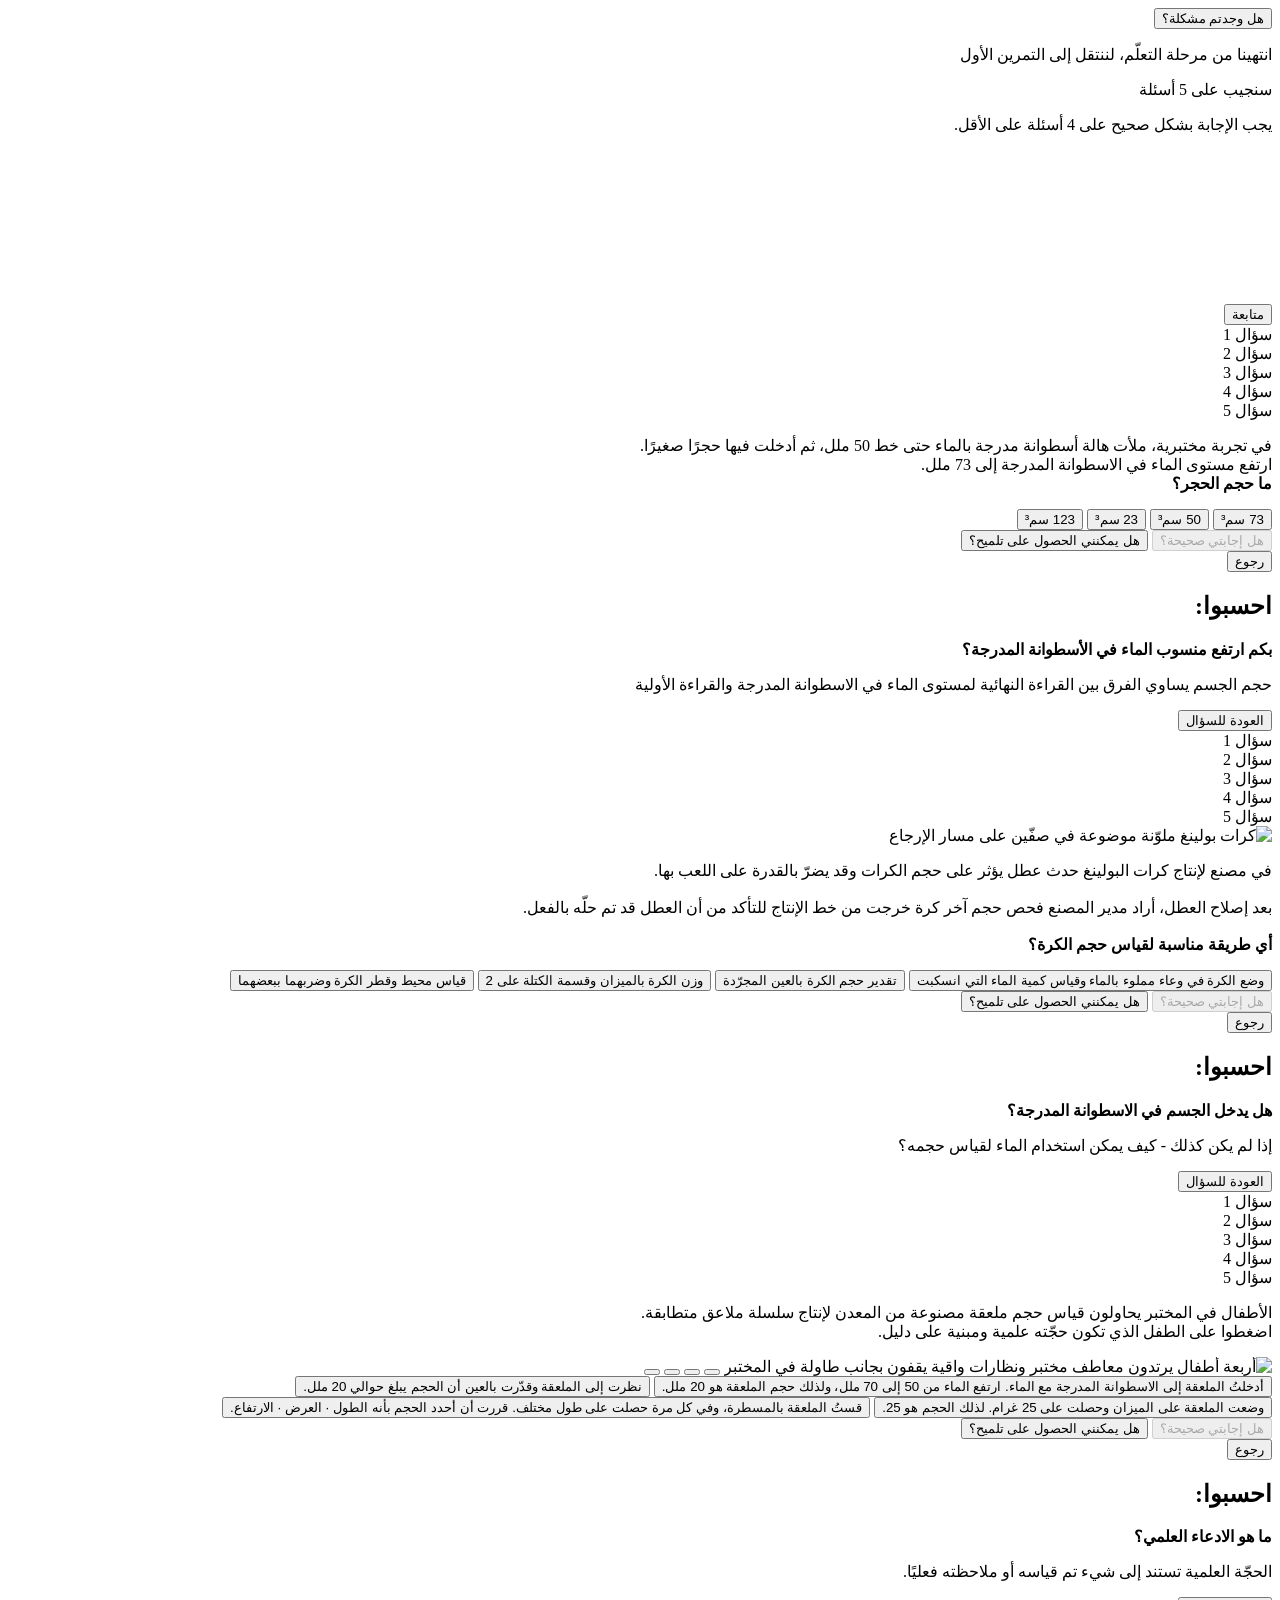
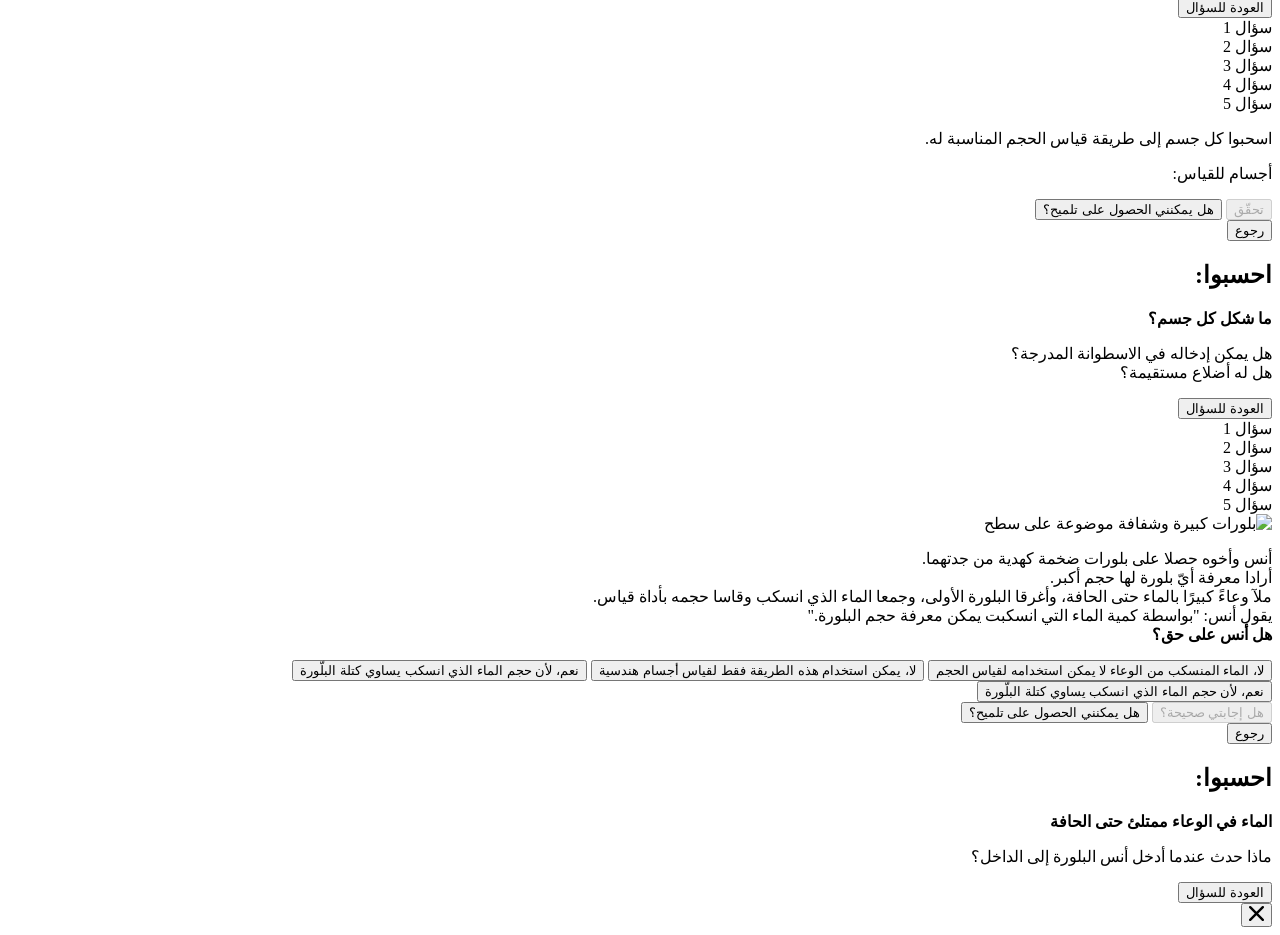
==== methodica-science-volume-solid-01-02/index.html @ d570a4db "Arabic version of the lomda (he -> ar) Apply the translations from 8-ar.xlf to all seven parts: lear" ====
<!DOCTYPE html>
<html lang="ar" dir="rtl">
<head>
  <meta charset="UTF-8">
  <meta name="viewport" content="width=device-width, initial-scale=1.0">
  <title>وحدة تعليمية — قياس حجم جسم صلب · تمرين معياري</title>
  <!-- Local fonts only — no external CDN (720 rule). @font-face is in style.css. -->
  <link rel="stylesheet" href="../unit-css/style.css?v=20261020">
  <link rel="stylesheet" href="css/style.css?v=20261020">
</head>
<body data-subject-theme="science">

<!-- ═══ Boot cover (ADDING-REPORTING-AND-RESUME.md §8.11) ═══
     Hides screen 0 while a saved position is read and painted, so the learner never sees the
     first screen flash before the restored one. A SIBLING of #app (scaleApp transforms #app).
     unit-js/50-loader.js removes it on every exit path (dropBootCover); this inline net removes it
     after 800 ms regardless — or, while a restore is in flight (window.__resumeInFlight), waits for
     it up to a hard 6 s. -->
<div id="boot-cover" style="position:fixed;inset:0;z-index:9999;background:#fff"></div>
<script>
(function () {
  var t0 = Date.now();
  function tick() {
    var c = document.getElementById('boot-cover');
    if (!c || !c.parentNode) return;
    if (window.__resumeInFlight && Date.now() - t0 < 6000) { setTimeout(tick, 100); return; }
    c.parentNode.removeChild(c);
  }
  setTimeout(tick, 800);
})();
</script>

<div id="app">

  <!-- ═══════════════════════════════════════════════════════════
       GLOBAL — Report / Issue button (Figma "issue button").
       Appears on EVERY screen; lives OUTSIDE all .screen divs.
       ═══════════════════════════════════════════════════════════ -->
  <button class="flag-btn" id="flag-btn" type="button" aria-label="هل وجدتم مشكلة؟"><span class="flag-btn-icon"></span> <span class="flag-btn-label">هل وجدتم مشكلة؟</span></button>


  <!-- ═══ S0 — Storyboard slide 50 · Practice rules (first screen of component 2) ═══
       States the count and the pass bar before the scored practice begins.
       The 80% rule itself lives in goToNextPart(); this screen is what tells
       the learner about it.  Flow: part 01 (warm-up 2) → S0 → practice Q1 S1.
       "חזרה" is #back-to-prev-part, as on the first screen of every later part. -->
  <section class="screen active" data-screen="0" id="s0">
    <!-- Laid out as storyboard slide 50 lays it out (QA 2026-08-25, slide 23). There is no
         heading here: "אפשר להתחיל!" is the deck's BUTTON label, and it was being drawn twice —
         once as an <h1> and once on the continue button. The count is the emphasis instead:
         "5 שאלות" on its own line at 40px. The closing line is the mascot's, so it moves into a
         bubble beside him rather than floating under the text. -->
    <div class="transition-content transition-content--intro transition-content--rules">
      <div class="transition-head">
        <p class="transition-sub transition-lead-in">انتهينا من مرحلة التعلّم، لننتقل إلى التمرين الأول</p>
        <p class="transition-count">سنجيب على 5 أسئلة</p>
      </div>
      <p class="transition-sub">يجب الإجابة بشكل صحيح على 4 أسئلة على الأقل.</p>
    </div>
    <div class="companion-say companion-say--right">
      <video class="companion" src="assets/img/character-orange-headband.mp4?v=4" aria-hidden="true"
           data-pose="headband" draggable="false" autoplay loop muted playsinline style="--cw: 298px;"></video>
    </div>
    <div class="nav-bar">
      <button class="btn-continue" id="s0-continue" onclick="advanceScreen()">متابعة</button>
      <button class="btn-back" id="back-to-prev-part" onclick="goBackToPreviousPart('methodica-science-volume-solid-01-01')" hidden style="display:none" aria-hidden="true">رجوع</button>
    </div>
  </section>


  <!-- ═══ S1 — Standard practice Q1 (item 01) · stone displacement 73−50=23 ═══ -->
  <section class="screen" data-screen="1" id="s1">
    <nav class="progress-question" aria-label="التنقل بين الأسئلة">
      <div class="progress-question__item" data-question="1"><div class="progress-question__icon"></div><span class="progress-question__label">سؤال 1</span></div>
      <div class="progress-question__connector" data-connector="1"></div>
      <div class="progress-question__item" data-question="2"><div class="progress-question__icon"></div><span class="progress-question__label">سؤال 2</span></div>
      <div class="progress-question__connector" data-connector="2"></div>
      <div class="progress-question__item" data-question="3"><div class="progress-question__icon"></div><span class="progress-question__label">سؤال 3</span></div>
      <div class="progress-question__connector" data-connector="3"></div>
      <div class="progress-question__item" data-question="4"><div class="progress-question__icon"></div><span class="progress-question__label">سؤال 4</span></div>
      <div class="progress-question__connector" data-connector="4"></div>
      <div class="progress-question__item" data-question="5"><div class="progress-question__icon"></div><span class="progress-question__label">سؤال 5</span></div>
    </nav>
    <div class="scq-question scq-question--textonly">
      <p class="scq-qtext">في تجربة مختبرية، ملأت هالة أسطوانة مدرجة بالماء حتى خط 50 ملل، ثم أدخلت فيها حجرًا صغيرًا.<br/>ارتفع مستوى الماء في الاسطوانة المدرجة إلى 73 ملل.<br/><strong>ما حجم الحجر؟</strong></p>
      <div class="scq-answers" id="s1-answers" role="radiogroup" aria-label="ما حجم الحجر؟">
        <button class="scq-opt" type="button" role="radio" aria-checked="false" data-id="a" onclick="scqSelect('s1','a')"><span class="scq-opt-text">73 سم³</span><span aria-hidden="true" class="scq-radio"></span></button>
        <button class="scq-opt" type="button" role="radio" aria-checked="false" data-id="b" onclick="scqSelect('s1','b')"><span class="scq-opt-text">50 سم³</span><span aria-hidden="true" class="scq-radio"></span></button>
        <button class="scq-opt" type="button" role="radio" aria-checked="false" data-id="c" onclick="scqSelect('s1','c')"><span class="scq-opt-text">23 سم³</span><span aria-hidden="true" class="scq-radio"></span></button>
        <button class="scq-opt" type="button" role="radio" aria-checked="false" data-id="d" onclick="scqSelect('s1','d')"><span class="scq-opt-text">123 سم³</span><span aria-hidden="true" class="scq-radio"></span></button>
      </div>
    </div>
    <div class="scq-bar">
      <div class="scq-bar-main">
        <button class="scq-check" id="s1-scq-check" type="button" disabled onclick="scqCheck('s1')">هل إجابتي صحيحة؟</button>
        <button class="scq-hint" id="s1-scq-hint" type="button" onclick="scqHint('s1')"><span>هل يمكنني الحصول على تلميح؟</span><img class="scq-hint-ico" src="../unit-assets/img/icon-idea-blue.svg" alt=""></button>
      </div>
      <button class="btn-back" onclick="goBack()">رجوع</button>
    </div>
  </section>
  <div class="scq-popup hidden" id="s1-scq-popup" role="status" aria-live="polite"><div class="scq-popup-header"><p class="scq-popup-title" id="s1-scq-popup-title"></p></div><div class="scq-popup-body" id="s1-scq-popup-body"></div></div>
  <div class="scq-hint-overlay hidden" id="s1-scq-hint-overlay" onclick="if(event.target===this)scqCloseHint('s1')"><div class="scq-hint-popup" role="dialog" aria-modal="true" aria-label="تلميح"><div class="scq-hint-content"><div class="scq-hint-text"><h2 class="scq-hint-title">احسبوا:</h2><div class="scq-hint-body"><p><strong>بكم ارتفع منسوب الماء في الأسطوانة المدرجة؟</strong></p><p>حجم الجسم يساوي الفرق بين القراءة النهائية لمستوى الماء في الاسطوانة المدرجة والقراءة الأولية</p></div></div></div><button class="scq-hint-close" type="button" onclick="scqCloseHint('s1')">العودة للسؤال</button></div></div>


  <!-- ═══ S2 — Standard practice Q2 (item 02) · bowling-ball flooding ═══ -->
  <section class="screen" data-screen="2" id="s2">
    <nav class="progress-question" aria-label="التنقل بين الأسئلة">
      <div class="progress-question__item" data-question="1"><div class="progress-question__icon"></div><span class="progress-question__label">سؤال 1</span></div>
      <div class="progress-question__connector" data-connector="1"></div>
      <div class="progress-question__item" data-question="2"><div class="progress-question__icon"></div><span class="progress-question__label">سؤال 2</span></div>
      <div class="progress-question__connector" data-connector="2"></div>
      <div class="progress-question__item" data-question="3"><div class="progress-question__icon"></div><span class="progress-question__label">سؤال 3</span></div>
      <div class="progress-question__connector" data-connector="3"></div>
      <div class="progress-question__item" data-question="4"><div class="progress-question__icon"></div><span class="progress-question__label">سؤال 4</span></div>
      <div class="progress-question__connector" data-connector="4"></div>
      <div class="progress-question__item" data-question="5"><div class="progress-question__icon"></div><span class="progress-question__label">سؤال 5</span></div>
    </nav>
    <div class="scq-question scq-question--withimage">
      <div class="scq-figure">
        <img src="assets/img/s2-bowling-ball.jpg?v=2" alt="كرات بولينغ ملوّنة موضوعة في صفّين على مسار الإرجاع">
      </div>
      <div class="scq-side">
      <p class="scq-qtext">في مصنع لإنتاج كرات البولينغ حدث عطل يؤثر على حجم الكرات وقد يضرّ بالقدرة على اللعب بها.<br/><br/>بعد إصلاح العطل، أراد مدير المصنع فحص حجم آخر كرة خرجت من خط الإنتاج للتأكد من أن العطل قد تم حلّه بالفعل.<br/><br/><strong>أي طريقة مناسبة لقياس حجم الكرة؟</strong></p>
      <div class="scq-answers" id="s2-answers" role="radiogroup" aria-label="أي طريقة مناسبة لقياس حجم الكرة؟">
        <button class="scq-opt" type="button" role="radio" aria-checked="false" data-id="a" onclick="scqSelect('s2','a')"><span class="scq-opt-text">وضع الكرة في وعاء مملوء بالماء وقياس كمية الماء التي انسكبت</span><span aria-hidden="true" class="scq-radio"></span></button>
        <button class="scq-opt" type="button" role="radio" aria-checked="false" data-id="b" onclick="scqSelect('s2','b')"><span class="scq-opt-text">تقدير حجم الكرة بالعين المجرّدة</span><span aria-hidden="true" class="scq-radio"></span></button>
        <button class="scq-opt" type="button" role="radio" aria-checked="false" data-id="c" onclick="scqSelect('s2','c')"><span class="scq-opt-text">وزن الكرة بالميزان وقسمة الكتلة على 2</span><span aria-hidden="true" class="scq-radio"></span></button>
        <button class="scq-opt" type="button" role="radio" aria-checked="false" data-id="d" onclick="scqSelect('s2','d')"><span class="scq-opt-text">قياس محيط وقطر الكرة وضربهما ببعضهما</span><span aria-hidden="true" class="scq-radio"></span></button>
      </div>
      </div>
    </div>
    <div class="scq-bar">
      <div class="scq-bar-main">
        <button class="scq-check" id="s2-scq-check" type="button" disabled onclick="scqCheck('s2')">هل إجابتي صحيحة؟</button>
        <button class="scq-hint" id="s2-scq-hint" type="button" onclick="scqHint('s2')"><span>هل يمكنني الحصول على تلميح؟</span><img class="scq-hint-ico" src="../unit-assets/img/icon-idea-blue.svg" alt=""></button>
      </div>
      <button class="btn-back" onclick="goBack()">رجوع</button>
    </div>
  </section>
  <div class="scq-popup hidden" id="s2-scq-popup" role="status" aria-live="polite"><div class="scq-popup-header"><p class="scq-popup-title" id="s2-scq-popup-title"></p></div><div class="scq-popup-body" id="s2-scq-popup-body"></div></div>
  <div class="scq-hint-overlay hidden" id="s2-scq-hint-overlay" onclick="if(event.target===this)scqCloseHint('s2')"><div class="scq-hint-popup" role="dialog" aria-modal="true" aria-label="تلميح"><div class="scq-hint-content"><div class="scq-hint-text"><h2 class="scq-hint-title">احسبوا:</h2><div class="scq-hint-body"><p><strong>هل يدخل الجسم في الاسطوانة المدرجة؟</strong></p><p>إذا لم يكن كذلك - كيف يمكن استخدام الماء لقياس حجمه؟</p></div></div></div><button class="scq-hint-close" type="button" onclick="scqCloseHint('s2')">العودة للسؤال</button></div></div>


  <!-- ═══ S3 — Standard practice Q3 (item 03) · scientific-integrity argument ═══ -->
  <section class="screen" data-screen="3" id="s3">
    <nav class="progress-question" aria-label="التنقل بين الأسئلة">
      <div class="progress-question__item" data-question="1"><div class="progress-question__icon"></div><span class="progress-question__label">سؤال 1</span></div>
      <div class="progress-question__connector" data-connector="1"></div>
      <div class="progress-question__item" data-question="2"><div class="progress-question__icon"></div><span class="progress-question__label">سؤال 2</span></div>
      <div class="progress-question__connector" data-connector="2"></div>
      <div class="progress-question__item" data-question="3"><div class="progress-question__icon"></div><span class="progress-question__label">سؤال 3</span></div>
      <div class="progress-question__connector" data-connector="3"></div>
      <div class="progress-question__item" data-question="4"><div class="progress-question__icon"></div><span class="progress-question__label">سؤال 4</span></div>
      <div class="progress-question__connector" data-connector="4"></div>
      <div class="progress-question__item" data-question="5"><div class="progress-question__icon"></div><span class="progress-question__label">سؤال 5</span></div>
    </nav>
    <!-- ImageHotspotQuestion (storyboard slide 61) — reuses the SCQ controller.
         Each option is TWO controls sharing one data-id: the readable bubble
         beside the photo (the real role="radio") and a ring drawn over the
         child in the photograph (aria-hidden + tabindex -1, so it is a mouse
         affordance that does not double-announce). Both carry .scq-opt, so
         scqSelect()/scqMark() light them up together.
         Ring --x/--y are % of the photo box, measured off the delivered art;
         left-to-right the children are a (24%), c (39%), b (57%), d (82%).
         The two RIGHTMOST children's bubbles go in the first (physically right,
         under RTL) column so each bubble sits on the same side as its child. -->
    <div class="hotspot-question hotspot-question--photo">
      <p class="scq-qtext">الأطفال في المختبر يحاولون قياس حجم ملعقة مصنوعة من المعدن لإنتاج سلسلة ملاعق متطابقة.<br/>اضغطوا على الطفل الذي تكون حجّته علمية ومبنية على دليل.</p>
      <!-- Each statement is placed AROUND the photo, not in two flanking columns: the two OUTER
           children (a leftmost, d rightmost) keep a bubble on their own side with the beak aimed
           inward, and the two INNER ones (c, b) take a bubble above the photo with the beak aimed
           down at their face. --bx is the bubble's left edge and --tail the beak's offset along it,
           both in stage coordinates, so a beak lands on its child's face without the bubble having
           to be centred there. Photo-relative face x: a 151, c 245, b 358, d 515 of 628 (×0.88 since the
           2026-10-10 re-layout that keeps bubble a clear of the final popup — see css/style.css).
           DOM order is photo-then-bubbles so the bubbles paint over the photo edges, and the four
           radios read right-to-left (d, b, c, a) to match the RTL visual order. -->
      <div class="hotspot-stage" id="s3-answers" role="radiogroup" aria-label="أي حجة علمية مبنية على دليل؟">
        <div class="hotspot-photo">
          <img src="assets/img/s3-four-kids.jpg" alt="أربعة أطفال يرتدون معاطف مختبر ونظارات واقية يقفون بجانب طاولة في المختبر">
          <button class="scq-opt hotspot-area" type="button" data-id="d" aria-hidden="true" tabindex="-1" onclick="scqSelect('s3','d')" style="--x:82%;--y:58%;--w:13%;--h:46%"></button>
          <span class="hotspot-pop" data-id="d" aria-hidden="true" style="--x:80%;--y:56%;--rw:12.5%;--rh:34%"></span>
          <button class="scq-opt hotspot-area" type="button" data-id="b" aria-hidden="true" tabindex="-1" onclick="scqSelect('s3','b')" style="--x:57%;--y:58%;--w:13%;--h:46%"></button>
          <span class="hotspot-pop" data-id="b" aria-hidden="true" style="--x:57.6%;--y:55%;--rw:11.5%;--rh:34%"></span>
          <button class="scq-opt hotspot-area" type="button" data-id="c" aria-hidden="true" tabindex="-1" onclick="scqSelect('s3','c')" style="--x:39%;--y:58%;--w:13%;--h:46%"></button>
          <span class="hotspot-pop" data-id="c" aria-hidden="true" style="--x:39.9%;--y:57%;--rw:10.5%;--rh:33%"></span>
          <button class="scq-opt hotspot-area" type="button" data-id="a" aria-hidden="true" tabindex="-1" onclick="scqSelect('s3','a')" style="--x:24%;--y:58%;--w:13%;--h:46%"></button>
          <span class="hotspot-pop" data-id="a" aria-hidden="true" style="--x:21.8%;--y:57%;--rw:10.5%;--rh:33%"></span>
        </div>
        <button class="scq-opt hotspot-bubble hotspot-bubble--side hotspot-bubble--right" type="button" role="radio" aria-checked="false" data-id="d" onclick="scqSelect('s3','d')"><span class="scq-opt-text">أدخلتُ الملعقة إلى الاسطوانة المدرجة مع الماء. ارتفع الماء من 50 إلى <span class="nobr">70 ملل</span>، ولذلك حجم الملعقة هو <span class="nobr">20 ملل</span>.</span></button>
        <button class="scq-opt hotspot-bubble hotspot-bubble--above" style="--bx: 670px; --tail: 50px" type="button" role="radio" aria-checked="false" data-id="b" onclick="scqSelect('s3','b')"><span class="scq-opt-text">نظرت إلى الملعقة وقدّرت بالعين أن الحجم يبلغ حوالي <span class="nobr">20 ملل</span>.</span></button>
        <button class="scq-opt hotspot-bubble hotspot-bubble--above" style="--bx: 340px; --tail: 281px" type="button" role="radio" aria-checked="false" data-id="c" onclick="scqSelect('s3','c')"><span class="scq-opt-text">وضعت الملعقة على الميزان وحصلت على <span class="nobr">25 غرام</span>. لذلك الحجم هو 25.</span></button>
        <button class="scq-opt hotspot-bubble hotspot-bubble--side hotspot-bubble--left" type="button" role="radio" aria-checked="false" data-id="a" onclick="scqSelect('s3','a')"><span class="scq-opt-text">قستُ الملعقة بالمسطرة، وفي كل مرة حصلت على طول مختلف. قررت أن أحدد الحجم بأنه الطول · العرض · الارتفاع.</span></button>
      </div>
    </div>
    <div class="scq-bar">
      <div class="scq-bar-main">
        <button class="scq-check" id="s3-scq-check" type="button" disabled onclick="scqCheck('s3')">هل إجابتي صحيحة؟</button>
        <button class="scq-hint" id="s3-scq-hint" type="button" onclick="scqHint('s3')"><span>هل يمكنني الحصول على تلميح؟</span><img class="scq-hint-ico" src="../unit-assets/img/icon-idea-blue.svg" alt=""></button>
      </div>
      <button class="btn-back" onclick="goBack()">رجوع</button>
    </div>
  </section>
  <div class="scq-popup hidden" id="s3-scq-popup" role="status" aria-live="polite"><div class="scq-popup-header"><p class="scq-popup-title" id="s3-scq-popup-title"></p></div><div class="scq-popup-body" id="s3-scq-popup-body"></div></div>
  <div class="scq-hint-overlay hidden" id="s3-scq-hint-overlay" onclick="if(event.target===this)scqCloseHint('s3')"><div class="scq-hint-popup" role="dialog" aria-modal="true" aria-label="تلميح"><div class="scq-hint-content"><div class="scq-hint-text"><h2 class="scq-hint-title">احسبوا:</h2><div class="scq-hint-body"><p><strong>ما هو الادعاء العلمي؟</strong></p><p>الحجّة العلمية تستند إلى شيء تم قياسه أو ملاحظته فعليًا.</p></div></div></div><button class="scq-hint-close" type="button" onclick="scqCloseHint('s3')">العودة للسؤال</button></div></div>


  <!-- ═══ S4 — Standard practice Q4 (item 04) · DragAndDropQuestion (matching) ═══
       Flow order: Q3 (S3) → Q4 (this, S4) → Q5 (S5). Board rendered by JS. -->
  <section class="screen" data-screen="4" id="s4">
    <nav class="progress-question" aria-label="التنقل بين الأسئلة">
      <div class="progress-question__item" data-question="1"><div class="progress-question__icon"></div><span class="progress-question__label">سؤال 1</span></div>
      <div class="progress-question__connector" data-connector="1"></div>
      <div class="progress-question__item" data-question="2"><div class="progress-question__icon"></div><span class="progress-question__label">سؤال 2</span></div>
      <div class="progress-question__connector" data-connector="2"></div>
      <div class="progress-question__item" data-question="3"><div class="progress-question__icon"></div><span class="progress-question__label">سؤال 3</span></div>
      <div class="progress-question__connector" data-connector="3"></div>
      <div class="progress-question__item" data-question="4"><div class="progress-question__icon"></div><span class="progress-question__label">سؤال 4</span></div>
      <div class="progress-question__connector" data-connector="4"></div>
      <div class="progress-question__item" data-question="5"><div class="progress-question__icon"></div><span class="progress-question__label">سؤال 5</span></div>
    </nav>
    <div class="dnd-question dnd-question--columns dnd-question--beside-popup">
      <p class="scq-qtext">اسحبوا كل جسم إلى طريقة قياس الحجم المناسبة له.</p>
      <div class="dnd-board">
        <div class="dnd-targets" id="s4-ddq-targets"></div>
        <div class="dnd-source-wrap">
          <p class="dnd-source-label">أجسام للقياس:</p><!-- not on slide 66: an interface label for the bank, kept by QA decision (2026-10-11, docs-and-tools/TEXT-FIDELITY.md) -->
          <div class="dnd-source" id="s4-ddq-source"></div>
        </div>
      </div>
    </div>
    <div class="scq-bar">
      <div class="scq-bar-main">
        <button class="scq-check" id="s4-ddq-check" type="button" disabled onclick="ddqCheck('s4')">تحقّق</button>
        <button class="scq-hint" id="s4-ddq-hint" type="button" onclick="ddqHint('s4')"><span>هل يمكنني الحصول على تلميح؟</span><img class="scq-hint-ico" src="../unit-assets/img/icon-idea-blue.svg" alt=""></button>
      </div>
      <button class="btn-back" onclick="goBack()">رجوع</button>
    </div>
  </section>
  <div class="scq-popup hidden" id="s4-ddq-popup" role="status" aria-live="polite"><div class="scq-popup-header"><p class="scq-popup-title" id="s4-ddq-popup-title"></p></div><div class="scq-popup-body" id="s4-ddq-popup-body"></div></div>
  <div class="scq-hint-overlay hidden" id="s4-ddq-hint-overlay" onclick="if(event.target===this)ddqCloseHint('s4')"><div class="scq-hint-popup" role="dialog" aria-modal="true" aria-label="تلميح"><div class="scq-hint-content"><div class="scq-hint-text"><h2 class="scq-hint-title">احسبوا:</h2><div class="scq-hint-body"><p><strong>ما شكل كل جسم؟</strong></p><p>هل يمكن إدخاله في الاسطوانة المدرجة؟<br/>هل له أضلاع مستقيمة؟</p></div></div></div><button class="scq-hint-close" type="button" onclick="ddqCloseHint('s4')">العودة للسؤال</button></div></div>


  <!-- ═══ S5 — Standard practice Q5 (item 05) · crystals flooding conclusion ═══ -->
  <section class="screen" data-screen="5" id="s5">
    <nav class="progress-question" aria-label="التنقل بين الأسئلة">
      <div class="progress-question__item" data-question="1"><div class="progress-question__icon"></div><span class="progress-question__label">سؤال 1</span></div>
      <div class="progress-question__connector" data-connector="1"></div>
      <div class="progress-question__item" data-question="2"><div class="progress-question__icon"></div><span class="progress-question__label">سؤال 2</span></div>
      <div class="progress-question__connector" data-connector="2"></div>
      <div class="progress-question__item" data-question="3"><div class="progress-question__icon"></div><span class="progress-question__label">سؤال 3</span></div>
      <div class="progress-question__connector" data-connector="3"></div>
      <div class="progress-question__item" data-question="4"><div class="progress-question__icon"></div><span class="progress-question__label">سؤال 4</span></div>
      <div class="progress-question__connector" data-connector="4"></div>
      <div class="progress-question__item" data-question="5"><div class="progress-question__icon"></div><span class="progress-question__label">سؤال 5</span></div>
    </nav>
    <div class="scq-question scq-question--withimage">
      <div class="scq-figure">
        <img src="assets/img/s5-crystals.jpg" alt="بلورات كبيرة وشفافة موضوعة على سطح">
      </div>
      <div class="scq-side">
      <p class="scq-qtext">أنس وأخوه حصلا على بلورات ضخمة كهدية من جدتهما.<br/>أرادا معرفة أيّ بلورة لها حجم أكبر.<br/>ملآ وعاءً كبيرًا بالماء حتى الحافة، وأغرقا البلورة الأولى، وجمعا الماء الذي انسكب وقاسا حجمه بأداة قياس.<br/>يقول أنس: "بواسطة كمية الماء التي انسكبت يمكن معرفة حجم البلورة."<br/><strong>هل أنس على حق؟</strong></p>
      <div class="scq-answers" id="s5-answers" role="radiogroup" aria-label="هل اوفيك على حق؟">
        <button class="scq-opt" type="button" role="radio" aria-checked="false" data-id="a" onclick="scqSelect('s5','a')"><span class="scq-opt-text">لا، الماء المنسكب من الوعاء لا يمكن استخدامه لقياس الحجم</span><span aria-hidden="true" class="scq-radio"></span></button>
        <button class="scq-opt" type="button" role="radio" aria-checked="false" data-id="b" onclick="scqSelect('s5','b')"><span class="scq-opt-text">لا، يمكن استخدام هذه الطريقة فقط لقياس أجسام هندسية</span><span aria-hidden="true" class="scq-radio"></span></button>
        <button class="scq-opt" type="button" role="radio" aria-checked="false" data-id="c" onclick="scqSelect('s5','c')"><span class="scq-opt-text">نعم، لأن حجم الماء الذي انسكب يساوي كتلة البلّورة</span><span aria-hidden="true" class="scq-radio"></span></button>
        <button class="scq-opt" type="button" role="radio" aria-checked="false" data-id="d" onclick="scqSelect('s5','d')"><span class="scq-opt-text">نعم، لأن حجم الماء الذي انسكب يساوي كتلة البلّورة</span><span aria-hidden="true" class="scq-radio"></span></button>
      </div>
      </div>
    </div>
    <div class="scq-bar">
      <div class="scq-bar-main">
        <button class="scq-check" id="s5-scq-check" type="button" disabled onclick="scqCheck('s5')">هل إجابتي صحيحة؟</button>
        <button class="scq-hint" id="s5-scq-hint" type="button" onclick="scqHint('s5')"><span>هل يمكنني الحصول على تلميح؟</span><img class="scq-hint-ico" src="../unit-assets/img/icon-idea-blue.svg" alt=""></button>
      </div>
      <button class="btn-back" onclick="goBack()">رجوع</button>
    </div>
  </section>
  <div class="scq-popup hidden" id="s5-scq-popup" role="status" aria-live="polite"><div class="scq-popup-header"><p class="scq-popup-title" id="s5-scq-popup-title"></p></div><div class="scq-popup-body" id="s5-scq-popup-body"></div></div>
  <div class="scq-hint-overlay hidden" id="s5-scq-hint-overlay" onclick="if(event.target===this)scqCloseHint('s5')"><div class="scq-hint-popup" role="dialog" aria-modal="true" aria-label="تلميح"><div class="scq-hint-content"><div class="scq-hint-text"><h2 class="scq-hint-title">احسبوا:</h2><div class="scq-hint-body"><!-- slide 73 says "הספינה": the deck's known ship/crystal slip in this question (WORKDOC 6.ה), corrected as s5's feedback is. --><p><strong>الماء في الوعاء ممتلئ حتى الحافة</strong></p><p>ماذا حدث عندما أدخل أنس البلورة إلى الداخل؟</p></div></div></div><button class="scq-hint-close" type="button" onclick="scqCloseHint('s5')">العودة للسؤال</button></div></div>


  <!-- ═══════════════ Shared image-zoom modal (outside .screen) ═══════════════ -->
  <div class="img-zoom-modal hidden" id="img-zoom-modal" aria-hidden="true">
    <div class="img-zoom-modal__backdrop" data-zoom-close="true"></div>
    <div class="img-zoom-modal__panel" role="dialog" aria-modal="true" aria-label="عرض الصورة مكبّرة">
      <button class="img-zoom-modal__close" type="button" aria-label="إغلاق الصورة" data-zoom-close="true"><svg class="img-zoom-modal__close-icon" aria-hidden="true" width="15" height="15" viewBox="0 0 15 15" fill="none" xmlns="http://www.w3.org/2000/svg"><path d="M1.192 1.192L13.808 13.808M13.808 1.192L1.192 13.808" stroke="currentColor" stroke-width="2.383" stroke-linecap="round"/></svg></button>
      <div class="img-zoom-modal__stage" id="img-zoom-modal-stage"></div>
    </div>
  </div>

  <!-- ═══════════════════════════════════════ REPORT MODAL ═══════════════════════════════════════ -->
  <div id="report-modal" class="report-modal-overlay" hidden role="dialog" aria-modal="true" aria-labelledby="report-modal-title">
    <div class="report-modal-box">
      <button class="report-close-btn" onclick="tryCloseReportModal()" aria-label="إغلاق">&#10005;</button>
      <h2 class="report-modal-title" id="report-modal-title">الإبلاغ عن مشكلة</h2>
      <p class="report-modal-body">هل هناك شيء غير واضح أو لا يعمل كما ينبغي؟ أخبرونا بما حدث حتى نتمكن من المعالجة.</p>
      <div class="report-field">
        <label class="report-label" for="report-type">ما نوع المشكلة؟ <span class="required-star">*</span></label>
        <select class="report-select" id="report-type">
          <option value="" disabled selected>اختاروا نوع المشكلة</option>
          <option value="technical">عطل تقني أو أن شيئًا ما لا يعمل</option>
          <option value="unclear">هناك شيء لا أفهمه</option>
          <option value="other">آخر</option>
        </select>
      </div>
      <div class="report-field">
        <label class="report-label" for="report-text">ماذا حدث؟ <span class="required-star">*</span></label>
        <textarea class="report-textarea" id="report-text" maxlength="250" rows="4" placeholder="صفوا المشكلة..."></textarea>
        <span class="report-char-count" id="report-char-count">0 / 250</span>
      </div>
      <p class="report-error" id="report-error" hidden>يرجى اختيار نوع المشكلة ووصف ما حدث.</p>
      <div class="report-actions">
        <button class="report-submit-btn" onclick="submitReport()">إرسال</button>
        <button class="report-cancel-btn" onclick="tryCloseReportModal()">إلغاء</button>
      </div>
      <div class="report-thanks" id="report-thanks" hidden>
        <p>شكرًا! تم إرسال البلاغ. سنعالج الأمر في أقرب وقت.</p>
        <button class="report-submit-btn" onclick="forceCloseReportModal()">إغلاق</button>
      </div>
    </div>
  </div>
  <div id="report-confirm-modal" class="report-modal-overlay" hidden role="dialog" aria-modal="true" aria-labelledby="confirm-modal-title">
    <div class="report-modal-box report-confirm-box">
      <h2 class="report-modal-title" id="confirm-modal-title">هل أنت متأكد من إغلاق النافذة؟</h2>
      <p class="report-modal-body">بالنقر على إغلاق لن يتم إرسال تقرير</p>
      <div class="report-actions">
        <button class="report-cancel-btn" onclick="forceCloseReportModal()">إغلاق النافذة</button>
        <button class="report-submit-btn" onclick="backToReportForm()">أريد أن أُبلِّغ</button>
      </div>
    </div>
  </div>

</div><!-- /#app -->
<script src="../unit-js/10-identity.js?v=20261020"></script>
<script src="../unit-js/15-ui.js?v=20261020"></script>
<script src="../unit-js/20-xapi.js?v=20261020"></script>
<script src="../unit-js/25-report.js?v=20261020"></script>
<script src="../unit-js/30-nav.js?v=20261020"></script>
<script src="../unit-js/40-resume.js?v=20261020"></script>
<script src="../unit-js/50-loader.js?v=20261020"></script>
<script src="../unit-js/60-devbridge.js?v=20261020"></script>
<script src="js/main.js?v=20261020"></script>
<script src="../unit-js/90-boot.js?v=20261020"></script>
</body>
</html>
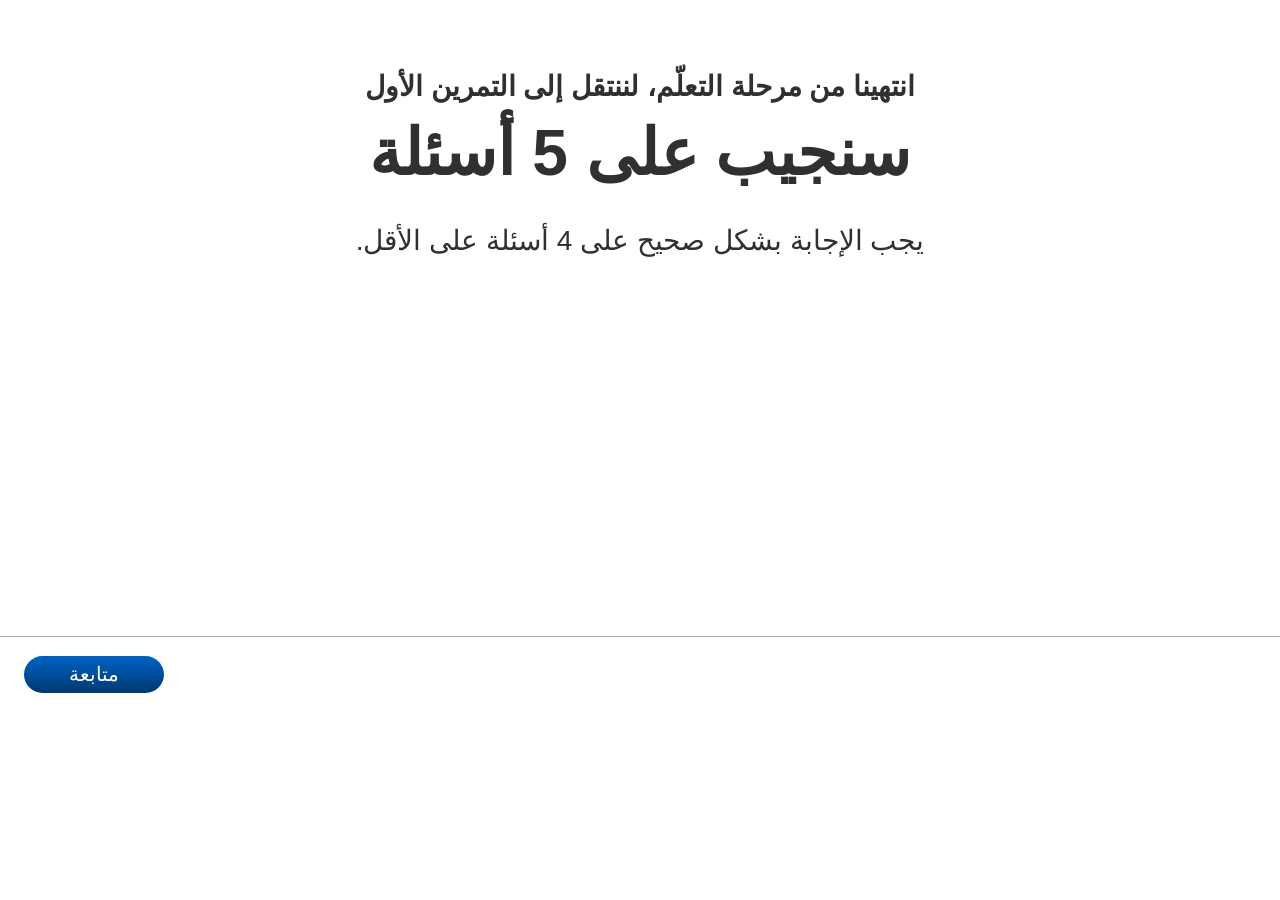
==== commit 4e06e5a7: "Arabic lomda text and layout fixes - Remove line breaks so sentences continue on one line (screen 01" ====
--- a/methodica-science-volume-solid-01-02/index.html
+++ b/methodica-science-volume-solid-01-02/index.html
@@ -264,7 +264,7 @@
         <button class="scq-opt" type="button" role="radio" aria-checked="false" data-id="a" onclick="scqSelect('s5','a')"><span class="scq-opt-text">لا، الماء المنسكب من الوعاء لا يمكن استخدامه لقياس الحجم</span><span aria-hidden="true" class="scq-radio"></span></button>
         <button class="scq-opt" type="button" role="radio" aria-checked="false" data-id="b" onclick="scqSelect('s5','b')"><span class="scq-opt-text">لا، يمكن استخدام هذه الطريقة فقط لقياس أجسام هندسية</span><span aria-hidden="true" class="scq-radio"></span></button>
         <button class="scq-opt" type="button" role="radio" aria-checked="false" data-id="c" onclick="scqSelect('s5','c')"><span class="scq-opt-text">نعم، لأن حجم الماء الذي انسكب يساوي كتلة البلّورة</span><span aria-hidden="true" class="scq-radio"></span></button>
-        <button class="scq-opt" type="button" role="radio" aria-checked="false" data-id="d" onclick="scqSelect('s5','d')"><span class="scq-opt-text">نعم، لأن حجم الماء الذي انسكب يساوي كتلة البلّورة</span><span aria-hidden="true" class="scq-radio"></span></button>
+        <button class="scq-opt" type="button" role="radio" aria-checked="false" data-id="d" onclick="scqSelect('s5','d')"><span class="scq-opt-text">نعم، لأن حجم الماء الذي انسكب يساوي حجم البلّورة</span><span aria-hidden="true" class="scq-radio"></span></button>
       </div>
       </div>
     </div>
--- a/unit-css/style.css
+++ b/unit-css/style.css
@@ -0,0 +1,4573 @@
+/* ═══════════════════════════════════════════════════════════════════════════
+   unit-css/style.css — 720 Science · Volume of a Solid (SHARED, unit-level)
+   Loaded by every component part BEFORE its own css/style.css:
+       <link rel="stylesheet" href="../unit-css/style.css">
+       <link rel="stylesheet" href="css/style.css">
+   Holds the design tokens, @font-face, global chrome and every generic
+   template/component. Anything screen-scoped (#sN) or divergent between parts
+   lives in that part's own sheet, which loads second and therefore wins.
+   url() here resolves against ../unit-assets/ (fonts + shared chrome images).
+   Canvas: 1280 × 710 px   (matches the 720 reference engine)
+   Originally ported from the methodica-science-mass-measure-01 reference unit.
+   ═══════════════════════════════════════════════════════════════════════════ */
+
+/* ─── Local fonts (Assistant) ───────────────────────────
+   Loaded from ../unit-assets/fonts/ only — no external CDN (720 rule).
+   One copy for the whole unit; the parts no longer carry their own.
+   ───────────────────────────────────────────────────────── */
+@font-face {
+  font-family: 'Assistant';
+  src: url('../unit-assets/fonts/Assistant-ExtraLight.ttf') format('truetype');
+  font-weight: 200; font-style: normal; font-display: swap;
+}
+@font-face {
+  font-family: 'Assistant';
+  src: url('../unit-assets/fonts/Assistant-Light.ttf') format('truetype');
+  font-weight: 300; font-style: normal; font-display: swap;
+}
+@font-face {
+  font-family: 'Assistant';
+  src: url('../unit-assets/fonts/Assistant-Regular.ttf') format('truetype');
+  font-weight: 400; font-style: normal; font-display: swap;
+}
+@font-face {
+  font-family: 'Assistant';
+  src: url('../unit-assets/fonts/Assistant-Medium.ttf') format('truetype');
+  font-weight: 500; font-style: normal; font-display: swap;
+}
+@font-face {
+  font-family: 'Assistant';
+  src: url('../unit-assets/fonts/Assistant-SemiBold.ttf') format('truetype');
+  font-weight: 600; font-style: normal; font-display: swap;
+}
+@font-face {
+  font-family: 'Assistant';
+  src: url('../unit-assets/fonts/Assistant-Bold.ttf') format('truetype');
+  font-weight: 700; font-style: normal; font-display: swap;
+}
+@font-face {
+  font-family: 'Assistant';
+  src: url('../unit-assets/fonts/Assistant-ExtraBold.ttf') format('truetype');
+  font-weight: 800; font-style: normal; font-display: swap;
+}
+@font-face {
+  font-family: 'Merriweather';
+  src: url('../unit-assets/fonts/Merriweather-BoldItalic.ttf') format('truetype');
+  font-weight: 700; font-style: italic; font-display: swap;
+}
+
+/* ─── Reset ────────────────────────────────────────────── */
+*, *::before, *::after { box-sizing: border-box; margin: 0; padding: 0; }
+
+/* ── Subject theme tokens — Figma Variable Collection (720 UI Templates)
+   Source of truth: Colors System page, Figma eSbp4bKHgBky0rakDb8l9N node 618:10118.
+   Default theme: science. Theme switch = data-subject-theme attribute on <body>;
+   only Subject/* tokens may change between themes. ── */
+:root {
+  --pure-white: #fff;
+  --subject-100: #d4f3ff;
+  --subject-200: #c7f0ff;
+  --subject-300: #b9ecff;
+  --subject-400: #00baff;
+  --subject-500: #019de5;
+  --subject-600: #0690d0;
+  --subject-700: #007ac6;
+  --subject-800: #0070c0;
+  --subject-900: #002060;
+  --subject-alpha-100: rgba(0, 186, 255, 0);
+  --subject-alpha-200: rgba(0, 186, 255, 0.3);
+
+  /* Primary-action fill, shared by .btn-continue, .scq-check, .s13-continue and
+     .btn-hint-primary. It was written out at all four sites as the same literal
+     gradient, so the four could drift independently; it is one declaration now.
+
+     ⚠️ NOT theme-bound yet, and this is a real gap, not an oversight. None of the
+     three stops is a Subject/* value (nearest are --subject-600/700/800, all
+     different), so the math block below cannot reach it and a math-themed unit
+     would keep science-blue buttons while every tokened element around them turned
+     purple. The fix is one --cta-gradient override in that block — but the guidelines
+     say not to invent gradient values, so the math stops have to come from the
+     design system before it can be written. */
+  --cta-gradient: linear-gradient(180deg, #005FBE 9%, #0059B2 23.36%, #003971 100%);
+}
+
+body[data-subject-theme="math"] {
+  --subject-100: #f1d9ff;
+  --subject-200: #e7c2ff;
+  --subject-300: #e0bff5;
+  --subject-400: #ce82ff;
+  --subject-500: #7100b9;
+  --subject-600: #8518cc;
+  --subject-700: #8300d9;
+  --subject-800: #7106b7;
+  --subject-900: #580091;
+  --subject-alpha-100: rgba(165, 28, 255, 0);
+  --subject-alpha-200: rgba(165, 28, 255, 0.3);
+}
+
+
+/* ─── Global utility ───────────────────────────────────── */
+.hidden { display: none !important; }
+
+/* ─── Global ────────────────────────────────────────────── */
+html, body {
+  width: 100%; height: 100%;
+  overflow: hidden;
+  direction: rtl;
+  font-family: Arial, 'Helvetica Neue', Helvetica, sans-serif;
+  background: #fff;
+}
+
+/* ─── App Canvas ────────────────────────────────────────── */
+#app {
+  position: absolute;
+  /* Width/height are set dynamically by scaleApp() to fill the viewport
+     (in design coords). The 1280×710 fallback keeps the page sensible if JS
+     is still booting. */
+  width: 1280px; height: 710px;
+  transform-origin: top left;
+  background: #fff;
+  overflow: hidden;
+}
+
+/* ─── Screens ───────────────────────────────────────────── */
+/* .screen fills #app (which fills the viewport) so chrome anchored to its
+   bottom/top edges (flag button, .scq-bar, .screen::after) reaches the
+   actual screen edges on tablet aspect ratios. Per-screen content stays
+   positioned via absolute layout against the 1280-wide design grid. */
+/* Every screen is a white canvas. Stated once here, replacing 17 arbitrary
+   per-screen `#sN { background: #fff; }` rules that had accumulated in the part
+   sheets — they covered s0-s3, s5, s6, s8-s12, s15-s18, s20, s21 but not s4, s7,
+   s13, s14, s19 or s22+, which is drift rather than intent. Those screens were
+   simply transparent and showed #app's white through, so this changes nothing
+   that renders. `background` (not `background-color`) mirrors the shorthand the
+   deleted rules used, keeping the covered screens computed-identical. */
+.screen {
+  position: absolute; inset: 0;
+  display: none; overflow: hidden;
+  background: #fff;
+}
+.screen.active { display: block; }
+
+/* 74px white feedback bar at the bottom of every screen (Figma standard). */
+.screen::after {
+  content: '';
+  position: absolute;
+  bottom: 0; left: 0; right: 0;
+  height: 74px;
+  background: #fff;
+  border-top: 0.4px solid #AEAEAE;
+  pointer-events: none;
+  z-index: 9;
+}
+
+/* ═══════════════════════════════════════════════════════
+   GLOBAL COMPONENT — Report / Issue button (top-left).
+   Figma "issue button" component (default + hover variants).
+   Appears on every screen. Visual only for now (no behavior).
+   - default: gray circle + flag icon
+   - hover:   blue/white circle + flag icon + "מצאתם בעיה?" label
+   Icon = exact Figma PNG; label = live HTML (never baked in).
+   ═══════════════════════════════════════════════════════ */
+.flag-btn {
+  /* Figma places the visible 38×38 icon at x 32 / y 32 (720-templates, producer decision 2026-10-06).
+     The box is 88px wide only so the hover label can centre under the icon, so the icon sits
+     (88 − 38) / 2 = 25px into it: left 32 − 25 = 7px puts the ICON on 32/32. Size unchanged. */
+  position: absolute; top: 32px; left: 7px;
+  width: 88px;
+  display: flex; flex-direction: column; align-items: center; gap: 4px;
+  background: none; border: none; padding: 0; cursor: pointer;
+  z-index: 30;          /* above screen content + feedback bar */
+}
+.flag-btn-icon {
+  width: 38px; height: 38px; flex-shrink: 0;
+  background: url('../unit-assets/img/btn-flag-default.png') no-repeat center / contain;
+}
+.flag-btn:hover .flag-btn-icon,
+.flag-btn:focus-visible .flag-btn-icon {
+  background-image: url('../unit-assets/img/btn-flag-hover.png');
+}
+.flag-btn-label {
+  font-family: Arial, 'Helvetica Neue', Helvetica, sans-serif;
+  font-weight: 600; font-size: 14px; color: var(--subject-500);
+  text-align: center; width: 80px; line-height: normal;
+  direction: rtl; display: none;
+}
+.flag-btn:hover .flag-btn-label,
+.flag-btn:focus-visible .flag-btn-label { display: block; }
+
+/* ─── Shared: Continue Button — blue pill, bottom-left of bar ── */
+.btn-continue {
+  position: absolute;
+  bottom: 17.5px; left: 24px;   /* centered in 74px bar: (74-39)/2 = 17.5px */
+  z-index: 12;                  /* above the ::after white bar (z-index 9) */
+  min-width: 140px;
+  padding: 6.5px 40px;          /* same pill metrics as .scq-check */
+  background: var(--cta-gradient);
+  color: #fff;
+  border: none; border-radius: 1000px;
+  font-family: Arial, 'Helvetica Neue', Helvetica, sans-serif;
+  font-size: 20px; font-weight: 400;
+  cursor: pointer; direction: rtl;
+  text-align: center; white-space: nowrap;
+}
+/* Hover emphasis is a faux-bold text-shadow, never font-weight: a real weight change widens the
+   text and the pill grows on hover. Same rule for every pill button below. */
+.btn-continue:not(:disabled):hover { text-shadow: 0.35px 0 0 currentColor, -0.35px 0 0 currentColor; }
+.btn-continue.hidden { display: none !important; }
+/* Disabled state — gray inactive pill (modeled on the reference צדקתי button) */
+.btn-continue:disabled {
+  background: #AEAEAE;
+  color: #303030;
+  cursor: not-allowed;
+  opacity: 1;
+}
+
+.select-content {
+  position: absolute;
+  left: 50%; top: calc(50% - 37px);   /* vertically centered above the 74px bar */
+  transform: translate(-50%, -50%);
+  width: 810px;
+  display: flex; flex-direction: column; align-items: center; gap: 40px;
+}
+
+.select-head {
+  display: flex; flex-direction: column; gap: 8px;
+  align-items: center; width: 100%;
+}
+.select-title {
+  width: 100%; text-align: center;
+  font-size: 40px; font-weight: 700; color: #303030;
+  direction: rtl; line-height: 1.2;
+}
+.select-subtitle {
+  width: 100%; text-align: center;
+  font-size: 28px; font-weight: 700; color: #303030;
+  direction: rtl;
+}
+
+/* ── Cards row ── */
+.option-cards {
+  display: flex; justify-content: center; gap: 24px;
+  direction: ltr;   /* keep the two cards in a stable left-to-right order */
+}
+
+.option-card {
+  width: 296px;
+  cursor: pointer;
+  display: flex; flex-direction: column;
+  align-items: center; gap: 16px;
+  outline: none;
+}
+.option-card-img {
+  width: 220px;
+  border: 3px solid rgba(201, 206, 216, 0.4);
+  border-radius: 16px; padding: 16px;
+  background: #fff; overflow: hidden;
+  transition: border-color 0.15s, background 0.15s;
+}
+.option-card-img img,
+.option-card-img video {
+  width: 100%;
+  aspect-ratio: 296 / 278;
+  object-fit: cover; border-radius: 16px;
+  display: block;
+}
+/* Same Chromium <video> compositing seam the .companion rule below documents: the layer's edge is
+   antialiased whenever it lands on a fractional device pixel, which #app's scale transform makes
+   the normal case. The fix there paints a 1px WHITE outline INSIDE the sprite (offset -1px), which
+   is safe only because those mp4s are pure white at every edge.
+
+   That does NOT hold here, and it was measured rather than assumed. object-fit: cover crops the
+   960x960 source to 296/278, and on character-*-experiments.mp4 the artwork reaches both the left
+   and right edges of the cropped frame (source rows 632-871, >=60px deep, darkest channel 173).
+   At 5.27 source px per CSS px, an inset 1px outline would cut a white nick through the mascot's
+   arms on that card. character-*-comic.mp4 is white all round, but a fix applied to only one of
+   two side-by-side cards is worse than none.
+
+   So the ring goes OUTSIDE the video (offset 0) instead, landing in .option-card-img's 16px
+   padding where it cannot touch a single artwork pixel, and it is colour-matched to the card so it
+   is invisible in both states. Selected cards fill with Subject/100, hence the second rule.
+
+   The 0.15s matches .option-card-img's own background transition. Without it the ring snaps to the
+   new colour while the card is still fading, which shows the very ring this rule exists to hide for
+   about 150ms on every selection. (Not observable in the Browser pane, which freezes transition
+   clocks — caught by reasoning from the card's transition list, not by measurement.) */
+.option-card-img video {
+  outline: 1px solid #fff; outline-offset: 0;
+  /* The character mp4s have a baked-in white background, which shows as a white box on the
+     Subject/100 selected fill. multiply makes white transparent against the card, so the mascot
+     sits directly on the card colour. The white outline above multiplies to nothing as well, so
+     it keeps hiding the compositing seam in both states without a per-state colour. */
+  mix-blend-mode: multiply;
+}
+/* Hover + keyboard-focus — Figma ImageContainer state=hover: Subject/500 border */
+.option-card:hover .option-card-img,
+.option-card:focus-visible .option-card-img { border-color: var(--subject-500); }
+/* Selected — Figma ImageContainer state=selected: 2px Subject/500 border + Subject/100 fill */
+.option-card.selected .option-card-img {
+  border: 2px solid var(--subject-500);
+  background: var(--subject-100);
+}
+
+.option-card-labels {
+  display: flex; flex-direction: column; gap: 12px;
+  align-items: center; text-align: center; color: #303030;
+}
+.option-card-name {
+  font-size: 32px; font-weight: 700;
+  color: #303030; white-space: nowrap;
+}
+.option-card-desc {
+  font-size: 24px; font-weight: 400; color: #303030;
+  width: 228px; text-align: center; direction: rtl;
+}
+
+/* Question block — Figma: top 139px, right 40px, width 1188px */
+.scq-question {
+  position: absolute; top: 139px; right: 40px;
+  width: 1188px; height: auto;
+}
+
+/* Image (left) — 380×380 square, matches Figma media placeholder (node 2185-4203) */
+.scq-img {
+  position: absolute; left: 0; top: 0;
+  width: 380px; height: 380px; padding: 8px;
+}
+.scq-img-inner {
+  width: 100%; height: 100%;
+  position: relative;            /* anchor for the zoom button */
+  background: #fff; border: 0.5px solid rgba(174, 174, 174, 0.5);
+  border-radius: 16px; overflow: hidden;
+}
+.scq-img-inner img {
+  width: 100%; height: 100%;
+  object-fit: contain;
+  object-position: center;
+  display: block;
+}
+
+/* Weight readouts on the scales in the S1 balloons photo.
+   The 1536×1024 image is letterboxed (object-fit: contain) inside the
+   square frame, so the overlay matches the image's aspect ratio and is
+   vertically centered — label percentages track the photo itself.
+   Tag look copied from part 02 S1 name tags (.s12q-name-tag), bold. */
+.scq-scale-labels {
+  position: absolute;
+  left: 0; width: 100%;
+  aspect-ratio: 1536 / 1024;
+  top: 50%; transform: translateY(-50%);
+  pointer-events: none;
+  z-index: 2;
+}
+.scq-scale-label {
+  position: absolute;
+  transform: translate(-50%, -50%);
+  min-width: 65px; height: 35px;
+  padding: 0 10px;
+  display: flex; align-items: center; justify-content: center;
+  background: #fff;
+  color: var(--subject-500);
+  font-family: Arial, 'Helvetica Neue', Helvetica, sans-serif;
+  font-size: 24px;
+  font-weight: 700;
+  line-height: 1;
+  text-align: center;
+  white-space: nowrap;
+  box-sizing: border-box;
+  border-radius: 6px;
+}
+/* Centered on each scale's blank front panel (its "screen") */
+.scq-scale-label--inflated { left: 30%; top: 73%; }   /* בלון מנופח — 3.5 גרם */
+.scq-scale-label--empty    { left: 74%; top: 73%; }   /* בלון ריק — 3 גרם */
+
+/* Question text (right) — vertically centered against the image */
+.scq-qtext {
+  position: absolute; right: 0; top: 0;
+  width: 792px; height: auto;
+  display: flex; flex-direction: column; justify-content: flex-start; gap: 0;
+  padding-top: 16px;
+  font-family: Arial, 'Helvetica Neue', Helvetica, sans-serif;
+  font-size: 24px; font-weight: normal; color: var(--subject-500);   /* Blue/70, Body/B5 Bold */
+  text-align: right; direction: rtl; line-height: normal;
+}
+
+.scq-qtext strong {
+  font-weight: 700; color: var(--subject-500);   /* Bold and light blue */
+}
+
+/* Answers (right, below the question text) */
+.scq-answers {
+  position: absolute; right: 0; top: 100px;
+  width: 604px;
+  display: flex; flex-direction: column; gap: 12px; 
+}
+.scq-opt {
+  width: 604px; min-height: 46px;
+  border: 2px solid var(--subject-500); border-radius: 1000px;
+  background: #fff; padding: 7px 20px;
+  display: flex; align-items: center; gap: 10px;
+  direction: rtl; cursor: pointer;
+  font-family: Arial, 'Helvetica Neue', Helvetica, sans-serif;
+  overflow: visible;
+}
+/* A number and its unit never split across lines (720 _question-template-defaults). Used inside
+   answer options, where the reported text must stay byte-identical, instead of an NBSP. */
+.nobr { white-space: nowrap; }
+.scq-opt-text {
+  flex: 1; text-align: right;
+  /* 22px Regular in every state — 720 typography "text size by surface": answer capsule 22,
+     canvas/stem 24 (QA 2026-10-09, was 24). This rule governs almost every answer option in
+     the unit (pills, guess, peak, hotspot). */
+  font-size: 22px; font-weight: 400; color: #222; line-height: 1.1;
+}
+.scq-opt:focus-visible { outline: 2px solid var(--subject-700); outline-offset: 2px; }
+.scq-opt:disabled { cursor: default; }
+/* Correct / wrong pill states */
+.scq-opt.correct { background: #edf8ed; border: 2px solid #609e12; }
+.scq-opt.wrong   { background: #fff0f4; border: 2px solid #b20010; }
+
+/* Radio indicator (22px) — RTL: sits on the RIGHT (reading start) of the pill */
+.scq-radio {
+  width: 22px; height: 22px; flex-shrink: 0;
+  border: 2px solid var(--subject-500); border-radius: 1000px;
+  position: relative; box-sizing: border-box;
+  order: -1;   /* first flex item → right edge in the RTL row */
+}
+.scq-opt.selected .scq-radio { background: var(--subject-500); }
+.scq-opt.correct  .scq-radio { background: #609e12; border-color: #609e12; }
+.scq-opt.wrong    .scq-radio { background: #b20010; border-color: #b20010; }
+/* check mark (correct) — centered via transform */
+.scq-opt.correct .scq-radio::after {
+  content: ''; position: absolute; left: 50%; top: 50%;
+  width: 6px; height: 11px;
+  border: solid #fff; border-width: 0 2px 2px 0;
+  transform: translate(-50%, -60%) rotate(45deg);  /* optical center of a checkmark */
+}
+/* X mark (wrong) — two equal bars crossing at the exact circle center */
+.scq-opt.wrong .scq-radio::before,
+.scq-opt.wrong .scq-radio::after {
+  content: ''; position: absolute; left: 50%; top: 50%;
+  width: 11px; height: 2px; background: #fff;
+}
+.scq-opt.wrong .scq-radio::before { transform: translate(-50%, -50%) rotate(45deg); }
+.scq-opt.wrong .scq-radio::after  { transform: translate(-50%, -50%) rotate(-45deg); }
+
+/* ── Feedback panel (left, bottom-anchored at Figma y=604) ── */
+.scq-feedbox {
+  position: absolute; left: 0; bottom: 106px;   /* 710 - 604 = 106 */
+  width: 426px;
+  border: 0.3px solid #aeaeae;
+  border-radius: 0 12px 12px 0;                 /* right corners only */
+  padding: 24px 24px 56px;
+  display: flex; flex-direction: column; align-items: flex-end; gap: 10px;
+  direction: rtl; z-index: 14;
+}
+.scq-feedbox.is-correct { background: #edf8ed; }
+.scq-feedbox.is-wrong   { background: #ffdbdc; }
+.scq-feedbox.hidden { display: none !important; }
+.scq-fb.hidden { display: none !important; }
+.scq-fb { width: 100%; display: flex; flex-direction: column; gap: 10px; }
+.scq-fb-row {
+  display: flex; align-items: flex-start;
+  width: 100%; gap: 16px; direction: rtl;
+}
+.scq-fb-title {
+  flex: 1;   /* fills the row; text right-aligned next to the toggle on the right */
+  font-family: Arial, 'Helvetica Neue', Helvetica, sans-serif;
+  font-weight: 700; font-size: 20px; color: #222; text-align: right;
+  line-height: normal;
+}
+/* All feedback titles are bold (incl. 2nd-attempt "תשובתך אינה נכונה." — fixed in Figma) */
+.scq-fb-text {
+  font-family: Arial, 'Helvetica Neue', Helvetica, sans-serif;
+  font-weight: 400; font-size: 20px; color: #222;
+  text-align: right; line-height: normal; width: 100%;
+}
+.scq-fb-text p { line-height: normal; }
+.scq-feedbox.collapsed .scq-fb-text { display: none; }
+
+/* Collapse button (Figma node 2090:6004) — 30px white circle,
+   thin 1px #303030 border, thin wide shallow chevron (14×7) centered. */
+.scq-fb-toggle {
+  width: 30px; height: 30px; flex-shrink: 0;
+  border: 1px solid #303030; border-radius: 100px;
+  background: #fff; cursor: pointer; position: relative;
+  order: -1;   /* RTL: first flex item → RIGHT side, beside the title */
+}
+.scq-fb-toggle::after {
+  content: ''; position: absolute; inset: 0;
+  background: url("data:image/svg+xml,%3Csvg xmlns='http://www.w3.org/2000/svg' width='14' height='7' viewBox='0 0 14 7'%3E%3Cpath d='M1 1 7 6 13 1' fill='none' stroke='%23303030' stroke-width='1.4' stroke-linecap='round' stroke-linejoin='round'/%3E%3C/svg%3E") no-repeat center;
+}
+.scq-feedbox.collapsed .scq-fb-toggle::after { transform: rotate(180deg); }  /* points up */
+
+/* Word wrapper that anchors the floating info icon above it */
+.tooltip-word {
+  position: relative;
+  display: inline-block;
+}
+
+/* Info icon — absolutely positioned above the left edge of the target word (RTL: final letter) */
+.scq-info {
+  position: absolute;
+  top: -8px; left: 0;
+  transform: translateX(-50%);
+  display: inline-flex;
+  align-items: center; justify-content: center;
+  width: 15px; height: 15px;
+  background: var(--subject-500); border-radius: 50%;
+  cursor: help;
+}
+/* Figma spec: Merriweather Bold Italic (bundled). The translate nudge
+   optically centers the italic "i" ink inside the 15px circle. */
+.scq-info-i {
+  font-family: 'Merriweather', Georgia, 'Times New Roman', serif;
+  font-style: italic;
+  font-size: 12px; font-weight: 700; color: #fff; line-height: 1;
+  transform: translate(-0.15px, 1.2px);
+}
+.scq-tooltip {
+  position: absolute; bottom: calc(100% + 10px);
+  left: 50%; transform: translateX(-50%);   /* centered on the info icon */
+  width: 260px;
+  background: #fff; border: 1px solid #aeaeae; border-radius: 12px;
+  box-shadow: 0 2px 4px rgba(0,0,0,0.08);
+  padding: 18px 15px;
+  font-family: Arial, 'Helvetica Neue', Helvetica, sans-serif;
+  font-size: 18px; font-weight: 400; color: #222;
+  text-align: right; direction: rtl; line-height: normal;
+  display: none; z-index: 40;
+}
+.scq-info:hover .scq-tooltip,
+.scq-info:focus .scq-tooltip,
+.scq-info:focus-within .scq-tooltip { display: block; }
+
+/* Answer option icon sits slightly higher than the popup icon */
+.scq-opt .scq-info { top: -9px; }
+
+/* ── Feedback popup (mirrors ddq-popup style) ── */
+.scq-popup {
+  position: absolute;
+  left: 2px; bottom: 76px;
+  width: 426px;
+  height: auto;
+  padding: 15px;
+  border-radius: 12px;
+  box-shadow: 0 8px 16px rgba(0,0,0,0.18);
+  display: flex; flex-direction: column; gap: 4px;
+  direction: rtl; z-index: 50;
+  cursor: move;
+}
+.scq-popup.hidden { display: none !important; }
+.scq-popup-header {
+  display: flex; align-items: flex-start; gap: 8px;
+  direction: ltr;
+  width: 100%;
+}
+.scq-popup-title {
+  flex: 1;
+  font-family: Arial, 'Helvetica Neue', Helvetica, sans-serif;
+  font-size: 20px; font-weight: 700;
+  text-align: right; direction: rtl;
+  line-height: normal; margin: 0;
+  padding-top: 4px;
+}
+.scq-popup-body { direction: rtl; }
+.scq-popup-body p {
+  font-family: Arial, 'Helvetica Neue', Helvetica, sans-serif;
+  font-size: 20px; font-weight: 400; color: #222;
+  text-align: right; direction: rtl;
+  line-height: normal; margin: 0 0 4px;
+}
+.scq-popup-body p:last-child { margin-bottom: 0; }
+
+/* ── Bottom action bar ── */
+.scq-bar {
+  position: absolute; left: 0; right: 0; bottom: 0; height: 74px;
+  background: #fff; border-top: 0.4px solid #aeaeae;
+  display: flex; align-items: center; justify-content: space-between;
+  padding: 0 34px; direction: ltr;   /* check+hint left, back right */
+  z-index: 15;
+}
+.scq-bar-main { display: flex; align-items: center; gap: 16px; }
+
+/* Bar pills are all 39px tall (padding + a 26px line box at 20px/400), which is what
+   `bottom: 17.5px` centres in the 74px bar: (74-39)/2. Keep every pill in the bar on
+   these paddings — check/hint/back/continue must agree. */
+.scq-check {
+  min-width: 140px; padding: 6.5px 40px;
+  border: none; border-radius: 1000px;
+  background: #aeaeae; color: #303030;
+  font-family: Arial, 'Helvetica Neue', Helvetica, sans-serif; font-size: 20px; font-weight: 400;
+  cursor: not-allowed; direction: rtl; white-space: nowrap;
+  text-align: center;
+}
+.scq-check:not(:disabled) {
+  background: var(--cta-gradient);
+  color: #fff; cursor: pointer;
+}
+.scq-check:not(:disabled):hover { text-shadow: 0.35px 0 0 currentColor, -0.35px 0 0 currentColor; }
+
+.scq-hint {
+  display: flex; align-items: center; gap: 6px; justify-content: center;
+  min-width: 140px; padding: 5.5px 20px;
+  border: 1px solid var(--subject-700); border-radius: 1000px; background: #fff;
+  color: var(--subject-700);
+  font-family: Arial, 'Helvetica Neue', Helvetica, sans-serif; font-size: 20px; font-weight: 400;
+  cursor: pointer; direction: rtl;
+}
+/* Figma 196:6024 — bulb icon sits to the RIGHT of the text (first flex item in RTL) */
+.scq-hint .scq-hint-ico { width: 26px; height: 22.3px; order: -1; }
+/* Figma 1645:18704 — hint hover: text goes SemiBold, border/colors unchanged */
+.scq-hint:hover:not(:disabled) { text-shadow: 0.35px 0 0 currentColor, -0.35px 0 0 currentColor; }
+.scq-hint:disabled { border-color: #aeaeae; color: #aeaeae; cursor: default; }
+/* Figma 196:6021 — disabled bulb is solid #aeaeae (black → invert 68.2% = rgb(174,174,174)) */
+.scq-hint:disabled .scq-hint-ico { filter: brightness(0) invert(0.682); }
+
+/* Unused in this unit — every screen's back button is .btn-back. Kept in sync with the
+   reference so a ported screen that still uses .scq-back lands on the same metrics. */
+.scq-back {
+  width: auto; min-width: 140px; white-space: nowrap; padding: 5.5px 40px;
+  border: 1px solid var(--subject-700); border-radius: 1000px; background: #fff;
+  color: var(--subject-700);
+  font-family: Arial, 'Helvetica Neue', Helvetica, sans-serif; font-size: 20px; font-weight: 400;
+  cursor: pointer; direction: rtl;
+}
+.scq-back:hover { text-shadow: 0.35px 0 0 currentColor, -0.35px 0 0 currentColor; box-shadow: inset 0 0 0 0.5px var(--subject-700); } /* Figma 230:4050 */
+
+/* ── Hint popup (modal) ── */
+.scq-hint-overlay {
+  position: absolute; inset: 0; z-index: 60;
+  background: rgba(255, 255, 255, 0.78);
+  display: flex; align-items: center; justify-content: center;
+}
+.scq-hint-overlay.hidden { display: none !important; }
+.scq-hint-popup {
+  background: var(--subject-500); border-radius: 48px;
+  padding: 40px;
+  display: flex; flex-direction: column; align-items: center; gap: 24px;
+  width: 546px; max-width: 92%;
+}
+.scq-hint-content {
+  display: flex; flex-direction: column; gap: 24px; align-items: stretch;
+  width: 462px; max-width: 100%; direction: rtl;
+}
+.scq-hint-text {
+  width: 100%; min-width: 0; direction: rtl;
+  display: flex; flex-direction: column; gap: 24px; align-items: flex-start;
+  color: #fff;
+}
+.scq-hint-title {
+  width: 100%; text-align: right; position: relative;
+  padding-right: 56px;
+  font-family: Arial, 'Helvetica Neue', Helvetica, sans-serif; font-weight: 700; font-size: 32px;
+  color: #fff; line-height: normal;
+}
+.scq-hint-title::before {
+  content: '';
+  position: absolute;
+  right: 0;
+  top: 50%;
+  transform: translateY(-50%);
+  width: 40px;
+  height: 34.3px;
+  background: url("../unit-assets/img/icon-idea-blue.svg") no-repeat center / contain;
+  filter: brightness(0) invert(1);
+}
+.scq-hint-body {
+  width: 100%; text-align: right;
+  font-family: Arial, 'Helvetica Neue', Helvetica, sans-serif; font-weight: 400; font-size: 24px;
+  color: #fff; line-height: normal;
+}
+.scq-hint-body p { line-height: normal; }
+.scq-hint-ico-lg {
+  display: none;
+}
+.scq-hint-close {
+  min-width: 196px; padding: 16px 40px; white-space: nowrap;   /* Arabic "العودة للسؤال" is wider than the Hebrew; keep it on one line */
+  border: none; border-radius: 1000px; background: #fff;
+  color: #303030;
+  font-family: Arial, 'Helvetica Neue', Helvetica, sans-serif; font-size: 24px; font-weight: 400;
+  cursor: pointer;
+}
+
+/* The flip card — 325×325 square, IS the visual card object */
+.frc-card {
+  width: 325px;
+  height: 325px;             /* square, matching Figma */
+  background: transparent;
+  border: none; padding: 0;
+  cursor: pointer; outline: none;
+  position: relative;
+  perspective: 900px;
+}
+
+/* Rotating inner wrapper */
+.frc-card-inner {
+  width: 100%; height: 100%;
+  position: relative;
+  transform-style: preserve-3d;
+  transition: transform 0.55s cubic-bezier(0.4, 0, 0.2, 1);
+}
+
+.frc-card.is-flipped .frc-card-inner {
+  transform: rotateY(-180deg);
+}
+
+/* Both faces: identical 325×325, same padding, same border-radius */
+.frc-card-front,
+.frc-card-back {
+  position: absolute;
+  inset: 0;
+  border-radius: 16px;
+  padding: 16px;
+  box-sizing: border-box;
+  backface-visibility: hidden;
+  -webkit-backface-visibility: hidden;
+  overflow: hidden;
+}
+
+/* ── Front face: image ───────────────────────────────── */
+.frc-card-front {
+  border: 3px solid rgba(201, 206, 216, 0.4);
+  background: #fff;
+}
+.frc-card-front img {
+  width: 100%; height: 100%;
+  object-fit: cover; object-position: center;
+  border-radius: 12px;   /* Figma: 12px inner radius */
+  display: block;
+}
+
+/* Hover + keyboard focus on unflipped card — Figma ImageContainer state=hover: Subject/500 border */
+.frc-card:not(.is-flipped):hover .frc-card-front,
+.frc-card:not(.is-flipped):focus-visible .frc-card-front {
+  border-color: var(--subject-500);
+}
+
+/* ── Back face: text ─────────────────────────────────── */
+.frc-card-back {
+  transform: rotateY(180deg);
+  border: 3px solid var(--subject-500);
+  background: var(--subject-100);
+  display: flex;
+  align-items: flex-start;
+  justify-content: flex-start;
+}
+
+/* Text wrapper: fills padded area, right-aligned RTL Hebrew */
+.frc-card-back-content {
+  width: 100%;
+  display: flex; flex-direction: column; gap: 10px;
+  align-items: stretch;
+  justify-content: flex-start;
+  padding-top: 2px;
+  text-align: right;
+  direction: rtl;
+}
+.frc-card-back-content p {
+  width: 100%;
+  font-family: Arial, 'Helvetica Neue', Helvetica, sans-serif;
+  font-size: 22px; font-weight: 400;
+  line-height: 29px; letter-spacing: 0;
+  color: #222; margin: 0;
+}
+
+/* Revealed card: no longer interactive */
+.frc-card.is-flipped { cursor: default; }
+.frc-card:focus-visible { outline: none; }
+.frc-card.is-flipped:focus-visible .frc-card-back {
+  box-shadow: 0 0 0 2px var(--subject-700);
+}
+
+/* ── Content block: centered above the 74px bar ── */
+.ddq-content {
+  position: absolute;
+  left: 50%; top: calc(50% - 37px);
+  transform: translate(-50%, -50%);
+  width: 810px;
+  display: flex; flex-direction: column; align-items: center; gap: 20px;
+}
+
+/* ── Text header ── */
+.ddq-header {
+  display: flex; flex-direction: column; gap: 5px;
+  align-items: center; width: 100%; padding: 0 10px;
+}
+.ddq-header-top {
+  display: flex; flex-direction: column; gap: 8px;
+  align-items: center; width: 100%;
+}
+.ddq-title {
+  width: 100%; text-align: center;
+  font-family: Arial, 'Helvetica Neue', Helvetica, sans-serif;
+  font-size: 40px; font-weight: 700; color: #303030;
+  direction: rtl; line-height: 1.1; margin: 0;
+}
+.ddq-subtitle {
+  width: 100%; text-align: center;
+  font-family: Arial, 'Helvetica Neue', Helvetica, sans-serif;
+  font-size: 26px; font-weight: 400; color: #303030;
+  direction: rtl; line-height: 1.1; margin: 0;
+}
+.ddq-instructions { width: 100%; }
+.ddq-instructions p {
+  font-family: Arial, 'Helvetica Neue', Helvetica, sans-serif;
+  font-size: 28px; font-weight: 700; color: #303030;
+  text-align: center; direction: rtl; line-height: 1.2; margin: 0;
+}
+
+/* ── Source tray ── */
+.ddq-source {
+  display: flex; gap: 100px; justify-content: center;
+  direction: ltr;   /* stable physical order: Digital | Human | Analog */
+}
+.ddq-source-slot {
+  width: 167px; height: 167px; flex-shrink: 0;
+}
+
+/* ── Draggable card ── */
+.ddq-drag-card {
+  width: 167px; height: 167px;
+  border: 3px solid rgba(201, 206, 216, 0.4);
+  border-radius: 16px; overflow: hidden;
+  background: #fff; cursor: grab;
+  display: flex; align-items: center; justify-content: center;
+  user-select: none; transition: none;
+}
+/* Shared image class — used in both source cards AND placed inside drop targets */
+.ddq-card-img {
+  width: 150px; height: 150px;
+  object-fit: cover; border-radius: 12px;
+  display: block; pointer-events: none;
+  user-select: none; flex-shrink: 0;
+}
+/* Ghost slot: card is placed in a target — placeholder is HIDDEN (reserves
+   space so the tray layout stays stable, but the learner never sees it) */
+.ddq-drag-card.ghost {
+  visibility: hidden;
+}
+.ddq-drag-card.ghost img { display: none; }
+/* During drag: dim the source slot */
+.ddq-drag-card.dragging { opacity: 0.3; cursor: grabbing; }
+/* After check: no interaction */
+.ddq-drag-card.locked { cursor: default; }
+/* Selected state — the floating drag clone gets a תכלת (light-blue) stroke */
+.ddq-drag-card.pointer-drag-ghost,
+.ddq-placed-card.pointer-drag-ghost {
+  background: #fff;
+  border: 2px solid var(--subject-500);
+}
+
+/* ── Drop targets row ── */
+.ddq-targets-row {
+  display: flex; gap: 100px; justify-content: center;
+  direction: ltr;   /* stable physical order: Digital(left) | Analog(right) */
+}
+.ddq-target-col {
+  display: flex; flex-direction: column; align-items: center; gap: 8px;
+  width: 180px;
+}
+
+/* ── Drop target zone ── */
+.ddq-target {
+  width: 167px; height: 167px;
+  border: 1.5px dashed rgba(0,0,0,0.6);
+  border-radius: 10px; background: #f3f4f5;
+  position: relative; overflow: hidden;
+  flex-shrink: 0; transition: none;
+  /* flex centering — same layout as .ddq-drag-card so placed imgs render identically */
+  display: flex; align-items: center; justify-content: center;
+}
+/* Drag-over (Hover): dashed line turns תכלת (light-blue), white fill */
+.ddq-target.drag-over {
+  background: #fff;
+  border: 2px dashed var(--subject-500);
+}
+/* Occupied (Dropped — card placed, not yet checked): WHITE fill + תכלת stroke.
+   Photos sit on white (not the תכלת fill used for text-pill draggables), so the
+   landscape digital scale letterboxes on white and all three cards look uniform.
+   The transparent placed card lets this white show as margins / letterbox area. */
+.ddq-target.occupied {
+  background: #fff;
+  border: 1.5px solid var(--subject-500);
+}
+/* Correct state after check */
+.ddq-target.correct {
+  background: #fff;
+  border: 2px solid #609e12 !important;
+}
+
+/* Placed card — transparent so the drop-zone state fill (תכלת / white / green)
+   shows around the image; injected by ddqRender */
+.ddq-placed-card {
+  width: 167px; height: 167px;
+  border-radius: 16px; overflow: hidden;
+  background: transparent;
+  display: flex; align-items: center; justify-content: center;
+  flex-shrink: 0; cursor: grab;
+}
+.ddq-placed-card.dragging { opacity: 0.3; cursor: grabbing; }
+
+/* Green checkmark badge — top-right corner */
+.ddq-target-badge {
+  position: absolute;
+  top: 4px; right: 4px;
+  width: 22px; height: 22px;
+  border-radius: 50%;
+  background: #609e12;
+  display: flex; align-items: center; justify-content: center;
+  z-index: 5; flex-shrink: 0;
+}
+.ddq-target-badge::after {
+  content: '';
+  width: 5px; height: 9px;
+  border: 2px solid #fff;
+  border-top: none; border-left: none;
+  transform: rotate(45deg) translate(-1px, -1px);
+  display: block;
+}
+
+/* ── Target label ── */
+.ddq-target-label {
+  font-family: Arial, 'Helvetica Neue', Helvetica, sans-serif;
+  font-size: 26px; font-weight: 700; color: #303030;
+  text-align: center; direction: rtl; margin: 0;
+  width: 210px;   /* slightly wider than target for longer labels */
+}
+
+/* ── DigitalWeights composition ──────────────────────────────
+   The image is landscape (~1.83:1). Render at full card width so
+   the entire scale is always visible; height auto-fits.
+   .ddq-item--digital travels with the card in every location
+   (source, any drop target, feedback state) so the same rule
+   fires regardless of which container holds the card.
+   ── */
+.ddq-item--digital .ddq-card-img {
+  width: 167px;
+  height: auto;
+  object-fit: initial;
+  border-radius: 0;
+}
+
+
+/* ═══════════════════════════════════════════════════════
+   TEMPLATE — DragAndDropQuestion — Feedback Popup
+   Floating, draggable, closable popup lives outside all
+   .screen divs directly in #app. Background and title
+   color set by JS per correct / incorrect variant.
+   ═══════════════════════════════════════════════════════ */
+.ddq-popup {
+  position: absolute;
+  left: 2px; bottom: 76px;
+  width: 426px;
+  height: auto;
+  padding: 15px;
+  border-radius: 12px;
+  box-shadow: 0 8px 16px rgba(0,0,0,0.18);
+  display: flex; flex-direction: column; gap: 4px;
+  direction: rtl; z-index: 50;
+  cursor: move;
+}
+.ddq-popup.hidden { display: none !important; }
+
+/* Header row: X button (physical left) + title text (physical right) */
+.ddq-popup-header {
+  display: flex; align-items: flex-start; gap: 8px;
+  direction: ltr;   /* X on physical left, title fills physical right */
+  width: 100%;
+}
+.ddq-popup-title {
+  flex: 1;
+  font-family: Arial, 'Helvetica Neue', Helvetica, sans-serif;
+  font-size: 20px; font-weight: 700;
+  text-align: right; direction: rtl;
+  line-height: normal; margin: 0;
+  padding-top: 4px;   /* optical vertical alignment with X button */
+}
+.ddq-popup-body { direction: rtl; }
+.ddq-popup-body p {
+  font-family: Arial, 'Helvetica Neue', Helvetica, sans-serif;
+  font-size: 20px; font-weight: 400; color: #222;
+  text-align: right; direction: rtl;
+  line-height: normal; margin: 0 0 4px;
+}
+.ddq-popup-body p:last-child { margin-bottom: 0; }
+
+
+
+
+
+/* The feedback popups' ✕ button was removed from the markup in all 19 places
+   (QA 2026-08-25, slide 26 — they close on advance, for correct and wrong alike),
+   so .scq-popup-close / .ddq-popup-close and their ✕ glyph rules went with it.
+   The hint overlay keeps its own separate close button (.scq-hint-close). */
+
+/* ── Content block: centered column starting 64px from top ── */
+.vpv-content {
+  position: absolute;
+  top: 64px; left: 0; right: 0;
+  display: flex; flex-direction: column; align-items: center; gap: 32px;
+}
+
+/* ── Text section: title block + toggle ── */
+.vpv-text {
+  display: flex; flex-direction: column; align-items: center; gap: 15px;
+  width: 100%;
+}
+
+.vpv-header {
+  width: 810px; padding: 10px;
+  margin: 0 auto;
+  display: flex; flex-direction: column; gap: 8px;
+  direction: rtl; text-align: center;
+}
+
+.vpv-title {
+  font-family: Arial, 'Helvetica Neue', Helvetica, sans-serif;
+  font-size: 40px; font-weight: 700; color: #303030;
+  line-height: 1; margin: 0;
+}
+
+.vpv-subtitle {
+  font-family: Arial, 'Helvetica Neue', Helvetica, sans-serif;
+  font-size: 26px; font-weight: 400; color: #303030;
+  line-height: 1; margin: 0;
+}
+
+/* ── PathToggle
+   RTL flex: first child → RIGHT side (listening, active by default).
+   TODO: If reused on other screens, document in
+         720-templates/references/_global-components.md as "PathToggle". ── */
+.vpv-toggle {
+  background: var(--subject-500);
+  border-radius: 1000px;
+  padding: 6px;
+  display: flex; flex-direction: row;
+  direction: rtl;
+  position: relative;
+}
+
+.vpv-toggle-pill {
+  position: absolute;
+  background: #fff;
+  border-radius: 1000px;
+  pointer-events: none;
+  transition: left 0.25s ease-in-out, top 0.25s ease-in-out,
+              width 0.25s ease-in-out, height 0.25s ease-in-out;
+}
+
+.vpv-toggle-btn {
+  display: flex; flex-direction: row; align-items: center; justify-content: center;
+  gap: 8px;
+  padding: 6px 24px;
+  border-radius: 1000px;
+  border: none; cursor: pointer;
+  font-family: Arial, 'Helvetica Neue', Helvetica, sans-serif;
+  font-size: 20px; font-weight: 400; line-height: 1;
+  background: transparent;
+  color: #fff;
+  white-space: nowrap;
+  direction: rtl;
+  position: relative;
+  z-index: 1;
+  transition: color 0.25s ease-in-out;
+}
+
+.vpv-toggle-btn--active {
+  background: transparent;
+  color: var(--subject-500);
+}
+
+.vpv-tab-icon {
+  flex-shrink: 0;
+  display: block;
+  width: 26px; height: 26px;
+}
+
+/* Two-state icon swap (matches Figma node 275:11947):
+   active button → filled icon (.vpv-icon-on); inactive → white outline (.vpv-icon-off). */
+.vpv-toggle-btn .vpv-icon-on  { display: none; }
+.vpv-toggle-btn .vpv-icon-off { display: block; }
+.vpv-toggle-btn--active .vpv-icon-on  { display: block; }
+.vpv-toggle-btn--active .vpv-icon-off { display: none; }
+
+/* ── Video: 646×363px YouTube embed ── */
+.vpv-video-wrap {
+  width: 646px; height: 363px;
+  border-radius: 16px;
+  overflow: hidden;
+  position: relative;
+  flex-shrink: 0;
+  background: #000;
+}
+
+/* YouTube IFrame API replaces #vpv-youtube-player with an iframe; both fill the frame. */
+.vpv-video-wrap iframe,
+#vpv-youtube-player,
+#vpv2-youtube-player {
+  width: 100%; height: 100%;
+  border: 0;
+  display: block;
+}
+
+/* ── FlipCards path (S6) ── */
+
+/* Content gap: Figma FlipCards uses 56px (vs 32px for video) */
+.fpc-content { gap: 56px; }
+
+/* Cards grid: RTL so Card 1 (first child) renders on the RIGHT */
+.fpc-cards {
+  display: flex; flex-wrap: wrap;
+  gap: 22px;
+  justify-content: center;
+  padding: 0 40px;
+  width: 100%;
+  direction: rtl;
+}
+
+/* ── Flip card: 283×283 outer shell ── */
+.fpc-card {
+  width: 283px; height: 283px;
+  perspective: 1200px;
+  cursor: pointer;
+  flex-shrink: 0;
+}
+
+.fpc-inner {
+  width: 100%; height: 100%;
+  position: relative;
+  transform-style: preserve-3d;
+  transition: transform 0.5s ease;
+  border-radius: 24px;
+}
+
+.fpc-card.fpc-flipped .fpc-inner {
+  transform: rotateY(-180deg);
+}
+
+/* ── Card face (shared) ── */
+.fpc-front,
+.fpc-back {
+  position: absolute; inset: 0;
+  backface-visibility: hidden;
+  -webkit-backface-visibility: hidden;
+  border: 2px solid var(--subject-500);
+  border-radius: 24px;
+  overflow: hidden;
+}
+
+/* ── Front face: white bg, 16px padding, image slot ── */
+.fpc-front {
+  background: #fff;
+  padding: 16px;
+  display: flex; align-items: center; justify-content: center;
+}
+
+.fpc-img-slot {
+  width: 100%; height: 100%;
+  background: transparent;
+  border-radius: 16px;
+  overflow: hidden;
+  display: flex; align-items: center; justify-content: center;
+}
+
+.fpc-img-slot img {
+  width: 100%; height: 100%;
+  object-fit: contain;
+}
+
+/* ── Back face: light blue bg, centered text ── */
+.fpc-back {
+  background: var(--subject-100);
+  padding: 24px 16px;
+  transform: rotateY(180deg);
+  display: flex;
+  align-items: flex-start;
+  justify-content: flex-start;
+}
+
+.fpc-back-text {
+  font-family: Arial, 'Helvetica Neue', Helvetica, sans-serif;
+  font-size: 24px; font-weight: 400; color: #303030;
+  text-align: right; direction: rtl;
+  line-height: 1.25;
+  width: 100%;
+  display: flex;
+  flex-direction: column;
+  align-items: stretch;
+  justify-content: flex-start;
+  padding-top: 0;
+}
+
+.fpc-back-text p { margin: 0 0 6px; width: 100%; }
+.fpc-back-text p:last-child { margin-bottom: 0; }
+.fpc-back-text strong { font-weight: 700; }
+
+
+/* ─── SCREEN 08 — TransitionScreen (S7) ─────────────────────── */
+
+.s7-content {
+  position: absolute;
+  inset: 0 0 74px 0;
+  display: flex;
+  flex-direction: column;
+  align-items: center;
+  justify-content: center;
+  gap: 24px;
+}
+
+.s7-text {
+  display: flex;
+  flex-direction: column;
+  align-items: center;
+  gap: 12px;
+  text-align: center;
+}
+
+.s7-title {
+  font-family: Arial, 'Helvetica Neue', Helvetica, sans-serif;
+  font-size: 40px;
+  font-weight: 700;
+  color: #303030;
+  margin: 0;
+}
+
+.s7-subtitle {
+  font-family: Arial, 'Helvetica Neue', Helvetica, sans-serif;
+  font-size: 28px;
+  font-weight: 700;
+  color: #303030;
+  margin: 0;
+}
+
+.s7-video-wrap {
+  width: 640px;
+  height: 360px;
+  flex-shrink: 0;
+}
+
+.s7-video {
+  width: 100%;
+  height: 100%;
+  object-fit: contain;
+  display: block;
+}
+
+.s9q-qtitle {
+  font-family: Arial, 'Helvetica Neue', Helvetica, sans-serif;
+  font-size: 24px; font-weight: 700;
+  color: var(--subject-500); text-align: right; direction: rtl;
+  margin: 0; line-height: 1.4;
+}
+
+.s9q-qbody {
+  font-family: Arial, 'Helvetica Neue', Helvetica, sans-serif;
+  font-size: 24px; font-weight: 400;
+  color: #303030; text-align: right; direction: rtl;
+  margin: 0; line-height: 1.5;
+}
+
+/* S8 decorative image — .scq-img card anchored to the screen itself
+   (no .scq-question wrapper here). 8px card padding puts the visible
+   frame at x=40, mirroring the content column's right:40. */
+.mdq-decor {
+  left: 32px;
+  top: 139px;
+}
+
+.mdq-content {
+  position: absolute;
+  top: 139px;
+  right: 40px;
+  width: 798px;
+  display: flex;
+  flex-direction: column;
+  align-items: flex-start; /* RTL: flex-start = right side */
+  gap: 16px;
+  direction: rtl;
+}
+
+.mdq-title {
+  font-family: Arial, 'Helvetica Neue', Helvetica, sans-serif;
+  font-size: 24px;
+  font-weight: 700;
+  color: var(--subject-500);
+  text-align: right;
+  width: 100%;
+  margin: 0;
+  line-height: normal;
+}
+
+.mdq-instruction {
+  font-family: Arial, 'Helvetica Neue', Helvetica, sans-serif;
+  font-size: 24px;
+  font-weight: 400;
+  color: #303030;
+  text-align: right;
+  width: 100%;
+  margin: 0;
+  line-height: normal;
+}
+
+.mdq-plain-text {
+  font-family: Arial, 'Helvetica Neue', Helvetica, sans-serif;
+  font-size: 24px;
+  font-weight: 400;
+  color: #303030;
+  text-align: right;
+  width: 100%;
+  margin: 0;
+  line-height: normal;
+}
+
+/* Fill-in-the-blank row: RTL flex — first child = rightmost */
+.mdq-fill-row {
+  display: flex;
+  flex-direction: row;
+  align-items: center;
+  gap: 12px;
+  direction: rtl;
+}
+
+.mdq-word {
+  font-family: Arial, 'Helvetica Neue', Helvetica, sans-serif;
+  font-size: 24px;
+  font-weight: 400;
+  color: #303030;
+  white-space: nowrap;
+  line-height: 42px;
+}
+
+/* ── Dropdown component ── */
+.mdq-dropdown-wrap {
+  position: relative;
+  flex-shrink: 0;
+}
+
+.mdq-btn {
+  display: flex;
+  flex-direction: row;
+  align-items: center;
+  direction: ltr; /* chevron left, text right */
+  gap: 16px;
+  width: 180px;
+  height: 42px;
+  padding: 0 17px;
+  background: #fff;
+  border: 1px solid rgba(174, 174, 174, 0.5);
+  border-radius: 10px;
+  cursor: pointer;
+  overflow: hidden;
+}
+
+.mdq-btn:disabled {
+  cursor: default;
+}
+
+.mdq-btn[aria-expanded="true"] {
+  border: 1.5px solid var(--subject-500);
+  /* Paint over the tucked-under top edge of the open list */
+  position: relative;
+  z-index: 31;
+}
+
+.mdq-chevron {
+  flex-shrink: 0;
+  width: 16px;
+  height: 8px;
+  display: block;
+}
+
+.mdq-selected {
+  flex: 1;
+  min-width: 0;
+  font-family: Arial, 'Helvetica Neue', Helvetica, sans-serif;
+  font-size: 24px;
+  font-weight: 400;
+  color: #303030;
+  text-align: right;
+  direction: rtl;
+  white-space: nowrap;
+  overflow: hidden;
+  text-overflow: ellipsis;
+  line-height: normal;
+}
+
+.mdq-btn[data-empty="true"] .mdq-selected {
+  opacity: 0.5;
+}
+
+/* Correct state */
+.mdq-btn.mdq-correct {
+  border: 1.5px solid #609e12;
+  background: #edf8ed;
+}
+
+.mdq-check-ico {
+  flex-shrink: 0;
+}
+
+/* Wrong state */
+.mdq-btn.mdq-wrong {
+  border: 1.5px solid rgba(220, 53, 69, 0.6);
+  background: #fff5f5;
+}
+
+/* ── Dropdown list — attached to the button: tucks 15px behind it, with
+   extra top padding so the first option clears it (Figma 1647-17046) ── */
+.mdq-list {
+  position: absolute;
+  top: calc(100% - 15px);
+  left: 0;
+  width: 180px;
+  background: #fff;
+  border: 1px solid rgba(174, 174, 174, 0.5);
+  border-radius: 8px;
+  padding: 24px 8px 8px;
+  list-style: none;
+  margin: 0;
+  z-index: 30;
+  box-shadow: 0 4px 6px rgba(0, 0, 0, 0.10);
+  direction: rtl;
+}
+
+.mdq-option {
+  padding: 8px 20px;
+  border-radius: 8px;
+  font-family: Arial, 'Helvetica Neue', Helvetica, sans-serif;
+  font-size: 24px;
+  font-weight: 400;
+  color: #303030;
+  text-align: center;
+  cursor: pointer;
+  white-space: nowrap;
+}
+
+.mdq-option:hover {
+  background: var(--subject-300);
+}
+
+/* Divider line between options (Figma 1647-17046). The line lives in the
+   margin BETWEEN option boxes (8px each side), so the hover highlight never
+   touches it. */
+.mdq-option + .mdq-option {
+  position: relative;
+  margin-top: 17px; /* 8px + 1px line + 8px */
+}
+
+.mdq-option + .mdq-option::before {
+  content: '';
+  position: absolute;
+  top: -9px;
+  left: 12px;
+  right: 12px;
+  height: 1px;
+  background: #d9d9d9;
+  border-radius: 999px;
+}
+
+/* ── MDQ hint overlay (white backdrop + blue card) ── */
+.mdq-hint-overlay {
+  position: absolute;
+  inset: 0;
+  z-index: 60;
+  display: flex;
+  align-items: center;
+  justify-content: center;
+  background: rgba(255, 255, 255, 0.78);
+}
+
+.mdq-hint-overlay.hidden {
+  display: none !important;
+}
+
+.s10-content {
+  position: absolute;
+  inset: 0 0 74px 0;
+  display: flex;
+  flex-direction: column;
+  align-items: center;
+  justify-content: center;
+  gap: 24px;
+}
+
+.s10-text {
+  display: flex;
+  flex-direction: column;
+  align-items: center;
+  gap: 8px;
+  text-align: center;
+  direction: rtl;
+}
+
+.s10-subtitle {
+  font-family: Arial, 'Helvetica Neue', Helvetica, sans-serif;
+  font-size: 20px;
+  font-weight: 400;
+  color: #303030;
+  margin: 0;
+}
+
+.s10-title {
+  font-family: Arial, 'Helvetica Neue', Helvetica, sans-serif;
+  font-size: 40px;
+  font-weight: 700;
+  color: #303030;
+  margin: 0;
+}
+
+.s10-body {
+  font-family: Arial, 'Helvetica Neue', Helvetica, sans-serif;
+  font-size: 28px;
+  font-weight: 700;
+  color: #303030;
+  margin: 0;
+  text-align: center;
+  line-height: 1.35;
+}
+
+.s10-video-wrap {
+  width: 640px;
+  height: 360px;
+  flex-shrink: 0;
+}
+
+.s10-video {
+  width: 100%;
+  height: 100%;
+  object-fit: contain;
+  display: block;
+}
+
+/* ═══ COMPONENT — Progress Question nav (reusable across all practice screens)
+   Usage: .progress-question container with __item / __connector children.
+   RTL: Q1 first in DOM = physically RIGHT.
+   ═══════════════════════════════════════════════════════════════════════════ */
+.progress-question {
+  position: absolute;
+  top: 48px;
+  left: 50%;
+  transform: translateX(-50%);
+  display: flex;
+  flex-direction: row;
+  gap: 4px;
+  align-items: flex-start;
+  direction: rtl;
+  z-index: 13;
+}
+
+.progress-question__item {
+  display: flex;
+  flex-direction: column;
+  align-items: center;
+  gap: 8px;
+  width: 43px;
+  flex-shrink: 0;
+  cursor: default;
+}
+
+/* Status icon — base = not-answered */
+.progress-question__icon {
+  width: 24px; height: 24px;
+  aspect-ratio: 1 / 1;
+  border-radius: 50%;
+  border: 2px solid #ececec;
+  background: #ffffff;
+  box-sizing: border-box;
+  flex-shrink: 0;
+  display: flex;
+  align-items: center;
+  justify-content: center;
+}
+.progress-question__icon::before {
+  content: '';
+  display: block;
+  width: 8px; height: 8px;
+  border-radius: 50%;
+  background: #ececec;
+}
+/* Current — Figma 96:809: var(--subject-500) dot (r3.6) > white > var(--subject-500) ring (r8.6, 2px) > var(--subject-300) halo (r12).
+   Built from three real circles (element = halo, ::before = ring, ::after = dot), not a radial-gradient:
+   hard gradient stops aren't anti-aliased and render jagged/pixelated; rounded borders and backgrounds are. */
+.progress-question__icon--current {
+  position: relative;
+  border: none;
+  background: var(--subject-300);
+}
+.progress-question__icon--current::before,
+.progress-question__icon--current::after {
+  content: '';
+  position: absolute;
+  top: 50%; left: 50%;
+  transform: translate(-50%, -50%);
+  border-radius: 50%;
+  box-sizing: border-box;
+}
+.progress-question__icon--current::before {
+  width: 17.2px; height: 17.2px;
+  background: #fff;
+  border: 2px solid var(--subject-500);
+}
+.progress-question__icon--current::after {
+  width: 7.2px; height: 7.2px;
+  background: var(--subject-500);
+}
+.progress-question__icon--correct {
+  background: var(--subject-500); border-color: var(--subject-500);
+}
+.progress-question__icon--correct::before {
+  content: '✓'; width: auto; height: auto;
+  background: none; border-radius: 0;
+  color: #fff; font-size: 13px; font-weight: 700; line-height: 1;
+}
+.progress-question__icon--incorrect {
+  background: var(--subject-500); border-color: var(--subject-500);
+}
+.progress-question__icon--incorrect::before {
+  content: '✕'; width: auto; height: auto;
+  background: none; border-radius: 0;
+  color: #fff; font-size: 11px; font-weight: 700; line-height: 1;
+}
+
+/* Nav label — base = not-visited */
+.progress-question__label {
+  font-family: Arial, 'Helvetica Neue', Helvetica, sans-serif;
+  font-size: 15px; font-weight: 400;
+  color: #ececec; text-align: right;
+  width: 43px; white-space: nowrap;
+  direction: rtl; display: block;
+}
+.progress-question__label--visited {
+  color: #303030; text-align: center;
+}
+
+/* Connector — base = not-visited */
+.progress-question__connector {
+  width: 64px; flex-shrink: 0;
+  padding-top: 11.5px; box-sizing: content-box;
+}
+.progress-question__connector::after {
+  content: ''; display: block;
+  height: 1.5px; border-radius: 2px; background: #ececec;
+}
+.progress-question__connector--visited::after {
+  background: rgba(0, 0, 0, 0.6);
+}
+
+/* Question area — top:139px to bottom bar */
+.s11-question-area {
+  position: absolute;
+  top: 139px;
+  right: 40px;
+  left: 40px;
+  bottom: 74px;
+  display: flex;
+  flex-direction: column;
+  gap: 8px;
+  direction: rtl;
+}
+
+.s11-title {
+  font-family: Arial, 'Helvetica Neue', Helvetica, sans-serif;
+  font-size: 24px;
+  font-weight: 700;
+  color: var(--subject-500);
+  margin: 0;
+  max-width: 792px;
+}
+
+.s11-subtitle {
+  font-family: Arial, 'Helvetica Neue', Helvetica, sans-serif;
+  font-size: 24px;
+  font-weight: 400;
+  color: #303030;
+  margin: 0;
+}
+
+/* Main content row: targets (left) + source tray (right) */
+.s11ddq-main-row {
+  display: flex;
+  flex-direction: row;
+  gap: 113px;
+  direction: ltr;
+  align-items: flex-start;
+  justify-content: space-between;   /* source pinned left, targets/numbers pinned to the right edge (aligned with the question text) */
+  margin-top: 16px;
+}
+
+/* Source tray */
+.s11ddq-source {
+  display: flex;
+  flex-direction: column;
+  gap: 20px;
+  flex-shrink: 0;
+  min-width: 521px;
+}
+
+.s11ddq-source-slot {
+  width: 521px;
+  height: 52px;
+}
+
+.s11ddq-drag-card {
+  width: 100%;
+  height: 52px;
+  border: 1px solid rgba(174,174,174,0.5);
+  border-radius: 12px;
+  background: #ffffff;
+  display: flex;
+  align-items: center;
+  justify-content: flex-end;
+  padding: 0 20px;
+  cursor: grab;
+  direction: rtl;
+  box-sizing: border-box;
+  user-select: none;
+}
+
+
+/* Placeholder left behind once the item is dropped — HIDDEN (keeps its slot
+   space so the tray order stays stable, but the learner never sees it) */
+.s11ddq-drag-card.ghost {
+  visibility: hidden;
+  pointer-events: none;
+}
+
+.s11ddq-drag-card.ghost .s11ddq-card-text {
+  visibility: hidden;
+}
+
+.s11ddq-drag-card.dragging {
+  opacity: 0.4;
+}
+
+/* Selected state — the floating drag clone gets a תכלת (light-blue) stroke */
+.s11ddq-drag-card.pointer-drag-ghost,
+.s11ddq-placed-card.pointer-drag-ghost {
+  background: #fff;
+  border: 1.5px solid var(--subject-500);
+}
+
+.s11ddq-drag-card.locked {
+  cursor: default;
+}
+
+.s11ddq-card-text {
+  font-family: Arial, 'Helvetica Neue', Helvetica, sans-serif;
+  font-size: 22px;
+  font-weight: 400;
+  color: #222222;
+  text-align: right;
+  direction: rtl;
+  user-select: none;
+  white-space: nowrap;
+  overflow: hidden;
+  text-overflow: ellipsis;
+  flex: 1;
+}
+
+/* Targets column */
+.s11ddq-targets-col {
+  display: flex;
+  flex-direction: column;
+  gap: 20px;
+  flex-shrink: 0;
+}
+
+/* Each target row: [target-zone][gap-10px][badge] in LTR order */
+.s11ddq-target-row {
+  display: flex;
+  flex-direction: row;
+  align-items: center;
+  gap: 10px;
+  direction: ltr;
+}
+
+.s11ddq-target {
+  width: 521px;
+  flex: 0 0 521px;
+  height: 52px;
+  border: 1px dashed rgba(0,0,0,0.6);
+  border-radius: 12px;
+  background: #f3f4f5;
+  box-sizing: border-box;
+  overflow: hidden;
+}
+
+/* Number badge lives OUTSIDE the target zone, to the right */
+.s11ddq-num-badge {
+  width: 36px;
+  height: 36px;
+  border-radius: 50%;
+  background: var(--subject-500);
+  color: #fff;
+  font-family: Arial, 'Helvetica Neue', Helvetica, sans-serif;
+  font-size: 20px;
+  font-weight: 600;
+  display: flex;
+  align-items: center;
+  justify-content: center;
+  flex-shrink: 0;
+}
+
+.s11ddq-target.occupied {
+  border: 1.5px solid var(--subject-500);
+  background: var(--subject-100);
+}
+
+.s11ddq-target.drag-over {
+  border: 1.5px dashed var(--subject-500);
+  background: #fff;
+}
+
+.s11ddq-target.s11ddq-correct {
+  border: 1.5px solid #609e12 !important;
+  background: #edf8ed !important;
+}
+
+.s11ddq-target.s11ddq-wrong {
+  border: 1.5px solid #b20010 !important;
+  background: #fff5f5 !important;
+}
+
+/* Placed card inside a drop zone — fills the entire target zone.
+   Transparent so the zone state fill (תכלת dropped / green / red) shows through. */
+.s11ddq-placed-card {
+  display: flex;
+  align-items: center;
+  width: 100%;
+  height: 100%;
+  background: transparent;
+  border-radius: 12px;
+  padding: 0 20px;
+  box-sizing: border-box;
+  direction: ltr;
+  cursor: grab;
+  gap: 8px;
+  overflow: hidden;
+}
+
+.s11ddq-placed-card[draggable="false"] {
+  cursor: default;
+}
+
+/* Feedback icon circles (26px) — injected inside placed cards on check */
+.s11ddq-placed-ficon {
+  width: 26px;
+  height: 26px;
+  border-radius: 50%;
+  flex-shrink: 0;
+  display: flex;
+  align-items: center;
+  justify-content: center;
+  font-size: 13px;
+  font-weight: 700;
+  color: #fff;
+}
+
+.s11ddq-placed-ficon--correct {
+  background: #609e12;
+}
+
+.s11ddq-placed-ficon--correct::after {
+  content: '✓';
+}
+
+.s11ddq-placed-ficon--wrong {
+  background: #b20010;
+}
+
+.s11ddq-placed-ficon--wrong::after {
+  content: '✕';
+}
+
+/* ── Left column ──
+   Full 491px height, image frame pushed to bottom via justify-end.
+   position:relative so speech bubbles anchor to this container. */
+.s12q-left {
+  position: relative;
+  flex-shrink: 0;
+  width: 380px;
+  height: 100%;
+  display: flex;
+  flex-direction: column;
+  justify-content: flex-end;
+  align-items: center;
+}
+
+/* Image frame outer: 380×380, 8px padding (Figma: p:[8px] overflow-clip) */
+.s12q-frame {
+  width: 380px;
+  height: 380px;
+  flex-shrink: 0;
+  padding: 8px;
+  box-sizing: border-box;
+  overflow: hidden;
+  position: relative;   /* anchor only — NOT a stacking context, so the zoom button rises above the bubbles */
+}
+
+/* Inner border rectangle (Figma: border rgba(0,0,0,0.6) r:16px, fills padding area) */
+.s12q-frame-inner {
+  width: 100%;
+  height: 100%;
+  position: relative;            /* anchor for the zoom button */
+  border: 1px solid rgba(0, 0, 0, 0.6);
+  border-radius: 16px;
+  overflow: hidden;
+}
+
+.s12q-frame-inner img {
+  width: 100%;
+  height: 100%;
+  object-fit: cover;
+  object-position: center;
+  display: block;
+  position: relative;
+  z-index: 1;
+}
+
+.img-zoom-btn {
+  appearance: none;
+  -webkit-appearance: none;
+  position: absolute;
+  top: 10px;
+  right: 10px;
+  width: 44px;
+  height: 44px;
+  border: 2px solid var(--subject-500);
+  border-radius: 50%;
+  background: #fff;
+  color: var(--subject-500);
+  display: inline-flex;
+  align-items: center;
+  justify-content: center;
+  padding: 0;
+  z-index: 10;
+  cursor: pointer;
+  box-shadow: 0 1px 3px rgba(0, 0, 0, 0.08);
+  pointer-events: auto;
+}
+
+/* Hover (Figma Zoom component, State=Hover): solid Subject/500 circle,
+   white icon. Border keeps the fill color so the 44px size doesn't shift. */
+.img-zoom-btn:hover {
+  background: var(--subject-500);
+  border-color: var(--subject-500);
+  color: #fff;
+}
+
+/* Magnifying-glass SVG icon — stroke uses currentColor, inherited from
+   the button's color (Subject/500, Science: var(--subject-500)) */
+.img-zoom-btn__icon {
+  width: 20px;
+  height: 20px;
+  display: block;
+}
+
+.img-zoom-modal {
+  position: fixed;
+  inset: 0;
+  z-index: 120;
+}
+
+.img-zoom-modal.hidden {
+  display: none !important;
+}
+
+/* Shared popup backdrop (720-design-guidelines, shared-visual-vocabulary): #FFF at 80%, no blur. */
+.img-zoom-modal__backdrop {
+  position: absolute;
+  inset: 0;
+  background: rgba(255, 255, 255, 0.8);
+}
+
+/* Image Zoom Surface (720-design-guidelines, components-icons-states): #FFF, radius 24, no stroke,
+   NO shadow, clips its contents, 64px padding on all four sides (2026-10-05). It has no size of its
+   own — it hugs the stage, which openImageZoom() (unit-js/15-ui.js) sizes to the media's aspect ratio
+   within the 1200x640 envelope (media at most 1072x512). */
+.img-zoom-modal__panel {
+  position: absolute;
+  inset: 50% auto auto 50%;
+  transform: translate(-50%, -50%);
+  background: #fff;
+  border-radius: 24px;
+  padding: 64px;
+  box-shadow: none;
+  overflow: hidden;
+}
+
+/* The Media viewport: radius 16, clips, no stroke, no shadow. The clone inside is the frame at its
+   authored layout size, enlarged by one transform from its top-left corner — so it is placed
+   absolutely, not flex-centred (a transform does not change the box flex would centre). */
+.img-zoom-modal__stage {
+  position: relative;
+  border-radius: 16px;
+  overflow: hidden;
+}
+
+.img-zoom-modal__stage > .img-zoom-clone {
+  position: absolute;
+  left: 0;
+  top: 0;
+  margin: 0;
+  max-width: none;
+  max-height: none;
+  flex: none;
+  transform-origin: 0 0;
+  border: none;
+  border-radius: 0;
+  box-shadow: none;
+}
+
+/* Close (Blue) — 40x40 at 16/16 from the surface's physical top-left; its centre (36,36) clears the
+   media's corner (64,64) by ~20px diagonally, which is what the 64 padding is for. Appearance is
+   the build's existing Close treatment (white, 2px Subject/500 ring, Subject/500 X; inverted on
+   hover) with the 15x15 X exported from the component; only the footprint changed from 44. */
+.img-zoom-modal__close {
+  position: absolute;
+  top: 16px;
+  left: 16px;
+  width: 40px;
+  height: 40px;
+  padding: 0;
+  border: 2px solid var(--subject-500);
+  border-radius: 50%;
+  background: #fff;
+  color: var(--subject-500);
+  display: flex;
+  align-items: center;
+  justify-content: center;
+  cursor: pointer;
+  z-index: 2;
+}
+
+.img-zoom-modal__close:hover {
+  background: var(--subject-500);
+  border-color: var(--subject-500);
+  color: #fff;
+}
+
+/* X icon — 15×15 vector from the Figma Close component, uses currentColor */
+.img-zoom-modal__close-icon {
+  width: 15px;
+  height: 15px;
+  display: block;
+}
+
+/* ── Right column ── */
+.s12q-right {
+  flex: 1 0 0;
+  min-width: 0;
+  height: 100%;
+  display: flex;
+  flex-direction: column;
+  align-items: flex-end;
+  gap: 36px;
+  padding-top: 0;
+  justify-content: flex-start;
+}
+
+.s12q-qtitle {
+  font-family: Arial, 'Helvetica Neue', Helvetica, sans-serif;
+  font-size: 24px;
+  font-weight: 700;
+  color: var(--subject-500);
+  text-align: right;
+  direction: rtl;
+  margin: 0;
+  line-height: 1.3;
+}
+
+/* Body group: wraps the two-paragraph block, gap:24px between them */
+.s12q-qbody-group {
+  display: flex;
+  flex-direction: column;
+  gap: 24px;
+  align-items: flex-end;
+  width: 100%;
+}
+
+.s12q-qbody {
+  font-family: Arial, 'Helvetica Neue', Helvetica, sans-serif;
+  font-size: 24px;
+  font-weight: 400;
+  color: #303030;
+  text-align: right;
+  direction: rtl;
+  margin: 0;
+  line-height: 1.4;
+  width: 100%;
+}
+
+/* Bold question line (Figma: Assistant Bold 24px) */
+.s12q-qquestion {
+  font-family: Arial, 'Helvetica Neue', Helvetica, sans-serif;
+  font-size: 24px;
+  font-weight: 700;
+  color: #303030;
+  text-align: right;
+  direction: rtl;
+  margin: 0;
+  line-height: 1.4;
+  width: 100%;
+}
+
+/* ═══════════════════════════════════════════════════════════
+   S13 — MeasurementWidget
+   ═══════════════════════════════════════════════════════════ */
+
+.s13-content {
+  position: absolute;
+  top: 131px;
+  left: 0;
+  right: 0;
+  display: flex;
+  flex-direction: row;
+  gap: 25px;
+  justify-content: flex-end;
+  align-items: flex-start;
+  padding: 0 40px;
+}
+
+/* ── Left column: scale + tray ── */
+.s13-scale-col {
+  width: 410px;
+  height: 491px;
+  position: relative;
+  flex-shrink: 0;
+}
+
+.s13-drag-area {
+  position: absolute;
+  top: 0;
+  left: 0;
+  right: 0;
+  height: 383px;
+}
+
+/* Scale image container: 464px asset, centered in the column (not clipped) */
+.s13-scale-bg-container {
+  position: absolute;
+  left: 50%;
+  top: 0;
+  transform: translateX(-50%);
+  width: 464px;
+  height: 464px;
+  pointer-events: none;
+}
+
+.s13-scale-bg-img {
+  position: absolute;
+  left: 2.76%;
+  top: 0;
+  width: 100%;
+  height: auto;
+  max-width: none;
+}
+
+/* Digital display: centered on the LCD screen of the scale image */
+.s13-display {
+  position: absolute;
+  left: 217.63px; /* scale-image center within the column */
+  top: 272.26px;
+  transform: translate(-50%, -50%);
+  width: 209px;
+  font-family: Arial, 'Helvetica Neue', Helvetica, sans-serif;
+  font-size: 40px;
+  font-weight: 700;
+  color: #303030;
+  text-align: center;
+  pointer-events: none;
+  z-index: 2;
+}
+
+/* Reset button: centered below the LCD screen, aligned with the display. */
+.s13-reset-btn {
+  position: absolute;
+  left: 217.63px;
+  top: 320.5px;
+  transform: translate(-50%, -50%);
+  width: 125px;
+  height: 32.991px;
+  display: flex;
+  align-items: center;
+  justify-content: center;
+  background: none;
+  border: none;
+  cursor: pointer;
+  padding: 0;
+  overflow: visible;
+  z-index: 3;
+}
+
+.s13-reset-btn-bg {
+  position: absolute;
+  height: 216.35%;
+  left: 5.23%;
+  top: -59.21%;
+  width: 90.4%;
+  max-width: none;
+  pointer-events: none;
+}
+
+.s13-reset-btn span {
+  position: relative;
+  z-index: 1;
+  font-family: Arial, 'Helvetica Neue', Helvetica, sans-serif;
+  font-size: 20px;
+  font-weight: 400;
+  color: white;
+  text-align: center;
+  pointer-events: none;
+  white-space: nowrap;
+}
+
+.s13-reset-btn:disabled {
+  opacity: 0.5;
+  cursor: default;
+  pointer-events: none;
+}
+
+/* Tray: bottom portion of scale-col where weight lives when not on scale */
+.s13-tray {
+  position: absolute;
+  top: 403px;
+  left: 217.63px; /* centered on the איפוס reset button's x axis */
+  transform: translateX(-50%);
+  height: 88px;
+  display: flex;
+  gap: 10px;
+  align-items: center;
+  justify-content: center;
+}
+
+/* Weight token: 88×88px rounded, image + label overlay */
+.s13-weight {
+  position: relative;
+  width: 88px;
+  height: 88px;
+  border-radius: 12px;
+  overflow: hidden;
+  cursor: grab;
+  flex-shrink: 0;
+  display: flex;
+  align-items: center;
+  justify-content: center;
+}
+
+.s13-weight-inner {
+  position: absolute;
+  inset: 0;
+  border-radius: 12px;
+  overflow: hidden;
+}
+
+.s13-weight-inner img {
+  position: absolute;
+  left: -30.74%;
+  top: -30.74%;
+  width: 161.48%;
+  height: 161.48%;
+  max-width: none;
+}
+
+.s13-weight-label {
+  position: relative;
+  top: 10px;
+  z-index: 1;
+  font-family: Arial, 'Helvetica Neue', Helvetica, sans-serif;
+  font-size: 20px;
+  font-weight: 400;
+  color: white;
+  text-align: center;
+  pointer-events: none;
+  white-space: nowrap;
+}
+
+/* ── Right column: question text + inputs ── */
+.s13-question-col {
+  flex: 1 0 0;
+  min-width: 0;
+  display: flex;
+  flex-direction: column;
+  align-items: flex-end;
+  padding: 0 40px;
+  gap: 24px;
+}
+
+.s13-text-block {
+  display: flex;
+  flex-direction: column;
+  gap: 16px;
+  width: 100%;
+}
+
+.s13-title {
+  font-family: Arial, 'Helvetica Neue', Helvetica, sans-serif;
+  font-size: 24px;
+  font-weight: 700;
+  color: var(--subject-500);
+  text-align: right;
+  direction: rtl;
+  margin: 0;
+}
+
+.s13-body {
+  font-family: Arial, 'Helvetica Neue', Helvetica, sans-serif;
+  font-size: 24px;
+  font-weight: 400;
+  color: #303030;
+  text-align: right;
+  direction: rtl;
+  margin: 0;
+  line-height: 1.4;
+}
+
+.s13-inputs-slot {
+  display: flex;
+  flex-direction: column;
+  gap: 20px;
+  width: 100%;
+}
+
+.s13-row {
+  display: flex;
+  flex-wrap: wrap;
+  gap: 12px;
+  align-items: center;
+  direction: rtl;
+  justify-content: flex-start;
+}
+
+.s13-word {
+  font-family: Arial, 'Helvetica Neue', Helvetica, sans-serif;
+  font-size: 24px;
+  font-weight: 400;
+  color: #303030;
+  direction: rtl;
+  white-space: nowrap;
+}
+
+/* Input box */
+.s13-input {
+  width: 180px;
+  height: 42px;
+  border-radius: 10px;
+  border: 1px solid rgba(174, 174, 174, 0.5);
+  padding: 0 16px;
+  box-sizing: border-box;
+  font-family: Arial, 'Helvetica Neue', Helvetica, sans-serif;
+  font-size: 24px;
+  text-align: right;
+  direction: rtl;
+  color: #303030;
+  background: white;
+  outline: none;
+  -moz-appearance: textfield;
+}
+
+.s13-input::-webkit-outer-spin-button,
+.s13-input::-webkit-inner-spin-button {
+  -webkit-appearance: none;
+  margin: 0;
+}
+
+.s13-input:disabled {
+  background: white;
+  color: rgba(48, 48, 48, 0.3);
+  cursor: default;
+}
+
+.s13-input.active  { border: 1.5px solid var(--subject-500); }
+.s13-input.error   { border: 1.5px solid #e53935; }
+.s13-input.locked  { border: 1px solid rgba(174, 174, 174, 0.5); color: #303030; }
+
+/* Continue button (class-toggled enabled/disabled, reuses scq-bar layout) */
+.s13-continue {
+  width: 140px;
+  padding: 12px 40px;
+  border: none;
+  border-radius: 1000px;
+  font-family: Arial, 'Helvetica Neue', Helvetica, sans-serif;
+  font-size: 20px;
+  font-weight: 400;
+  direction: rtl;
+  white-space: nowrap;
+}
+
+.s13-continue.disabled {
+  background: #aeaeae;
+  color: #303030;
+  cursor: default;
+  pointer-events: none;
+}
+
+.s13-continue:not(.disabled) {
+  background: var(--cta-gradient);
+  color: white;
+  cursor: pointer;
+}
+
+.s13-continue:not(.disabled):hover { text-shadow: 0.35px 0 0 currentColor, -0.35px 0 0 currentColor; }
+
+/* ═══════════════════════════════════════════════════════════
+   S14 — Q3 Practice SingleChoice (text-only, no image column)
+   Reuses all .scq-* shared styles. Only layout overrides here.
+   ═══════════════════════════════════════════════════════════ */
+
+.s14q-question {
+  position: absolute;
+  top: 131px; left: 0; right: 0;
+  display: flex; flex-direction: column;
+  align-items: flex-end; gap: 24px;
+  padding: 0 80px;
+}
+
+.s14q-qtext {
+  width: 100%;
+  display: flex; flex-direction: column; gap: 16px;
+}
+
+.s14q-qtitle {
+  font-family: Arial, 'Helvetica Neue', Helvetica, sans-serif;
+  font-size: 24px; font-weight: 700;
+  color: var(--subject-500);
+  text-align: right; direction: rtl;
+  margin: 0;
+}
+
+.s14q-qbody-group {
+  display: flex; flex-direction: column; gap: 24px;
+  align-items: flex-end; width: 100%;
+}
+
+.s14q-qbody {
+  font-family: Arial, 'Helvetica Neue', Helvetica, sans-serif;
+  font-size: 24px; font-weight: 400;
+  color: #303030;
+  text-align: right; direction: rtl;
+  margin: 0; line-height: 1.4; width: 100%;
+}
+
+.s14q-qquestion {
+  font-family: Arial, 'Helvetica Neue', Helvetica, sans-serif;
+  font-size: 24px; font-weight: 700;
+  color: #303030;
+  text-align: right; direction: rtl;
+  margin: 0; line-height: 1.4; width: 100%;
+}
+
+/* Content block — centered above the bar, below the progress nav */
+.s16ddq-content {
+  position: absolute;
+  left: 50%; top: calc(50% - 10px);
+  transform: translate(-50%, -50%);
+  width: 1090px;
+  display: flex; flex-direction: column; align-items: center; gap: 30px;
+}
+
+/* Text header — title (blue) + instruction subtitle */
+.s16ddq-header {
+  display: flex; flex-direction: column; gap: 8px;
+  align-items: stretch; width: 100%; padding: 0 10px;
+}
+.s16ddq-title {
+  width: 100%; text-align: right;
+  font-family: Arial, 'Helvetica Neue', Helvetica, sans-serif;
+  font-size: 24px; font-weight: 700; color: var(--subject-500);
+  direction: rtl; line-height: 1.1; margin: 0;
+}
+.s16ddq-subtitle {
+  width: 100%; text-align: right;
+  font-family: Arial, 'Helvetica Neue', Helvetica, sans-serif;
+  font-size: 26px; font-weight: 400; color: #303030;
+  direction: rtl; line-height: 1.2; margin: 0;
+}
+
+/* Draggable text descriptions row */
+.s16ddq-source {
+  display: flex; gap: 75px; justify-content: center;
+  direction: ltr;
+}
+.s16ddq-source-slot {
+  width: 216px; height: 42px; flex-shrink: 0;
+}
+
+/* Draggable text card */
+.s16ddq-drag-card {
+  width: 216px; height: 42px;
+  border: 1px solid rgba(174, 174, 174, 0.5);
+  border-radius: 10px; overflow: hidden;
+  background: #fff; cursor: grab;
+  display: flex; align-items: center; justify-content: center;
+  padding: 0 16px; box-sizing: border-box;
+  user-select: none; transition: none;
+}
+.s16ddq-card-text {
+  font-family: Arial, 'Helvetica Neue', Helvetica, sans-serif;
+  font-size: 20px; font-weight: 400; color: #303030;
+  direction: rtl; text-align: center; white-space: nowrap;
+  pointer-events: none; user-select: none;
+}
+/* Placeholder left behind once the item is dropped — HIDDEN (keeps slot space) */
+.s16ddq-drag-card.ghost {
+  visibility: hidden;
+}
+.s16ddq-drag-card.ghost .s16ddq-card-text { display: none; }
+.s16ddq-drag-card.dragging { opacity: 0.3; cursor: grabbing; }
+.s16ddq-drag-card.locked { cursor: default; }
+/* Selected state — the floating drag clone gets a תכלת (light-blue) stroke */
+.s16ddq-drag-card.pointer-drag-ghost,
+.s16ddq-placed-card.pointer-drag-ghost {
+  background: #fff;
+  border: 1.5px solid var(--subject-500);
+}
+
+/* Targets row — fixed image, drop zone beneath */
+.s16ddq-targets-row {
+  display: flex; gap: 75px; justify-content: center;
+  direction: ltr;
+}
+.s16ddq-target-col {
+  display: flex; flex-direction: column; align-items: center; gap: 10px;
+  width: 216px;
+}
+
+/* Fixed target image frame */
+.s16ddq-img-frame {
+  width: 216px; height: 216px;
+  border: 3px solid rgba(201, 206, 216, 0.4);
+  border-radius: 16px; background: #fff;
+  overflow: hidden; flex-shrink: 0;
+  display: flex; align-items: center; justify-content: center;
+}
+.s16ddq-target-img {
+  width: 100%; height: 100%;
+  object-fit: cover; border-radius: 13px;
+  display: block; pointer-events: none; user-select: none;
+}
+
+/* Drop target zone — sized to match the text box */
+.s16ddq-target {
+  width: 216px; height: 42px;
+  border: 1.5px dashed rgba(0,0,0,0.6);
+  border-radius: 10px; background: #f3f4f5;
+  position: relative; overflow: hidden;
+  flex-shrink: 0; transition: none;
+  display: flex; align-items: center; justify-content: center;
+}
+/* Drag-over (Hover): dashed line turns תכלת (light-blue), white fill */
+.s16ddq-target.drag-over {
+  background: #fff;
+  border: 2px dashed var(--subject-500);
+}
+/* Occupied (Dropped): תכלת fill + stroke */
+.s16ddq-target.occupied { background: var(--subject-100); border: 1.5px solid var(--subject-500); }
+.s16ddq-target.s16ddq-correct {
+  background: #fff;
+  border: 2px solid #609e12 !important;
+}
+.s16ddq-target.s16ddq-wrong {
+  background: #fff;
+  border: 2px solid #b20010 !important;
+}
+
+/* Placed card — same text box as the draggable, injected by render.
+   Inline layout (icon + text side-by-side, like S11) so the feedback
+   icon never overlaps the label. */
+.s16ddq-placed-card {
+  width: 216px; height: 42px;
+  border: none;
+  border-radius: 10px; overflow: hidden;
+  background: transparent;   /* zone state fill (תכלת / green / red) shows through */
+  display: flex; align-items: center; gap: 8px;
+  direction: rtl;
+  padding: 0 12px; box-sizing: border-box;
+  flex-shrink: 0; cursor: grab;
+  position: relative;
+}
+.s16ddq-placed-card.dragging { opacity: 0.3; cursor: grabbing; }
+.s16ddq-placed-card[draggable="false"] { cursor: default; }
+/* Placed label shrinks slightly to sit alongside the feedback icon */
+.s16ddq-placed-card .s16ddq-card-text {
+  flex: 1; min-width: 0;
+  font-size: 20px; text-align: center;
+  overflow: hidden; text-overflow: ellipsis;
+}
+
+/* Per-zone feedback icon (inline ✓/✕ circle, reading-start / right in RTL) */
+.s16ddq-placed-ficon {
+  order: -1;
+  width: 22px; height: 22px;
+  border-radius: 50%;
+  flex-shrink: 0;
+  display: flex; align-items: center; justify-content: center;
+  font-size: 12px; font-weight: 700; color: #fff;
+}
+.s16ddq-placed-ficon--correct { background: #609e12; }
+.s16ddq-placed-ficon--correct::after { content: '✓'; }
+.s16ddq-placed-ficon--wrong { background: #b20010; }
+.s16ddq-placed-ficon--wrong::after { content: '✕'; }
+
+/* Target label */
+.s16ddq-target-label {
+  font-family: Arial, 'Helvetica Neue', Helvetica, sans-serif;
+  font-size: 22px; font-weight: 700; color: #303030;
+  text-align: center; direction: rtl; margin: 0;
+  width: 190px;
+}
+
+/* Main content row: question (RIGHT) + scale widget (LEFT), inherits RTL */
+.s17-content {
+  position: absolute;
+  top: 131px; left: 0; right: 0;
+  display: flex; flex-direction: row;
+  gap: 25px;
+  justify-content: flex-end;
+  align-items: flex-start;
+  padding: 0 40px;
+}
+
+/* Left scale widget — visually identical to S13, but inert (disabled) */
+.s17-scale-col { cursor: default; }
+
+/* Right question column */
+.s17q-right {
+  flex: 1 0 0; min-width: 0;
+  display: flex; flex-direction: column;
+  align-items: flex-end;
+  gap: 35px;
+}
+
+.s17q-block {
+  display: flex; flex-direction: column;
+  gap: 25px; align-items: flex-end; width: 100%;
+}
+.s17q-textblock {
+  display: flex; flex-direction: column;
+  gap: 16px; align-items: flex-end; width: 100%;
+}
+.s17q-title {
+  font-family: Arial, 'Helvetica Neue', Helvetica, sans-serif;
+  font-size: 24px; font-weight: 700; color: var(--subject-500);
+  text-align: right; direction: rtl; margin: 0; width: 100%;
+}
+.s17q-subtitle {
+  font-family: Arial, 'Helvetica Neue', Helvetica, sans-serif;
+  font-size: 24px; font-weight: 400; color: #303030;
+  text-align: right; direction: rtl; margin: 0; width: 100%;
+}
+
+/* Read-only measurements row (RTL: מדידה N · box · גר') */
+.s17q-measures {
+  display: flex; direction: rtl;
+  gap: 50px; align-items: center; flex-wrap: wrap;
+  justify-content: flex-start; width: 100%;
+}
+.s17q-measure {
+  display: flex; direction: rtl;
+  align-items: center; gap: 12px;
+}
+.s17q-mlabel, .s17q-munit {
+  font-family: Arial, 'Helvetica Neue', Helvetica, sans-serif;
+  font-size: 24px; font-weight: 400; color: #303030;
+  white-space: nowrap;
+}
+.s17q-mbox {
+  height: 42px; box-sizing: border-box;
+  min-width: 56px; padding: 0 16px;
+  border: 1px solid rgba(174, 174, 174, 0.5);
+  border-radius: 10px; background: #fff;
+  display: flex; align-items: center; justify-content: center;
+  font-family: Arial, 'Helvetica Neue', Helvetica, sans-serif;
+  font-size: 24px; font-weight: 400; color: #303030;
+}
+
+/* Question + answers */
+.s17q-qblock {
+  display: flex; flex-direction: column;
+  gap: 24px; align-items: flex-end; width: 100%;
+}
+.s17q-question {
+  font-family: Arial, 'Helvetica Neue', Helvetica, sans-serif;
+  font-size: 24px; font-weight: 700; color: #303030;
+  text-align: right; direction: rtl; margin: 0; width: 100%;
+}
+
+.s18q-content {
+  position: absolute;
+  top: 139px; left: 0; right: 0;
+  padding: 0 40px;
+}
+.s18q-col {
+  display: flex; flex-direction: column;
+  gap: 24px; align-items: flex-start; width: 100%;
+}
+.s18q-text {
+  display: flex; flex-direction: column;
+  gap: 16px; align-items: flex-end; width: 792px;
+}
+.s18q-title {
+  font-family: Arial, 'Helvetica Neue', Helvetica, sans-serif;
+  font-size: 24px; font-weight: 700; color: var(--subject-500);
+  text-align: right; direction: rtl; margin: 0; width: 100%;
+}
+.s18q-bodygroup {
+  display: flex; flex-direction: column;
+  gap: 24px; align-items: flex-end; width: 100%;
+}
+.s18q-body {
+  font-family: Arial, 'Helvetica Neue', Helvetica, sans-serif;
+  font-size: 24px; font-weight: 400; color: #303030;
+  text-align: right; direction: rtl; margin: 0; width: 100%;
+  line-height: 1.4;
+}
+.s18q-question {
+  font-family: Arial, 'Helvetica Neue', Helvetica, sans-serif;
+  font-size: 24px; font-weight: 700; color: #303030;
+  text-align: right; direction: rtl; margin: 0; width: 100%;
+  line-height: 1.4;
+}
+
+.s18-remember-stage {
+  position: absolute;
+  left: 395px;
+  top: 336px;
+  width: 332px;
+  height: 296px;
+  z-index: 6;
+  pointer-events: none;
+}
+
+.s18-remember-video {
+  position: absolute;
+  left: 50%;
+  bottom: 0;
+  width: 232px;
+  height: 176px;
+  display: block;
+  transform: translateX(-50%);
+  object-fit: contain;
+}
+
+.s18-remember-bubble {
+  position: absolute;
+  top: 0;
+  left: 50%;
+  width: 250px;
+  min-height: 86px;
+  padding: 18px 18px 26px;
+  transform: translateX(-50%);
+  box-sizing: border-box;
+  border: 0;
+  border-radius: 0;
+  background: url("data:image/svg+xml,%3Csvg xmlns='http://www.w3.org/2000/svg' width='250' height='86' viewBox='0 0 250 86'%3E%3Cpath fill='%23019de5' d='M15 1h220a14 14 0 0 1 14 14v46a14 14 0 0 1-14 14h-48.8L125 84.5 93.8 75H15A14 14 0 0 1 1 61V15A14 14 0 0 1 15 1Z'/%3E%3Cpath fill='%23fff' d='M17 4h216a11 11 0 0 1 11 11v44a11 11 0 0 1-11 11h-51.5L125 77.5 97.5 70H17A11 11 0 0 1 6 59V15A11 11 0 0 1 17 4Z'/%3E%3C/svg%3E") no-repeat center center / 100% 100%;
+  z-index: 7;
+}
+
+.s18-remember-bubble::before,
+.s18-remember-bubble::after {
+  content: none;
+}
+
+.s18-remember-bubble-text {
+  display: block;
+  font-family: Arial, 'Helvetica Neue', Helvetica, sans-serif;
+  font-size: 20px;
+  font-weight: 400;
+  color: #000;
+  text-align: center;
+  direction: rtl;
+  line-height: 1.25;
+}
+
+/* ═══════════════════════════════════════════════════════
+   S19 — Q5 (section ב) SingleChoiceQuestion — clone of S18 layout
+   ═══════════════════════════════════════════════════════ */
+.s19q-content {
+  position: absolute;
+  top: 139px; left: 0; right: 0;
+  padding: 0 40px;
+}
+.s19q-col {
+  display: flex; flex-direction: column;
+  gap: 24px; align-items: flex-start; width: 100%;
+}
+.s19q-text {
+  display: flex; flex-direction: column;
+  gap: 16px; align-items: flex-end; width: 792px;
+}
+.s19q-title {
+  font-family: Arial, 'Helvetica Neue', Helvetica, sans-serif;
+  font-size: 24px; font-weight: 700; color: var(--subject-500);
+  text-align: right; direction: rtl; margin: 0; width: 100%;
+}
+.s19q-bodygroup {
+  display: flex; flex-direction: column;
+  gap: 24px; align-items: flex-end; width: 100%;
+}
+.s19q-body {
+  font-family: Arial, 'Helvetica Neue', Helvetica, sans-serif;
+  font-size: 24px; font-weight: 400; color: #303030;
+  text-align: right; direction: rtl; margin: 0; width: 100%;
+  line-height: 1.4;
+}
+.s19q-question {
+  font-family: Arial, 'Helvetica Neue', Helvetica, sans-serif;
+  font-size: 24px; font-weight: 700; color: #303030;
+  text-align: right; direction: rtl; margin: 0; width: 100%;
+  line-height: 1.4;
+}
+
+/* ═══════════════════ BLOCK F — REPORT MODAL CSS ═══════════════════ */
+.report-modal-overlay { position: absolute; inset: 0; z-index: 200; background: rgba(0,0,0,0.55); display: flex; align-items: center; justify-content: center; direction: rtl; }
+.report-modal-overlay[hidden] { display: none; }
+.report-modal-box { width: 520px; background: #ffffff; border-radius: 16px; padding: 36px 36px 28px; position: relative; box-shadow: 0 20px 60px rgba(0,0,0,0.35); display: flex; flex-direction: column; gap: 18px; direction: rtl; }
+.report-confirm-box { width: 420px; padding: 40px 36px 32px; gap: 20px; }
+.report-close-btn { position: absolute; top: 14px; left: 14px; width: 32px; height: 32px; border: none; background: none; font-size: 17px; color: #8A9AAA; cursor: pointer; border-radius: 50%; display: flex; align-items: center; justify-content: center; outline: none; transition: background 0.12s, color 0.12s; }
+.report-close-btn:hover { background: #F0F2F5; color: #303030; }
+.report-close-btn:focus-visible { outline: 2px solid #8900E1; }
+.report-modal-title { font-size: 26px; font-weight: 700; color: #1A2744; line-height: 1.2; }
+.report-modal-body { font-size: 18px; color: #5A6A7A; line-height: 1.5; margin-top: -6px; }
+.report-field { display: flex; flex-direction: column; gap: 6px; }
+.report-label { font-size: 16px; font-weight: 600; color: #303030; }
+.required-star { color: #D32F2F; }
+.report-select { height: 44px; border: 2px solid #C9CED8; border-radius: 10px; padding: 0 14px; font-family: Arial, 'Helvetica Neue', Helvetica, sans-serif; font-size: 17px; color: #303030; background: #ffffff; direction: rtl; outline: none; cursor: pointer; transition: border-color 0.12s; }
+.report-select:focus { border-color: #8900E1; }
+.report-textarea { border: 2px solid #C9CED8; border-radius: 10px; padding: 12px 14px; font-family: Arial, 'Helvetica Neue', Helvetica, sans-serif; font-size: 16px; color: #303030; direction: rtl; resize: none; outline: none; transition: border-color 0.12s; line-height: 1.5; }
+.report-textarea:focus { border-color: #8900E1; }
+.report-char-count { font-size: 13px; color: #8A9AAA; text-align: left; direction: ltr; }
+.report-actions { display: flex; flex-direction: row; gap: 12px; direction: rtl; margin-top: 4px; }
+.report-error { color: #d33; font-size: 14px; margin: 4px 0 8px; direction: rtl; }
+.report-thanks { text-align: center; padding: 8px 0; direction: rtl; }
+.report-submit-btn { height: 44px; padding: 0 32px; background: linear-gradient(180deg, #8900E1 9%, #6500A5 100%); color: #ffffff; border: none; border-radius: 50px; font-family: Arial, 'Helvetica Neue', Helvetica, sans-serif; font-size: 18px; font-weight: 600; cursor: pointer; outline: none; transition: opacity 0.12s; }
+.report-submit-btn:hover { opacity: 0.88; }
+.report-submit-btn:focus-visible { outline: 3px solid #8900E1; outline-offset: 3px; }
+.report-cancel-btn { height: 44px; padding: 0 28px; background: #ffffff; color: #5A6A7A; border: 2px solid #C9CED8; border-radius: 50px; font-family: Arial, 'Helvetica Neue', Helvetica, sans-serif; font-size: 18px; font-weight: 400; cursor: pointer; outline: none; transition: border-color 0.12s, color 0.12s; }
+.report-cancel-btn:hover { border-color: #8A9AAA; color: #303030; }
+.report-cancel-btn:focus-visible { outline: 3px solid #8900E1; outline-offset: 3px; }
+
+
+/* ═══════════════════════════════════════════════════════
+   Shared nav bar buttons — Back (white pill) in the 74px bar.
+   (.btn-continue is defined above.) Back never shows on S0.
+   ═══════════════════════════════════════════════════════ */
+.nav-bar { position: absolute; inset: 0; pointer-events: none; }
+.nav-bar > button { pointer-events: auto; }
+/* Same pill metrics as .scq-check / .scq-hint — 39px tall, centred in the 74px bar. */
+.btn-back {
+  position: absolute;
+  bottom: 17.5px; right: 24px;   /* (74-39)/2 */
+  z-index: 12;
+  min-width: 140px; white-space: nowrap;
+  padding: 5.5px 40px;
+  background: #fff;
+  color: var(--subject-700);
+  border: 1px solid var(--subject-700);
+  border-radius: 1000px;
+  font-family: Arial, 'Helvetica Neue', Helvetica, sans-serif;
+  font-size: 20px; font-weight: 400;
+  cursor: pointer; transition: text-shadow 0.1s;
+}
+.btn-back:hover { text-shadow: 0.35px 0 0 currentColor, -0.35px 0 0 currentColor; }
+
+/* ═══════════════════════════════════════════════════════
+   PLACEHOLDER — companion character slot (S0).
+   The two character figures are animated GIFs still to be
+   PRODUCED. This slot is an intentional production marker;
+   swap in the GIF (same box) once supplied. Do NOT ship as-is.
+   ═══════════════════════════════════════════════════════ */
+.char-slot {
+  width: 100%;
+  aspect-ratio: 296 / 278;
+  border-radius: 16px;
+  display: flex; align-items: center; justify-content: center;
+  text-align: center;
+  background: repeating-linear-gradient(45deg, #eef4f9, #eef4f9 12px, #e3edf5 12px, #e3edf5 24px);
+  border: 2px dashed var(--subject-400);
+  color: var(--subject-700);
+}
+.char-slot-label {
+  font-family: Arial, 'Helvetica Neue', Helvetica, sans-serif;
+  font-size: 15px; font-weight: 600; line-height: 1.4;
+}
+
+/* ═══════════════════════════════════════════════════════
+   TEMPLATE — hookOpenQuestion (S1–S3)
+   Motivational hook: scenario image + narration + companion
+   bubble; free-text field with a gated "תנו לי רמז!" reveal.
+   ═══════════════════════════════════════════════════════ */
+.hook-content {
+  position: absolute;
+  left: 50%; top: calc(50% - 37px);
+  transform: translate(-50%, -50%);
+  width: 1120px;
+  display: flex; flex-direction: column; align-items: center; gap: 20px;
+}
+.hook-title {
+  font-family: Arial, 'Helvetica Neue', Helvetica, sans-serif;
+  /* QA 2026-08-25 (slide 1): 24px, matching the narration — the hook screen is one block of
+     text and the title is not sized above it. Right-aligned with the rest of the column. */
+  font-size: 24px; font-weight: 800; color: var(--subject-500);
+  /* ⚠️ `align-self: stretch` is what actually right-aligns this, not the `text-align` below.
+     .hook-content is `display: flex; flex-direction: column; align-items: center`, so without it
+     the h1 shrink-wraps to its own text and the parent centres that box — `text-align: right`
+     then has nothing to align against and the title sat centred over the whole 1120px column
+     while the narration beside it was flush right. Stretching the box to the column's full width
+     is what gives text-align something to work with. Fixed 2026-08-27; the comment above had
+     claimed right alignment since 08-25, which is how it went unnoticed.
+     stretch, not `align-self: flex-end`: the h1's box then spans the column, so the title's right
+     edge is .hook-content's right edge, which is exactly .hook-narration's right edge. */
+  align-self: stretch;
+  text-align: right;
+}
+.hook-stage {
+  display: flex; flex-direction: row-reverse; align-items: center;
+  gap: 36px; width: 100%;
+}
+.hook-img-frame {
+  position: relative;        /* zoom button anchor — must NOT create a stacking context */
+  flex: 0 0 560px; width: 560px;
+  border-radius: 20px; overflow: hidden;
+  box-shadow: 0 6px 20px rgba(0, 32, 96, 0.12);
+}
+.hook-img-frame img { width: 100%; display: block; }
+.hook-narration {
+  flex: 1 1 auto;
+  display: flex; flex-direction: column; gap: 14px;
+  text-align: right; direction: rtl;
+}
+.hook-narration p {
+  font-family: Arial, 'Helvetica Neue', Helvetica, sans-serif;
+  font-size: 24px; font-weight: 400; color: #303030; line-height: 1.25;
+}
+/* The mascot's line on these screens is now .companion-bubble inside a .companion-say
+   group (end of this sheet), which stands him next to what he says and points the beak at
+   him. .hook-bubble was that line floating in the text column with a tail aimed at the
+   floor, so it is gone rather than kept as a second way to draw a bubble. */
+
+/* (0,2,0) so it outranks `.hook-narration p` at (0,1,1) on its own. That rule is why this block
+   used to carry `!important` on all three declarations — the class alone could never win. */
+.hook-narration .hook-open-prompt {
+  font-size: 24px; font-weight: 700; color: var(--subject-500);
+}
+.hook-open-label {
+  font-family: Arial, 'Helvetica Neue', Helvetica, sans-serif;
+  /* 24px, up from 19 — it reads as body copy under the prompt, so it takes the same size as
+     .hook-narration p. Weight left at 600: only the size was specified. */
+  font-size: 24px; font-weight: 600; color: #303030;
+}
+.hook-open-textarea {
+  width: 100%; min-height: 96px;
+  padding: 12px 14px;
+  border: 2px solid #C9CED8; border-radius: 12px;
+  font-family: Arial, 'Helvetica Neue', Helvetica, sans-serif; font-size: 20px; color: #303030;
+  direction: rtl; text-align: right; resize: none; outline: none;
+  transition: border-color 0.12s;
+}
+.hook-open-textarea:focus { border-color: var(--subject-500); }
+.btn-hint-primary {
+  align-self: flex-start;
+  min-width: 160px; padding: 12px 34px;
+  background: var(--cta-gradient);
+  color: #fff; border: none; border-radius: 1000px;
+  /* 20px. Shared component: .meas-confirm on the applet screens is the same class
+     and only override min-width, so they take this size too — checked, they still fit. */
+  font-family: Arial, 'Helvetica Neue', Helvetica, sans-serif; font-size: 20px; font-weight: 400;
+  cursor: pointer; transition: text-shadow 0.1s;
+}
+.btn-hint-primary:not(:disabled):hover { text-shadow: 0.35px 0 0 currentColor, -0.35px 0 0 currentColor; }
+.btn-hint-primary:disabled { background: #AEAEAE; color: #303030; cursor: not-allowed; }
+
+/* Eureka burst — a speech bubble pointing at Archimedes IN THE PHOTO (S6), not at a
+   companion sprite, so it lives inside .hook-img-frame instead of a .companion-say group.
+   Anchored in %, not px: the zoom modal (openImageZoom(), unit-js/15-ui.js) clones this
+   whole frame and blows it up to ~75% of the canvas — a px offset would stay a fixed few
+   pixels from the top regardless of how big the clone gets, drifting away from his face;
+   a % offset scales with the frame at any size. Same white/subject-500/beak language as
+   .companion-bubble, but the beak points straight down (position does the aiming) since
+   this tag isn't paired with a sprite to lean toward sideways. */
+/* 2026-10-08: photo replaced — Archimedes now sits right of centre with his arm (and the crown)
+   raised over the left half, so the bubble moved to the bare wall RIGHT of his face and the beak
+   flipped to point LEFT at him. top 28% centres the 76px bubble on his face (~40% down). */
+.hook-eureka {
+  position: absolute; top: 28%; left: 68%;
+  background: var(--pure-white); color: var(--subject-900);
+  border: 3px solid var(--subject-500);
+  font-family: Arial, 'Helvetica Neue', Helvetica, sans-serif; font-size: 22px;
+  line-height: 1.15; text-align: center;
+  padding: 10px 20px; border-radius: 16px;
+  box-shadow: 0 3px 10px rgba(0,0,0,0.18);
+  z-index: 4;
+}
+/* (Superseded 2026-10-08: the beak now points LEFT — see above.) The beak points RIGHT, at
+   Archimedes: the bubble sits at left 33% and he is just past its right edge, so the tail this replaced -- centred underneath and pointing straight DOWN --
+   aimed at the bath rather than at the man saying the line. Same two-triangle construction as
+   .companion-say--right's, and `top: 50%` keeps it inside the straight run of the edge
+   (16..60 of a 76px bubble) rather than in a rounded corner. */
+.hook-eureka::before,
+.hook-eureka::after {
+  content: ''; position: absolute; top: 50%; transform: translateY(-50%);
+  border-top: 13px solid transparent; border-bottom: 13px solid transparent;
+}
+.hook-eureka::before { left: -19px; border-right: 19px solid var(--subject-500); }
+.hook-eureka::after  { left: -15px; border-right: 19px solid var(--pure-white); }
+
+/* ═══════════════════════════════════════════════════════
+   TEMPLATE — SingleChoiceQuestionImage (S4, mark-for-feedback)
+   Three image cards; tapping reveals per-card feedback. Correct
+   cards get a green check; the distractor gets a neutral note.
+   ═══════════════════════════════════════════════════════ */
+.imgq-content {
+  position: absolute;
+  left: 50%; top: calc(50% - 37px);
+  transform: translate(-50%, -50%);
+  width: 1120px;
+  display: flex; flex-direction: column; align-items: center; gap: 26px;
+}
+.imgq-head { display: flex; flex-direction: column; gap: 6px; align-items: center; }
+.imgq-title {
+  font-family: Arial, 'Helvetica Neue', Helvetica, sans-serif;
+  font-size: 32px; font-weight: 800; color: var(--subject-500); text-align: center;
+}
+.imgq-subtitle {
+  font-family: Arial, 'Helvetica Neue', Helvetica, sans-serif;
+  font-size: 24px; font-weight: 400; color: #303030; text-align: center;
+}
+.imgq-cards {
+  display: flex; flex-direction: row; justify-content: center; gap: 28px;
+  direction: rtl;   /* first card in DOM = rightmost */
+  width: 100%;
+}
+.imgq-card {
+  flex: 0 0 320px; width: 320px;
+  display: flex; flex-direction: column; align-items: center; gap: 12px;
+  background: none; border: none; padding: 0; cursor: pointer;
+  font-family: Arial, 'Helvetica Neue', Helvetica, sans-serif;
+}
+.imgq-card-img {
+  position: relative; width: 100%;
+  border: 3px solid rgba(201, 206, 216, 0.4); border-radius: 16px;
+  overflow: hidden; background: #fff;
+  transition: border-color 0.15s;
+}
+.imgq-card-img img {
+  width: 100%; aspect-ratio: 3 / 2; object-fit: cover; display: block;
+}
+.imgq-card:hover .imgq-card-img { border-color: var(--subject-500); }
+.imgq-card.revealed.correct   .imgq-card-img { border-color: #2e9b57; }
+.imgq-card.revealed.incorrect .imgq-card-img { border-color: #d64550; }
+.imgq-check {
+  position: absolute; top: 10px; right: 10px;
+  width: 34px; height: 34px; border-radius: 50%;
+  background: #2e9b57; display: none;
+}
+.imgq-check::after {
+  content: ''; position: absolute;
+  left: 11px; top: 6px; width: 8px; height: 15px;
+  border: solid #fff; border-width: 0 3px 3px 0; transform: rotate(45deg);
+}
+.imgq-card.revealed.correct .imgq-check { display: block; }
+.imgq-card-caption {
+  font-size: 20px; font-weight: 600; color: #303030;
+  text-align: center; direction: rtl; line-height: 1.35;
+}
+.imgq-card-feedback {
+  display: none;
+  background: #edf8ed; border-radius: 12px; padding: 10px 14px;
+  font-size: 20px; font-weight: 400; color: #1c5b32;
+  text-align: right; direction: rtl; line-height: 1.4;
+  /* QA 2026-08-30: the three boxes read as one row, so they end level. `flex-grow` rather than a
+     measured `min-height`, and the difference matters: .imgq-cards stretches every card to the
+     tallest, so the shorter feedbacks simply take the leftover height of their own card and the
+     row equalises ITSELF. A hard min-height would be a magic number that silently goes stale the
+     next time this copy changes -- and it would also pad a box out when the learner has revealed
+     only one card, where there is nothing to line up with. */
+  flex-grow: 1;
+}
+.imgq-card-feedback--wrong { background: #ffe3e5; color: #8a2b32; }
+.imgq-card.revealed .imgq-card-feedback { display: block; }
+
+/* Path-choice card label (S7) */
+.path-card { width: 300px; }
+.path-card-label {
+  font-family: Arial, 'Helvetica Neue', Helvetica, sans-serif;
+  font-size: 24px; font-weight: 400; color: var(--subject-900);
+  text-align: center;
+}
+.path-card.selected .path-card-label { color: var(--subject-700); font-weight: 700; }
+
+/* ═══════════════════════════════════════════════════════
+   COMPONENT — Learning-path toggle (position-locked).
+   "לקרוא קומיקס" always on the right, "לערוך ניסויים" on the left.
+   ═══════════════════════════════════════════════════════ */
+/* z-index 16, not 15: on S10 the .scq-bar is also 15 and comes later in the DOM,
+   which would bury an equal-priority toggle. */
+/* Mode switch, restyled 2026-08-27 onto the house design — mass-measure-01's .vpv-toggle
+   (that unit's part-01 css/style.css:1140). The polarity INVERTED: the container used to be pale
+   #eef4f9 with a blue-filled active tab, and is now a solid Subject/500 pill whose active tab is
+   WHITE with blue text. Both units define --subject-500: #019de5, so this ports as tokens and a
+   math-themed build follows automatically.
+   `direction: rtl` is load-bearing and is the only thing deciding left/right here: the FIRST child
+   renders on the physical RIGHT. The markup puts experiments first for exactly that reason.
+   Placement: centred in the 74px bottom bar, below its rule, between the action button and חזרה —
+   the comic screens' original layout. A 2026-10-15 move to the top of the content was reverted the
+   same day (QA): the toggle belongs under the line. bottom: 12px centres the 50px pill in the bar.
+   The reference also carries a .vpv-toggle-pill span that JS sizes to the active tab so the white
+   pill can slide. Not ported: switchLearningPath() calls goTo(), so choosing a tab replaces the
+   whole screen and no in-place transition is ever visible. A plain background on .is-active is
+   identical at rest and saves 18 spans plus a positioning pass. */
+.path-toggle {
+  position: absolute; bottom: 12px; left: 50%; transform: translateX(-50%);
+  display: flex; direction: rtl; align-items: center; gap: 0;
+  background: var(--subject-500);
+  border-radius: 1000px; padding: 6px; z-index: 16;
+}
+.path-toggle-opt {
+  display: flex; align-items: center; justify-content: center; gap: 8px;
+  border: none; background: transparent; cursor: pointer;
+  font-family: Arial, 'Helvetica Neue', Helvetica, sans-serif; font-size: 20px; font-weight: 400; line-height: 1;
+  color: #fff; padding: 6px 24px; border-radius: 1000px; white-space: nowrap;
+  transition: background 0.15s, color 0.15s;
+}
+.path-toggle-opt.is-active { background: #fff; color: var(--subject-500); }
+/* Two-state icons, same convention as .vpv-icon-on/-off in the reference. The -on symbol paints with
+   `fill: currentColor`, so it inherits the active tab's Subject/500 rather than hard-coding it; the
+   -off symbol is a white outline for a tab sitting on the blue container. Both are <use> refs into
+   the sprite at the top of part 01's body — the control appears 18 times in that file. */
+.pt-icon { flex-shrink: 0; display: block; width: 26px; height: 26px; }
+.path-toggle-opt .pt-icon-on  { display: none; }
+.path-toggle-opt .pt-icon-off { display: block; }
+.path-toggle-opt.is-active .pt-icon-on  { display: block; }
+.path-toggle-opt.is-active .pt-icon-off { display: none; }
+/* The chevrons are inline SVG, not the ‹ › glyphs they used to be. Those are Bidi_Mirrored
+   characters and nothing isolated them, so in this RTL document each rendered mirrored — the
+   right-hand "previous" button pointed left and the left-hand "next" button pointed right, which
+   is the reversal QA reported on 2026-08-24. A drawn path has no directionality to mirror.
+   flex here is what actually centres the icon: the glyph version was centred only by the default
+   inline-box baseline inside a 44px pill, which is why it also sat slightly high. */
+.comic-arrow {
+  min-width: 54px; height: 44px; padding: 0 16px;
+  display: inline-flex; align-items: center; justify-content: center;
+  background: #fff; color: var(--subject-700);
+  border: 1px solid var(--subject-700); border-radius: 1000px;
+  font-family: Arial, 'Helvetica Neue', Helvetica, sans-serif; font-size: 22px; font-weight: 700; cursor: pointer;
+}
+.comic-arrow__icon { display: block; }
+.comic-arrow:disabled { color: #AEAEAE; border-color: #AEAEAE; cursor: not-allowed; }
+.comic-dots { display: flex; gap: 8px; direction: rtl; }
+.comic-dot.is-active { background: var(--subject-500); }
+
+/* ═══════════════════════════════════════════════════════
+   APPLET — Water displacement (S9). Ported from App/ prototype.
+   Water/marble/badge percentages are calibrated to s9-cylinder.svg
+   (50 mL surface = top 50%, 62 mL = top 41%).
+   ═══════════════════════════════════════════════════════ */
+.exp {
+  position: absolute; inset: 0;
+  /* 24px top, not 70px: the path-toggle moved into the bottom bar, so the band it
+     used to occupy is content space again. */
+  padding: 24px 40px 84px;
+  display: flex; flex-direction: column; align-items: center; gap: 14px;
+}
+/* Title + stem are the reference question-title pair (mass-measure .s9q-qtitle /
+   .s9q-qbody): one size for both, the title bold in Subject/500 and the stem regular
+   in #303030, both right-aligned so they read as one block above the answers.
+   The stem is bold ONLY where it stands alone with no title above it — see
+   .scq-question--textonly .scq-qtext. */
+.exp-head { display: flex; flex-direction: column; gap: 6px; align-items: stretch; width: 100%; text-align: right; }
+/* Screens whose answers form their own column: the head takes that column's width so
+   title, stem and options share one right edge. */
+.exp-head--question { width: 604px; max-width: 100%; }
+/* QA 2026-08-25 (slides 6, 10, 15, 18): that 604px column was being centred by .exp's
+   `align-items: center`, leaving 338px of dead canvas to its right — the question read as
+   floating in the middle instead of sitting on the page's right edge like every other block.
+   `flex-start` on a column flex in RTL is the INLINE start, i.e. the right edge; the head and
+   the options move together so they keep the shared right edge .exp-head--question exists for. */
+.exp--question .exp-head--question,
+.exp--question .guess-options { align-self: flex-start; }
+/* QA 2026-08-24, sweeping over every question in the unit: a question's stem and its answers must
+   clear the top edge of the canvas by at least 100px. Scoped to the QUESTION members of the .exp
+   family rather than .exp itself — the applet screens share that container, and stealing 76px from
+   their stage would push the vessels (454px on s22) out of the space they were sized to fill.
+   .exp--content is the same requirement for the read-only screens QA called out by name (s30/s31). */
+.exp--question,
+.exp--content { padding-top: 100px; }
+/* s30 has no heading — slide 39's line belongs to the mascot — so its figure is free to sit in the
+   middle of what is left rather than hard against the top. */
+.exp-stage--centered {
+  flex: 1 1 auto; min-height: 0;
+  display: flex; align-items: center; justify-content: center;
+}
+.exp-title { font-family: Arial, 'Helvetica Neue', Helvetica, sans-serif; font-size: 24px; font-weight: 700; color: var(--subject-500); text-align: right; line-height: 1.4; }
+.exp-instruction { font-family: Arial, 'Helvetica Neue', Helvetica, sans-serif; font-size: 24px; font-weight: 400; color: #303030; text-align: right; line-height: 1.4; }
+
+.disp-stage {
+  flex: 1 1 auto; min-height: 0;
+  display: flex; direction: rtl; align-items: center; justify-content: center; gap: 46px;
+}
+
+.disp-marble-zone { display: flex; flex-direction: column; align-items: center; gap: 10px; }
+#disp-marble {
+  width: 78px; cursor: grab; touch-action: none; user-select: none; -webkit-user-drag: none;
+  position: relative; z-index: 5; filter: drop-shadow(0 6px 10px rgba(20,40,60,0.28));
+  transition: opacity 0.3s ease;
+}
+#disp-marble.dragging { cursor: grabbing; }
+#disp-marble.placed { opacity: 0; pointer-events: none; }
+.disp-drag-hint { font-family: Arial, 'Helvetica Neue', Helvetica, sans-serif; font-size: 20px; font-weight: 600; color: #303030; margin: 0; white-space: nowrap; }
+/* Both of the applet's transient bits hide by VISIBILITY, never by leaving the flow. The stage is a
+   centred row inside a centred column, so anything that changes size mid-interaction re-centres the
+   cylinder under the learner's hand: emptying the hint narrowed .disp-marble-zone by 19px and slid
+   the cylinder 10px sideways, and revealing the reset button lifted it 29px (QA 2026-08-29). The
+   cylinder is the thing being measured — it must not move while the marble is dropped into it.
+   `visibility: hidden` also removes them from the a11y tree, so nothing is lost against `hidden`. */
+.disp-drag-hint.is-hidden, .disp-reset.is-hidden { visibility: hidden; }
+
+/* .disp-explain / -title / .disp-calc / .disp-note lived here — the green panel slide 26's
+   explanation was revealed into, in place, on the applet screen. Deleted 2026-08-29 when slide 26
+   became its own screen (s35): it is drawn as a .split-figure + .split-side pair now, the same
+   shape s33 gives slide 29, so the rule sits in .split-conclusion's framed box and the caveat in a
+   normal .companion-say instead of inside a green card. Nothing referenced these afterwards. */
+.disp-reset {
+  margin-top: 4px; padding: 8px 22px; background: #fff; color: var(--subject-700);
+  border: 1px solid var(--subject-700); border-radius: 1000px;
+  font-family: Arial, 'Helvetica Neue', Helvetica, sans-serif; font-size: 20px; font-weight: 600; cursor: pointer;
+}
+
+/* ═══════════════════════════════════════════════════════
+   TEMPLATE — SingleChoiceQuestion (generic, reusable)
+   Option pills, check/hint bar, draggable feedback popup, hint overlay.
+   ═══════════════════════════════════════════════════════ */
+.scq-locknote { font-family: Arial, 'Helvetica Neue', Helvetica, sans-serif; font-size: 20px; color: #4a5562; text-align: right; direction: rtl; margin-top: 4px; }
+.scq-locknote.hidden { display: none !important; }
+
+/* Bottom action bar — .scq-check / .scq-hint / .scq-hint-ico are DEFINED ONCE, near the
+   top of this sheet. A second, taller set (18px & 17px type, 12px/11px padding) used to
+   live here and shadowed them, which is why the bar's pills were three different heights.
+   Only the bar's own placement is set here. */
+.scq-bar-main { position: absolute; bottom: 17.5px; left: 24px; z-index: 12; display: flex; gap: 12px; align-items: center; }
+
+/* Arabic copy is wider than the Hebrew the bar was sized for: on a screen that also carries the
+   centred .path-toggle the check + hint pills ran into it. Compact the pills and the
+   toggle on those screens only so everything fits left of / around the toggle. */
+.screen:has(.path-toggle) .scq-bar-main { gap: 10px; }
+.screen:has(.path-toggle) .scq-check,
+.screen:has(.path-toggle) .scq-hint { font-size: 17px; white-space: nowrap; }
+.screen:has(.path-toggle) .scq-check { min-width: 0; padding: 6.5px 20px; }
+.screen:has(.path-toggle) .scq-hint { min-width: 0; padding: 5.5px 14px; gap: 4px; }
+.screen:has(.path-toggle) .path-toggle-opt { font-size: 17px; padding: 6px 14px; gap: 6px; }
+
+/* Feedback popup (draggable; resets to default on open) */
+/* QA 2026-08-29: 360 → 480px, so the longer feedback bodies (the DDQ ones especially) stop
+   stacking into six or seven lines. The cap was `46vw`, which was the wrong unit: #app is a
+   1280px design canvas under a transform, and vw resolves against the untransformed viewport,
+   so on a ~1024px-wide window a 46vw cap would clamp this to 471px and the width would silently
+   stop being 480. `46%` is canvas-relative (= 588px of the 1280 screen), so it expresses the same
+   "never more than about half the canvas" intent without ever binding at the shipped width. */
+.scq-popup {
+  position: absolute; left: 2px; bottom: 84px; z-index: 40;
+  width: 480px; max-width: 46%;
+  background: #edf8ed; border-radius: 16px; box-shadow: 0 8px 26px rgba(0,32,96,0.22);
+  direction: rtl; text-align: right; overflow: hidden;
+}
+/* s29: "לנפח הגוף." used to drop to a line of its own; at 560px the explanation's second sentence
+   fits on one line and the popup is a line shorter (QA 2026-10-12). Still under the 46% cap. */
+#s29-scq-popup { width: 560px; }
+.scq-popup-header { display: flex; align-items: flex-start; gap: 8px; padding: 12px 16px 4px; cursor: grab; touch-action: none; }
+.scq-popup-header:active { cursor: grabbing; }
+/* The ✕ that used to sit here is gone from the markup in all 19 places (QA 2026-08-25, slide 26:
+   feedback popups close on advance, not by dismissal), so its rule went with it. The popup is still
+   draggable by its header. */
+.scq-popup-title { font-family: Arial, 'Helvetica Neue', Helvetica, sans-serif; font-size: 20px; font-weight: 700; color: #1c3a2a; }   /* Bold 20 (720 feedback typography; was 800) */
+.scq-popup-body { padding: 0 16px 14px; }
+/* 17px here was shadowing the 20px rule earlier in this sheet; QA 2026-08-25 (slide 26) sets ALL
+   feedback text at 20px, so the two now agree. */
+.scq-popup-body p { font-family: Arial, 'Helvetica Neue', Helvetica, sans-serif; font-size: 20px; font-weight: 400; color: #303030; line-height: 1.45; margin: 3px 0; }
+
+/* Hint overlay — DEFINED ONCE, near the top of this sheet (search `.scq-hint-popup`).
+   A white-box variant (.scq-hint-box + its own .scq-hint-overlay/-close/-title) used to
+   live here and, being later in the file, shadowed half of that block: the bulb was
+   painted white on a white card and the close button was a 196px-wide absolute ✕.
+   The markup now uses the reference classes, so do NOT add a second definition here. */
+
+/* ═══════════════════════════════════════════════════════
+   APPLET — Aquarium ruler measurement (S10)
+   Applet LEFT / question+answers RIGHT — the same figure-left/side-right
+   shape as .scq-question--withimage, laid out inside the .exp shell
+   (path-toggle + .exp-title already sit above it). `direction: ltr` on
+   .aq-stage makes DOM order = physical order: .aq-applet (1st child)
+   lands left, .aq-side (2nd child) lands right; .aq-side flips back to
+   `direction: rtl` for the Hebrew, using `align-items: flex-start` to hug
+   the RIGHT edge — under RTL, flex-start = inline-start = physical right
+   (flex-end would anchor LEFT instead; see figma-lomda-builder →
+   reference/patterns.md § "RTL flex alignment and embedded LTR content").
+   ═══════════════════════════════════════════════════════ */
+.aq-stage {
+  flex: 1 1 auto; min-height: 0; width: 100%; max-width: 1140px;
+  display: flex; direction: ltr; align-items: center; justify-content: center; gap: 40px;
+}
+.aq-applet { flex: none; display: flex; direction: rtl; align-items: center; gap: 24px; }
+/* 240 → 336 (×1.4). .aq-ruler in part 01's style.css MUST move by the same factor and says so:
+   its width encodes the ruler's 0→10cm span against this cube's px/cm, and the learner does the
+   measuring themselves, so the two scaling apart would make a correct reading give a wrong answer. */
+.aq-cube-wrap { position: relative; width: 336px; flex: none; }
+.aq-cube-svg { width: 100%; height: auto; display: block; }
+.aq-ruler-zone { display: flex; flex-direction: column; align-items: center; gap: 10px; }
+.aq-ruler.dragging { cursor: grabbing; }
+/* No .measured/disabled dimming — the ruler stays fully draggable, with no
+   attempt limit, for as long as the learner is on this screen. The SCQ
+   answer below has its own separate check/hint/attempts machinery. */
+/* QA 2026-08-25 (slide 14): this box must NEVER change size. .aq-ruler-zone is a column flex sized
+   by its widest child, so when aqMeasure() used to empty the hint the zone went 120 → 69px, .aq-applet
+   went 480 → 429px, and .aq-stage re-centred the row — sliding the cube 51px left while the ruler,
+   moved by `transform`, stayed put. The learner's alignment was destroyed by the act of succeeding.
+   Hence a FIXED width (not max-width) and a min-height covering both lines; aqMeasure() hides the
+   hint with .is-spent (visibility) instead of clearing textContent, so the box survives either way. */
+.aq-ruler-hint { font-family: Arial, 'Helvetica Neue', Helvetica, sans-serif; font-size: 20px; color: #4a5562; margin: 0; width: 140px; min-height: 52px; text-align: center; }
+.aq-ruler-hint.is-spent { visibility: hidden; }
+
+.aq-side {
+  flex: 1 1 auto; min-width: 0; direction: rtl;
+  display: flex; flex-direction: column; align-items: flex-start; gap: 16px;
+}
+/* Size comes from the shared .exp-title token (24px) — only the column width is local. */
+.aq-side .exp-title { max-width: 520px; }
+.aq-qtext {
+  max-width: 520px; font-family: Arial, 'Helvetica Neue', Helvetica, sans-serif; font-size: 24px; font-weight: 500;
+  color: #303030; text-align: right; direction: rtl; line-height: 1.4;
+}
+/* Half-width pills (~300px, vs. the ~584-618px full-question default) — these
+   answers are short numbers, not sentences, and the narrower column leaves
+   the applet its full space on the left. The base .scq-answers rule (mass-
+   measure legacy) absolutely positions it at right:0;top:100px — reset back
+   to flow the same way .scq-question--withimage does, or it escapes .aq-side
+   entirely and floats near the top of the canvas. */
+.aq-side .scq-answers { width: 300px; position: relative; right: auto; top: auto; }
+.aq-side .scq-opt { width: 100%; }
+
+/* ═══════════════════════════════════════════════════════
+   APPLET — Flooding / overflow (S11). CSS/SVG shapes.
+   ═══════════════════════════════════════════════════════ */
+.flood-stage { flex: 1 1 auto; min-height: 0; display: flex; direction: rtl; align-items: center; justify-content: center; gap: 44px; }
+.flood-scene { display: flex; flex-direction: column; align-items: center; }
+.flood-sunk-rock {
+  position: absolute; width: 102px; height: auto; left: 50%; bottom: 9px;
+  transform: translateX(-50%) scale(0.5); opacity: 0;
+  transition: opacity 0.4s ease, transform 0.6s cubic-bezier(.4,0,.2,1);
+}
+.flood-bowl.flooded .flood-sunk-rock { opacity: 1; transform: translateX(-50%) scale(0.92); }
+/* QA 2026-08-29: the spill starts at the RIM and ends at the water it is filling. It used to be a
+   44px stub hanging under the bowl (`top: 100%`, inset 4%), which read as two short bars floating
+   in the gap rather than as water leaving the vessel. Now each stream begins at the rim line and
+   runs down the OUTSIDE of the bowl — which is where water spilling over a lip actually goes, and
+   it clears the bowl's curved lower wall — to the tray's finished water line.
+   `z-index` puts it in front of the tray, so it reads as pouring INTO it: the tray is a later
+   sibling of the bowl and would otherwise paint over the stream's lower half. */
+.flood-stream {
+  position: absolute; top: 0; width: 8px; height: 0; background: rgba(120,190,225,0.75);
+  transition: height 0.5s ease; border-radius: 3px; z-index: 3;
+}
+/* -11 puts each stream's outer edge on the bowl's own edge (8px wide, and the rim overhangs the
+   bowl by 3 — see .flood-bowl::before), so the water runs down the outside of the vessel. */
+.flood-stream--l { left: -11px; } .flood-stream--r { right: -11px; }
+/* DERIVED, not eyeballed — measured on the served pack and re-checked here. It spans the bowl's
+   own 167px, the 44px gap (.flood-tray's margin-top) and the empty band left above the tray's
+   final water line. Move the bowl height, the gap, the tray height or its 62% fill and this has
+   to move with them; the numbers all live in …-01/css/style.css. */
+.flood-bowl.flooded .flood-stream { height: 241px; }
+/* And they stop once the tray below has filled: the spill is over, so the streams retract instead
+   of pouring forever. .drained is set from floodDrop() after the tray's own fill finishes.
+   Retracting by HEIGHT alone is deliberate: the stream grows from the bowl's rim downward, so
+   collapsing it reads as the flow drying up in a way fading to transparent does not, and it
+   reuses the `transition: height` the element already carries.
+   ⚠️ Verifying this in the Browser-pane preview needs `* { transition: none !important }` injected
+   first — that preview freezes transition clocks, so any transitioned property reads stuck at its
+   START value and the stream measures 0 forever whatever the cascade says. */
+.flood-scene.drained .flood-stream { height: 0; }
+.flood-tray-water { position: absolute; left: 0; right: 0; bottom: 0; height: 0; background: rgba(120,190,225,0.5); transition: height 0.6s ease 0.3s; }
+.flood-bowl.flooded ~ .flood-tray .flood-tray-water { height: 62%; }
+.flood-rock-zone { display: flex; flex-direction: column; align-items: center; gap: 10px; }
+.flood-rock { width: 127px; height: auto; cursor: grab; touch-action: none; filter: drop-shadow(0 6px 10px rgba(20,40,60,0.28)); transition: opacity 0.3s ease; }
+.flood-rock.dragging { cursor: grabbing; }
+.flood-rock.placed { opacity: 0; pointer-events: none; }
+.flood-hint { font-family: Arial, 'Helvetica Neue', Helvetica, sans-serif; font-size: 15px; color: #8a97a3; margin: 0; }
+.flood-explain {
+  align-self: center; max-width: 400px;
+  background: #edf8ed; border: 2px solid #bfe0bf; border-radius: 16px; padding: 16px 20px;
+  direction: rtl; text-align: right; display: flex; flex-direction: column; gap: 8px;
+}
+.flood-explain p { font-family: Arial, 'Helvetica Neue', Helvetica, sans-serif; font-size: 18px; font-weight: 400; color: #234a2c; line-height: 1.45; }
+
+/* ═══════════════════════════════════════════════════════
+   TransitionScreen (S12 practice merge)
+   ═══════════════════════════════════════════════════════ */
+.transition-content {
+  position: absolute; left: 50%; top: calc(50% - 37px); transform: translate(-50%, -50%);
+  width: 760px; display: flex; flex-direction: column; align-items: center; gap: 16px; text-align: center;
+}
+.transition-title { font-family: Arial, 'Helvetica Neue', Helvetica, sans-serif; font-size: 34px; font-weight: 800; color: #303030; }
+.transition-sub { font-family: Arial, 'Helvetica Neue', Helvetica, sans-serif; font-size: 22px; font-weight: 400; color: #303030; line-height: 1.5; }
+/* Rules screens (02 s0 and 03 s0; 01 s30 and 02 s0 when written — 2026-10-10). Their lead-in and closing lines take the TransitionScreen
+   role token Body / B-1, 28 Regular, which every centred variant (A, B, C) shares; 22 was the generic
+   default above. The count lines keep the sizes QA set on each screen (40 / 48). */
+.transition-content--rules .transition-sub { font-size: 28px; }
+/* Compact flexible spacing — TransitionScreen "Vertical fit at the canvas floor", step 2 — for a column
+   that holds the mascot too (02 s0): at 28px the 16px gap pushed the first line to y 12 at the 710
+   canvas minimum; at 4px it starts at y 20 and the mascot ends 18px above the bar. */
+.transition-content--compact { gap: 4px; }
+
+/* Text-only SingleChoiceQuestion layout (practice questions) */
+.scq-question--textonly {
+  position: absolute; right: 40px; left: auto; top: calc(50% - 20px); transform: translateY(-50%);
+  width: 760px; display: flex; flex-direction: column; align-items: stretch; gap: 20px;
+}
+/* `display: block` for the same reason as the --withimage block below — see the note there. */
+.scq-question--textonly .scq-qtext {
+  display: block;
+  font-family: Arial, 'Helvetica Neue', Helvetica, sans-serif; font-size: 24px; font-weight: 700; color: #303030;
+  text-align: right; direction: rtl; line-height: 1.4;
+}
+/* ── The answers column sizes to its content, not to the layout ──────────────────
+   `max-content` on a COLUMN flex container resolves to the largest of its children's max-content
+   widths, and .scq-opt's `width: 100%` then hands that width back to every pill — so all the pills
+   in one question are equal, at the width of the LONGEST option. Short options are widened up to
+   the longest rather than left ragged. Measured on s13: naturals 155/155/155/166 → all four at 166.
+
+   `max-content` is by definition the NO-WRAP width, so the column never wraps voluntarily; wrapping
+   happens only when max-width clamps it, and then the width is exactly 100% — the width these
+   screens already had. A question with a genuinely long option is therefore unchanged, and there is
+   no in-between state where a narrow pill holds wrapped text.
+
+   min-width keeps a numeric answer (`123 סמ"ק` wants 22% of 760px) reading as a pill rather than a
+   chip. align-self is load-bearing twice: the parent is `align-items: stretch`, which would stretch
+   the shrink-wrapped column straight back to full width, and the containing block is RTL, so
+   cross-axis start is the RIGHT edge — which keeps the pills flush with the question stem.
+   The stem itself keeps the parent's stretch and does not move. */
+.scq-question--textonly .scq-answers {
+  width: max-content; min-width: 40%; max-width: 100%; align-self: flex-start;
+}
+
+/* ═══════════════════════════════════════════════════════
+   TEMPLATE — DragAndDropQuestion (generic matching)
+   ═══════════════════════════════════════════════════════ */
+/* NOTE: classes are .dnd-* (NOT .ddq-*) — the copied mass-measure CSS already
+   defines .ddq-target/.ddq-target-label/.ddq-source with a different layout;
+   a distinct prefix avoids the collision. */
+.dnd-question {
+  position: absolute; right: 40px; left: auto; top: calc(50% - 20px); transform: translateY(-50%);
+  width: 860px; display: flex; flex-direction: column; align-items: stretch; gap: 20px;
+}
+/* QA 2026-08-25 (slides 21, 28): the base .scq-qtext is `position: absolute; right:0; top:0`,
+   which is right for the image+question layout it was written for and wrong here — this container
+   is a column flex, so an absolute stem leaves the flow and lands ON the first row of targets
+   (measured 48px of overlap on S18, which is why the stem and the landing-place labels drew on top
+   of each other). Reset the positioning, not just the type. Same reset on .hotspot-question below. */
+.dnd-question .scq-qtext {
+  position: static; width: auto; padding-top: 0;
+  /* QA 2026-08-25 (slides 21, 28): weight 500, not 700 — it is an instruction line. */
+  font-family: Arial, 'Helvetica Neue', Helvetica, sans-serif; font-size: 24px; font-weight: 500; color: #303030;
+  text-align: right; direction: rtl;
+}
+.dnd-board { display: flex; flex-direction: column; gap: 18px; }
+.dnd-targets { display: flex; flex-direction: column; gap: 12px; }
+.dnd-target { display: flex; direction: rtl; align-items: stretch; gap: 14px; }
+.dnd-target-label {
+  flex: 0 0 320px; display: flex; align-items: center; justify-content: flex-start;
+  background: var(--subject-100); border-radius: 12px; padding: 12px 18px;
+  font-family: Arial, 'Helvetica Neue', Helvetica, sans-serif; font-size: 19px; font-weight: 700; color: var(--subject-900);
+  text-align: right; direction: rtl;
+}
+.dnd-slot {
+  flex: 1 1 auto; min-height: 60px; display: flex; align-items: center; justify-content: center;
+  border: 2px dashed #b9c4d0; border-radius: 12px; background: #f7f9fb; transition: border-color 0.12s, background 0.12s;
+}
+.dnd-slot.occupied { border-style: solid; border-color: var(--subject-400); background: #fff; }
+.dnd-slot.drop-hover { border-color: var(--subject-500); background: var(--subject-100); }
+.dnd-slot.correct { border-color: #2e9b57; background: #edf8ed; }
+.dnd-slot.wrong { border-color: #d64550; background: #ffe3e5; }
+.dnd-source-wrap { display: flex; flex-direction: column; gap: 8px; }
+.dnd-source-label { font-family: Arial, 'Helvetica Neue', Helvetica, sans-serif; font-size: 16px; font-weight: 600; color: #6a7683; text-align: right; direction: rtl; }
+/* 2026-10-19: the bank label on the measuring-method sort (component 02) matches the instruction line's size. */
+.dnd-question--columns:not(.dnd-question--warmup) .dnd-source-label { font-size: 24px; }
+.dnd-source { display: flex; direction: rtl; flex-wrap: wrap; gap: 12px; min-height: 60px; padding: 10px; background: #eef4f9; border-radius: 12px; }
+.dnd-pill {
+  display: inline-flex; align-items: center; justify-content: center;
+  background: #fff; border: 2px solid var(--subject-400); border-radius: 10px;
+  padding: 10px 18px; cursor: grab; touch-action: none; user-select: none;
+  font-family: Arial, 'Helvetica Neue', Helvetica, sans-serif; font-size: 18px; font-weight: 600; color: var(--subject-900);
+  box-shadow: 0 2px 6px rgba(0,32,96,0.1);
+}
+.dnd-pill.dragging { cursor: grabbing; opacity: 0.5; }
+.pointer-drag-ghost.dnd-pill { box-shadow: 0 8px 18px rgba(0,32,96,0.24); }
+
+/* Compact 5-row matching layout for the warm-up pair.
+   The "חימום" pill that used to sit above these questions is gone: it appears on no storyboard
+   slide — it was a code-only addition — and being a solid subject-coloured pill it read as a
+   button the learner could press (QA 2026-08-24, slides 19 and 20). The pair is identified by the
+   two-question progress bar instead, which is what the deck actually specifies. */
+.dnd-question--warmup { top: calc(50% - 24px); width: 1100px; gap: 12px; }
+.dnd-question--warmup .scq-qtext { font-size: 24px; }
+
+/* ── Layout modifier: landing places ACROSS, each stacking its label over its slot ──────────────
+   Split out of .dnd-question--warmup on 2026-08-26 so S17 could adopt it. The old name described
+   WHICH screen used it, not what it did, which is why a second screen needing the same shape had
+   nowhere to point. `--warmup` above keeps only the warm-up's own sizing.
+
+   QA 2026-08-24 (slide 19): the landing places go ACROSS, not down, and all are the same size
+   regardless of how long their label runs. `flex: 1 1 0` + `min-width: 0` is what makes them
+   equal — with the default `flex-basis: auto` the widest label ("מדידה במאזניים דיגיטליים") would
+   set its own column wider than the rest. */
+.dnd-question--columns .dnd-board { gap: 16px; }
+.dnd-question--columns .dnd-targets { flex-direction: row; gap: 10px; align-items: stretch; direction: rtl; }
+.dnd-question--columns .dnd-target { flex: 1 1 0; min-width: 0; flex-direction: column; gap: 8px; }
+.dnd-question--columns .dnd-target-label {
+  flex: 0 0 auto; min-height: 62px; justify-content: center; text-align: center;
+  font-size: 15px; line-height: 1.25; padding: 8px 10px;
+}
+/* The slot is sized to the pills it receives, so a dropped pill neither rattles around nor
+   stretches its column. */
+.dnd-question--columns .dnd-slot { flex: 1 1 auto; min-height: 128px; padding: 6px; }
+.dnd-question--columns .dnd-source { min-height: 128px; padding: 10px; justify-content: center; }
+
+/* ═══════════════════════════════════════════════════════
+   TEMPLATE — ImageHotspotQuestion (02 S3; 01 S15 originally). Reuses SCQ controller.
+   S15 was rebuilt around .hotspot-bubble; the original 2×2 card grid
+   (.hotspot-grid / .hotspot-avatar / .hotspot-card) went with it and its
+   rules are gone. The rest of the family is live in part 02 (S3) — parts 01 and 02 when written.
+   ═══════════════════════════════════════════════════════ */
+.hotspot-question {
+  position: absolute; right: 40px; left: auto; top: calc(50% - 16px); transform: translateY(-50%);
+  width: 820px; display: flex; flex-direction: column; align-items: center; gap: 18px;
+}
+/* QA 2026-08-25 (slide 27): same absolute-stem defect as .dnd-question above — the stem drew over
+   the first student's statement, which is why two texts rendered on top of each other. */
+/* ⚠️ `display: block` is load-bearing. The base .scq-qtext is `display: flex; flex-direction:
+   column` (inherited from the copied mass-measure sheet), which makes every child a BLOCK-LEVEL
+   flex item — so an inline <strong> inside the stem landed on a line of its own, and so did each
+   run of text between two of them. That is what put `מדעי` and `ראיה` on their own lines here.
+   .dq-question .scq-qtext already carries the same reset for the same reason.
+   Regular weight, one colour: the whole stem used to be 700 with the two emphasised words in
+   --subject-500, which read as three competing levels on a screen whose job is to compare four
+   statements. Deck slide 61 bolds those two words; dropping that is a deliberate departure. */
+.hotspot-question .scq-qtext {
+  position: static; display: block; width: 100%; padding-top: 0;
+  font-family: Arial, 'Helvetica Neue', Helvetica, sans-serif; font-size: 24px; font-weight: 400; color: #303030;
+  text-align: right; direction: rtl; line-height: 1.4;
+}
+
+/* ═══════════════════════════════════════════════════════
+   TEMPLATE — DropdownQuestion (S19). Inline word-menu; reuses SCQ.
+   ═══════════════════════════════════════════════════════ */
+.dq-question {
+  position: absolute; right: 40px; left: auto; top: calc(50% - 24px); transform: translateY(-50%);
+  width: 760px; display: flex; flex-direction: column; align-items: center; gap: 18px;
+}
+/* Single-paragraph variant (no image) sits at the regular question top, not centred — a lone
+   centred sentence floated mid-canvas (QA 2026-10-15, 03 s3). */
+.dq-question:not(.dq-question--withimage) { top: 139px; transform: none; }
+.dq-question .scq-qtext { display: block; font-family: Arial, 'Helvetica Neue', Helvetica, sans-serif; font-size: 24px; font-weight: 700; color: #303030; text-align: right; line-height: 2.2; }
+/* Slide 46 keeps these three as separate lines: a blue title, then plain instruction and stem. */
+.dq-title { font-family: Arial, 'Helvetica Neue', Helvetica, sans-serif; font-size: 24px; font-weight: 700; color: var(--subject-500); text-align: right; direction: rtl; line-height: 1.4; }
+/* QA 2026-08-25 (slide 22): the instruction and the cloze sentence below it are one block and
+   must carry the same weight; the sentence is 500, so this follows it. */
+.dq-instruction { font-family: Arial, 'Helvetica Neue', Helvetica, sans-serif; font-size: 24px; font-weight: 500; color: #303030; text-align: right; direction: rtl; line-height: 1.4; }
+/* The menu is its own centred block under the sentence, not an inline word in it. */
+.dropdown--block { display: block; align-self: center; margin-top: 4px; }
+.dq-sentence { font-family: Arial, 'Helvetica Neue', Helvetica, sans-serif; font-size: 24px; font-weight: 500; color: #303030; line-height: 2.2; text-align: right; direction: rtl; }
+.dropdown { position: relative; display: inline-block; }
+/* No fixed height — the trigger runs at the 24px question size, so a 24px box would
+   clip it; content + padding size it instead. min-height is what a filled trigger
+   measures, so the empty blank reads as the same slot rather than collapsing to its
+   padding (the .dropdown-trigger-text span is empty until dqPick fills it). */
+.dropdown-trigger {
+  min-height: 40px; white-space: nowrap;   /* S19's "בחרו מילה" placeholder wraps to two lines at 24px otherwise */
+  position: relative; display: inline-flex; align-items: center; vertical-align: middle;
+  background: #fff; border: 2px solid var(--subject-500); border-radius: 10px; padding: 0 4px 4px 8px;
+  font-family: Arial, 'Helvetica Neue', Helvetica, sans-serif; font-size: 24px; font-weight: 400; color: #303030; cursor: pointer;   /* black, also after a wrong pick (QA 2026-10-11); regular weight, not bold, once picked (QA 2026-10-12) */
+}
+.dropdown-trigger.correct { border-color: #2e9b57; color: #303030; background: #edf8ed; }   /* word stays black; frame + fill flag it (QA 2026-10-12) */
+/* Wrong: the frame and fill flag it; the chosen word itself stays black (QA 2026-10-11). */
+.dropdown-trigger.wrong { border-color: #d64550; color: #303030; background: #ffe3e5; }
+/* "בחרו מילה" placeholder — plain black, not bold, until a word is picked (QA 2026-10-11). */
+.dropdown-trigger.is-placeholder { color: #303030; font-weight: 400; }
+.dropdown-caret { position: absolute; left: 2px; top: 50%; transform: translateY(-50%); font-size: 24px; }
+.dropdown-list {
+  position: absolute; top: 100%; right: 0; margin-top: 6px; z-index: 20;
+  background: #fff; border: 1px solid #C9CED8; border-radius: 12px; box-shadow: 0 8px 20px rgba(0,32,96,0.16);
+  overflow: hidden; padding: 4px;
+}
+/* .dropdown-opt is also .scq-opt — override the pill styling to a list row */
+.dropdown-opt {
+  display: block; width: 100%; justify-content: initial; text-align: right; min-height: auto;
+  background: #fff; border: none; border-radius: 8px; padding: 2px 14px;
+  font-family: Arial, 'Helvetica Neue', Helvetica, sans-serif; font-size: 24px; font-weight: 500; color: #303030; cursor: pointer;
+}
+.dropdown-opt:hover { background: var(--subject-100); border: none; }
+.dropdown-opt.selected { background: var(--subject-100); font-weight: 600; }   /* SemiBold (QA 2026-10-12) */
+.dropdown-opt.correct { background: #edf8ed; color: #1c5b32; }
+.dropdown-opt.wrong { background: #ffe3e5; color: #303030; }
+
+/* ═══════════════════════════════════════════════════════
+   TEMPLATE — FlipCardsReveal (S20). Click a card to flip (3D).
+   ═══════════════════════════════════════════════════════ */
+.flip-grid { display: flex; gap: 26px; justify-content: center; align-items: stretch; margin-top: 8px; }
+/* The button is a column: the 260x300 flipping face, then the card's title UNDER it (QA 2026-10-12 —
+   the title moved off the back face so it reads before and after the flip). The caption sits inside
+   the button so clicking it flips the card too, and it becomes part of the button's accessible name. */
+.flip-card { width: 260px; perspective: 1000px; background: none; border: none; padding: 0; cursor: pointer; display: flex; flex-direction: column; align-items: center; gap: 12px; }
+.flip-caption { font-family: Arial, 'Helvetica Neue', Helvetica, sans-serif; font-size: 24px; font-weight: 700; color: var(--subject-500); line-height: 1.3; text-align: center; direction: rtl; }
+.flip-inner { position: relative; width: 100%; height: 300px; flex: 0 0 auto; transition: transform 0.5s cubic-bezier(.4,0,.2,1); transform-style: preserve-3d; display: block; }
+.flip-card.flipped .flip-inner { transform: rotateY(180deg); }
+.flip-front, .flip-back { position: absolute; inset: 0; -webkit-backface-visibility: hidden; backface-visibility: hidden; border-radius: 16px; display: flex; align-items: center; justify-content: center; padding: 16px; box-sizing: border-box; }
+.flip-front .char-slot { width: 100%; height: 100%; aspect-ratio: auto; }
+/* Licensed card art (storyboard slides 30-32), replacing the "איור להפקה" placeholders. The photos
+   are cropped to the card's own inner ratio — 228x268 inside the 16px padding, so 0.85, portrait —
+   and `cover` absorbs any residual rounding rather than letterboxing. */
+.flip-front-img {
+  width: 100%; height: 100%; object-fit: cover; display: block;
+  border-radius: 10px; user-select: none; -webkit-user-drag: none;
+}
+.flip-back {
+  transform: rotateY(180deg); background: var(--subject-100); border: 2px solid var(--subject-500);
+  flex-direction: column; text-align: right; direction: rtl;
+}
+/* Back-face body: right-aligned, the FlipCardsReveal template's Assistant 22/29 #222. */
+.flip-back-text {
+  width: 100%; text-align: right;
+  font-family: Arial, 'Helvetica Neue', Helvetica, sans-serif; font-size: 22px; font-weight: 400; color: #222; line-height: 29px;
+}
+
+/* ═══════════════════════════════════════════════════════
+   COMPONENT — Guess-question (no feedback, S21)
+   ═══════════════════════════════════════════════════════ */
+/* Options are the template .scq-opt pill (see the SingleChoiceQuestion block above):
+   the container carries .scq-answers for the flex column + 12px gap, and .guess-opt
+   survives only as the JS hook guessPick()/guessEnter() select on. Selected state is
+   .selected — the same class .scq-opt.selected .scq-radio keys on — NOT .picked. */
+.guess-options { width: 604px; }
+/* The bubble a pick reveals is the mascot's line: it lives in a .companion-say group beside
+   the sprite (see the end of this sheet), not centred under the options. */
+
+/* ═══════════════════════════════════════════════════════
+   APPLET — Multi-step measurement (S22)
+   ═══════════════════════════════════════════════════════ */
+.meas-stage { flex: 1 1 auto; min-height: 0; display: flex; direction: rtl; align-items: center; justify-content: center; gap: 40px; }
+.meas-vessels { display: flex; direction: rtl; align-items: flex-end; gap: 30px; }
+.meas-vessel { position: relative; display: flex; flex-direction: column; align-items: center; gap: 6px; }
+.meas-vessel.drop-hover { outline: 3px dashed var(--subject-500); outline-offset: 4px; border-radius: 12px; }
+/* ~1.5× the original 120/130×84/150×34 set. The vessels are what the learner drags onto and reads,
+   and they used a little over half the stage height; the four steps all land in the same frame, so
+   the whole sequence gains from the extra size. Scaled together to keep the bowl-and-tray pairing. */
+.meas-cyl-img { width: 180px; height: auto; display: block; border-radius: 8px; }
+.meas-badge { position: absolute; top: 44%; right: -6px; transform: translateX(100%); background: #fff; border: 2px solid var(--subject-500); color: #1e2a38; font-family: Arial, 'Helvetica Neue', Helvetica, sans-serif; font-weight: 700; font-size: 13px; padding: 2px 9px; border-radius: 999px; white-space: nowrap; }
+.meas-vessel-label { font-family: Arial, 'Helvetica Neue', Helvetica, sans-serif; font-size: 14px; font-weight: 600; color: #6a7683; text-align: center; max-width: 150px; }
+.meas-bowl { position: relative; width: 195px; height: 126px; border: 3px solid #7fb8d6; border-top: none; border-radius: 0 0 60px 60px; background: rgba(255,255,255,0.25); overflow: hidden; }
+.meas-bowl-water { position: absolute; left: 3px; right: 3px; top: 9px; bottom: 3px; background: rgba(120,190,225,0.5); border-radius: 0 0 54px 54px; border-top: 2px solid rgba(255,255,255,0.85); }
+/* What the learner dropped in, lying on the floor of the bowl. .meas-bowl carries overflow:hidden,
+   so its rounded shape clips the ends — which is what makes an object this wide sit IN the vessel
+   rather than on top of it. */
+.meas-bowl-object {
+  position: absolute; left: 50%; bottom: 8px; width: 130px; height: auto;
+  transform: translateX(-50%); opacity: 0;
+  transition: opacity 0.4s ease; pointer-events: none;
+}
+.meas-vessel.has-object .meas-bowl-object { opacity: 0.95; }
+.meas-tray { position: relative; width: 225px; height: 66px; margin-top: 12px; border: 3px solid #7fb8d6; border-top: none; border-radius: 0 0 15px 15px; overflow: hidden; }
+.meas-tray-water { position: absolute; left: 0; right: 0; bottom: 0; height: 0; background: rgba(120,190,225,0.5); transition: height 0.5s ease; }
+.meas-vessel.overflowed .meas-tray-water { height: 45px; }
+/* Graduated scale on the bowl and tray — ticks AND numbers, in the cylinders' tick colour (#a85d2a),
+   on the left wall like theirs. Markup is .meas-scale > i (tick) inside each vessel; --y is the
+   tick's distance from the rim (bowl) or the floor (tray) in px, .lg marks a labelled tick.
+   Bowl: graduated near the top only (1000 -> 500 mL, 10px per 100) — lower down, the curved wall
+   leaves no room. Its 1000 line is the brim water surface (top 9px, see .meas-bowl-water).
+   Tray: 0 -> 300 mL from the floor, 18px per 100; 250 mL = 45px, the overflowed water's height. */
+.meas-scale { position: absolute; inset: 0; pointer-events: none; z-index: 2; }
+.meas-scale i { position: absolute; left: 0; width: 7px; border-top: 2px solid #a85d2a; font-style: normal; }
+.meas-scale i.lg { width: 13px; }
+.meas-scale i.lg::after {
+  content: attr(data-v); position: absolute; left: 16px; top: -1px; transform: translateY(-50%);
+  font-family: Arial, 'Helvetica Neue', Helvetica, sans-serif; font-size: 12px; font-weight: 700; line-height: 1; color: #a85d2a;
+}
+.meas-bowl .meas-scale i { top: calc(var(--y) * 1px); }
+.meas-tray .meas-scale i { bottom: calc(var(--y) * 1px); }
+/* The reading on the tray once the hammer's water is in it — the same dashed marker + caption as the
+   משורה's levels, drawn inside the tray (it clips its overflow), to the right of the scale. */
+.meas-tray-level {
+  position: absolute; bottom: 45px; left: 46px; right: 74px; border-top: 2px dashed #1e2a38;
+  pointer-events: none; z-index: 2; opacity: 0; transition: opacity 0.3s ease;
+}
+.meas-tray-level .meas-cyl-start-text { right: auto; left: 100%; margin: 0 0 0 6px; font-size: 14px; }
+.meas-tray-level .meas-cyl-start-text b { font-size: 15px; }
+.meas-vessel.overflowed .meas-tray-level { opacity: 1; transition: opacity 0.4s ease 0.6s; }
+  content: ''; position: absolute; left: 9px; width: 14px; pointer-events: none; z-index: 2;
+  background:
+    repeating-linear-gradient(to bottom, #a85d2a 0 2px, transparent 2px var(--tick-major)) 0 0 / 14px 100% no-repeat,
+    repeating-linear-gradient(to bottom, #a85d2a 0 2px, transparent 2px var(--tick-minor)) 0 0 / 8px 100% no-repeat;
+}
+.meas-bowl::after { --tick-minor: 12px; --tick-major: 24px; top: 14px; height: 50px; }
+.meas-tray::after { --tick-minor: 8px; --tick-major: 16px; top: 6px; height: 34px; }
+/* Step 4 (storyboard slide 37): the tray becomes the drag source for the pour. `overflow: hidden`
+   above is what clips its water, so the grab affordance goes on the tray itself rather than on a
+   child that would be clipped away. */
+/* The graduated measuring vessel on s34 (storyboard slide 38). Its water is an overlay on the
+   0-250 SVG, calibrated to that drawing: the tube runs y=46..434 in a 480 viewBox with 0 mL at
+   y=420, so the fill sits (480-434)/480 = 9.58% off the bottom and 250 mL is (434-60)/480 = 77.9%
+   tall. Inner walls are x=58..142 of 200, i.e. 29% in from each side. */
+/* The משורה on s22/s34: water and the sunk king, overlaid on s9-cylinder.svg the same way
+   .meas-mv-wrap overlays the 250 vessel. `has-king` has been toggled on the vessel by
+   measRender() since the applet was built, but nothing responded to it and the cylinder drew
+   EMPTY through both steps while its badge already read 65 (QA 2026-08-29).
+   Calibrated to s9-cylinder.svg's contract — viewBox 200×480, 0 mL at y=420, y = 420 − 3.6·V:
+     0 mL  = 12.5% off the bottom      50 mL = top 50%      65 mL = top 38.75%
+   and the bore (x 61→139) less 2 units of glass each side = left 31.5%, width 37%.
+   The wrap shrink-wraps to the 180px image because it is a flex item of the centred
+   .meas-vessel column; the percentages are meaningless if that ever stops being true. */
+.meas-cyl-wrap { position: relative; display: block; }
+.meas-cyl-water {
+  position: absolute; left: 31.5%; width: 37%; top: 50%; bottom: 12.5%;
+  background: linear-gradient(180deg, rgba(120,190,225,0.42) 0, rgba(120,190,225,0.34) 4px, rgba(150,205,232,0.24) 100%);
+  border-top: 2px solid rgba(255,255,255,0.9);
+  box-shadow: inset 0 4px 7px rgba(255,255,255,0.4), inset 0 -8px 14px rgba(120,170,190,0.16);
+  transition: top 0.6s cubic-bezier(.4,0,.2,1); pointer-events: none;
+}
+.meas-vessel.has-king .meas-cyl-water { top: 38.75%; }
+/* 30% of the 180px image = 54px inside a 70px bore, and its 80×130 art then stands 88px tall —
+   comfortably under the 65 mL line, so he reads as submerged rather than poking through it. */
+.meas-cyl-king {
+  position: absolute; left: 50%; bottom: 12.5%; width: 30%;
+  transform: translateX(-50%) scale(0.6); transform-origin: 50% 100%;
+  opacity: 0; filter: saturate(0.92) brightness(1.03);
+  transition: opacity 0.4s ease, transform 0.6s cubic-bezier(.4,0,.2,1); pointer-events: none;
+}
+.meas-vessel.has-king .meas-cyl-king { opacity: 0.92; transform: translateX(-50%) scale(1); }
+.meas-mv-wrap { position: relative; display: block; }
+.meas-mv-water {
+  position: absolute; left: 30%; right: 30%; bottom: 9.58%;
+  height: 0; background: rgba(120,190,225,0.5);
+  border-top: 2px solid rgba(255,255,255,0.85);
+  transition: height 0.7s ease; pointer-events: none;
+}
+.meas-vessel.filled .meas-mv-water { height: 77.9%; }
+.meas-tray.is-pourable { cursor: grab; touch-action: none; box-shadow: 0 0 0 3px var(--subject-200); }
+.meas-tray.is-pourable:hover { box-shadow: 0 0 0 3px var(--subject-400); }
+.meas-tray.dragging { cursor: grabbing; opacity: 0.5; }
+.meas-pour-hint { font-family: Arial, 'Helvetica Neue', Helvetica, sans-serif; font-size: 14px; color: #8a97a3; margin: 0; text-align: center; }
+.meas-side { display: flex; flex-direction: column; align-items: center; gap: 14px; width: 380px; }
+.meas-object-zone { display: flex; flex-direction: column; align-items: center; gap: 8px; }
+/* No frame (QA 2026-08-29). The white card with its border and drop shadow was reading as a
+   UI chip rather than as the object you pick up, and at the hammer's new size it boxed in
+   something meant to look like a tool lying on the bench. The drag affordance is the cursor and
+   the hint line below it. */
+.meas-object { display: inline-flex; flex-direction: column; align-items: center; gap: 6px; cursor: grab; touch-action: none; }
+.meas-object.dragging { cursor: grabbing; opacity: 0.5; }
+.meas-object-label { font-family: Arial, 'Helvetica Neue', Helvetica, sans-serif; font-size: 16px; font-weight: 700; color: var(--subject-900); }
+.meas-obj-hint { font-family: Arial, 'Helvetica Neue', Helvetica, sans-serif; font-size: 14px; color: #8a97a3; margin: 0; }
+.meas-error { font-family: Arial, 'Helvetica Neue', Helvetica, sans-serif; font-size: 16px; font-weight: 700; color: #d64550; background: #ffe3e5; border-radius: 10px; padding: 8px 16px; margin: 0; }
+.meas-input-row { display: flex; flex-direction: column; align-items: center; gap: 10px; }
+.meas-input-label { font-family: Arial, 'Helvetica Neue', Helvetica, sans-serif; font-size: 18px; font-weight: 600; color: #303030; text-align: center; }
+.meas-input-wrap { display: inline-flex; align-items: center; gap: 8px; }
+.meas-input { width: 110px; padding: 8px 12px; border: 2px solid var(--subject-500); border-radius: 10px; font-family: Arial, 'Helvetica Neue', Helvetica, sans-serif; font-size: 20px; font-weight: 700; text-align: center; color: #303030; outline: none; }
+.meas-input-unit { font-family: Arial, 'Helvetica Neue', Helvetica, sans-serif; font-size: 18px; font-weight: 600; color: #303030; }
+/* .meas-next went with the applet's own "המשך לשלב הבא" (QA 2026-08-29) — the bar's המשך carries
+   the step-to-step move now, through advanceScreen(). */
+.meas-confirm { min-width: 120px; }
+/* #meas-reveal is a rectangular text popup pinned to the free left band, not a member of .meas-side
+   (QA 2026-10-12: replaced the mascot + speech bubble). */
+.meas-reveal-pop {
+  position: absolute; left: 40px; bottom: 100px; z-index: 10; width: 360px; margin: 0;
+  background: var(--pure-white); border: 3px solid var(--subject-500); border-radius: 12px;
+  padding: 14px 20px; box-shadow: 0 4px 14px rgba(0, 0, 0, 0.08);
+  font-family: Arial, 'Helvetica Neue', Helvetica, sans-serif; font-size: 20px; font-weight: 400; color: #303030;
+  line-height: 1.35; direction: rtl; text-align: right;
+}
+
+/* ═══ Class task (Part 04) ═══ */
+.task-content {
+  position: absolute; right: 40px; left: auto; top: calc(50% - 37px); transform: translateY(-50%);
+  width: 860px; display: flex; flex-direction: column; gap: 16px; direction: rtl; text-align: right;
+}
+/* QA 2026-08-29: one body size for the whole screen — intro, list and note all sit at 24/500,
+   and the title and the line under it are flush right instead of centred. .task-content is a
+   flex column with no align-items, so its children already stretch the full 860px and
+   `text-align` has something to align against; do NOT switch these to align-self, which would
+   shrink-wrap each line and re-centre the short ones. */
+.task-title { font-family: Arial, 'Helvetica Neue', Helvetica, sans-serif; font-size: 32px; font-weight: 800; color: var(--subject-500); text-align: right; }
+.task-intro { font-family: Arial, 'Helvetica Neue', Helvetica, sans-serif; font-size: 24px; font-weight: 500; color: #303030; line-height: 1.5; text-align: right; }
+.task-list { list-style: decimal; padding-inline-start: 26px; display: flex; flex-direction: column; gap: 12px; }
+.task-list li { font-family: Arial, 'Helvetica Neue', Helvetica, sans-serif; font-size: 24px; font-weight: 500; color: #303030; line-height: 1.5; }
+.task-note { font-family: Arial, 'Helvetica Neue', Helvetica, sans-serif; font-size: 24px; font-weight: 500; color: var(--subject-700); background: var(--subject-100); border-radius: 12px; padding: 12px 18px; text-align: right; }
+
+/* ═══ Multi-part question tag ═══
+   The ValueInputQuestion rules (.viq-input-row / .viq-input / .viq-unit) lived here.
+   Part 05's (then 04's) s7 was the unit's only numeric-input question and became a multiple choice
+   in 840d587, so the template has no users left and its CSS and controller are gone. */
+.scq-part-tag { display: block; font-family: Arial, 'Helvetica Neue', Helvetica, sans-serif; font-size: 15px; font-weight: 700; color: var(--subject-500); margin-bottom: 6px; }
+.scq-qsub { display: block; font-size: 18px; font-weight: 500; color: #303030; margin-top: 6px; }
+
+/* ═══ PeakAssessment (Parts 06/07) ═══ */
+
+/* Transition INTO the peak question — storyboard slide 147. Three text levels stacked over a large
+   centred companion, which is the shape the sibling unit mass-measure-01 gives the same moment
+   (its .s10-* block); the sizes below are that block's. Distinct from .peak-intro, which is the
+   badge/title/scenario card and is still what part 07 (then 06) uses.
+   `inset: 0 0 74px 0` rather than a centred fixed width: the group centres itself in whatever is
+   left above the nav bar, so the text and the video stay balanced without hand-tuned offsets. */
+.peak-transition {
+  position: absolute; inset: 0 0 74px 0;
+  display: flex; flex-direction: column; align-items: center; justify-content: center; gap: 24px;
+}
+.peak-transition-text {
+  display: flex; flex-direction: column; align-items: center; gap: 8px;
+  text-align: center; direction: rtl;
+}
+.peak-transition-sub   { font-family: Arial, 'Helvetica Neue', Helvetica, sans-serif; font-size: 20px; font-weight: 400; color: #303030; line-height: 1.5; }
+.peak-transition-title { font-family: Arial, 'Helvetica Neue', Helvetica, sans-serif; font-size: 40px; font-weight: 700; color: #303030; }
+.peak-transition-body  { font-family: Arial, 'Helvetica Neue', Helvetica, sans-serif; font-size: 28px; font-weight: 700; color: #303030; line-height: 1.35; }
+/* The sprite fills this box instead of being absolutely placed: .companion is position:absolute by
+   default, which inside a flex column would take it out of the flow and collapse the gap. */
+.peak-transition-video { position: relative; width: 640px; height: 360px; flex-shrink: 0; }
+.peak-transition-video .companion { position: static; width: 100%; height: 100%; }
+
+/* Scenario screen preceding the sub-parts (storyboard slide 148). It reuses the
+   .scq-question--withimage shell that part 05's scenario screens use, so only the two things the
+   deck adds on top of that shell live here: the blue heading and the bulleted measurements. */
+.peak-scenario-title {
+  font-family: Arial, 'Helvetica Neue', Helvetica, sans-serif; font-size: 28px; font-weight: 800;
+  color: var(--subject-500); text-align: right; direction: rtl;
+}
+.peak-scenario-list {
+  direction: rtl; text-align: right; padding-right: 24px;
+  font-family: Arial, 'Helvetica Neue', Helvetica, sans-serif; font-size: 24px; font-weight: 400; color: #303030;   /* 24, Body / B-4 like the paragraph above it (QA 2026-10-12) */
+  line-height: 1.5;
+}
+/* The reset at the top of this sheet zeroes list padding and would leave the markers outside the
+   column; `padding-right` above puts them back, and this keeps the rows apart. */
+.peak-scenario-list > li { margin: 0 0 6px; }
+
+.peak-intro { position: absolute; left: 50%; top: calc(50% - 37px); transform: translate(-50%, -50%); width: 820px; display: flex; flex-direction: column; align-items: center; gap: 16px; text-align: center; }
+.peak-badge { background: var(--subject-900); color: #fff; font-family: Arial, 'Helvetica Neue', Helvetica, sans-serif; font-size: 16px; font-weight: 800; padding: 5px 22px; border-radius: 1000px; }
+.peak-intro-title { font-family: Arial, 'Helvetica Neue', Helvetica, sans-serif; font-size: 34px; font-weight: 800; color: var(--subject-500); }
+.peak-intro-text { font-family: Arial, 'Helvetica Neue', Helvetica, sans-serif; font-size: 21px; font-weight: 400; color: #303030; line-height: 1.55; }
+/* Top-aligned at 120px rather than vertically centred. Centring was inherited from the practice
+   shells, and on the fluid canvas (#app height = 1280 / window aspect, not a fixed 720) it made the
+   block drift down as the window got taller — the taller the browser, the bigger the empty band
+   above the question. A fixed 120px puts every sub-part in the same place at every window size.
+   translateX only: translate(-50%, -50%) would pull it 50% of its own height back up. */
+.peak-question { position: absolute; right: 40px; left: auto; top: 120px; transform: none; width: 820px; display: flex; flex-direction: column; align-items: stretch; gap: 16px; }
+/* The sub-part title is no longer an element of its own. .peak-step — first a Subject/100 pill,
+   then a plain bold line — is gone, because the storyboard writes the title INSIDE the stem:
+   `סעיף א:` bold on its own line with the question beneath it in regular weight. That is exactly
+   what part 05 already does (`<b>סעיף ב:</b><br />` in a .scq-qtext--mixed paragraph), so parts
+   06/07 now carry the same markup and one rule serves both families. The `· 1 מתוך 4` counter went
+   with it — the deck's title format has no counter, and these screens have no progress nav. */
+/* width: 100% — the base .scq-qtext is 792px wide for the absolute layout it was written for.
+   In flow that overflows .peak-side (572px) and very nearly fills .peak-question (820px).
+   500 rather than 700: only the `סעיף א:` line is bold now. This declaration does not win — the
+   generic .scq-qtext--mixed rule sets 400 at equal specificity further down the sheet — so the
+   override that actually lands sits beside that rule; this one records the intended value here.
+   ⚠️ `display: block` is load-bearing, the same reset .hotspot-question and .dq-question already
+   carry: the base .scq-qtext is `display: flex; flex-direction: column`, so every child becomes a
+   block-level flex item on a row of its own. `<b>סעיף א:</b><br />question` then renders as THREE
+   rows — the title, an empty row for the <br>, and the question — a measured 100.8px where two
+   lines of 24px/1.4 text should be 67.2px. In block flow the <br> does what it says instead. */
+.peak-question .scq-qtext { display: block; width: 100%; font-family: Arial, 'Helvetica Neue', Helvetica, sans-serif; font-size: 24px; font-weight: 500; color: #303030; text-align: right; direction: rtl; line-height: 1.4; }
+/* Options are the template .scq-opt pill; the container carries .scq-answers for the
+   flex column + gap and .peak-opt is only the JS hook peakSelect()/peakEnter() select on.
+   .scq-opt is pinned to 604px for the 760px --textonly layout, so widen it to fill the
+   820px .peak-question column — the same override .scq-question--withimage .scq-opt makes. */
+/* Content-sized, same as the two .scq-question-- blocks — see --textonly for the reasoning. Two
+   containing blocks here: .peak-question (820px, `align-items: stretch`) for סעיפים ב–ד, and
+   .peak-question--withimage > .peak-side (flex, `align-items: stretch`, `direction: rtl`) for סעיף א.
+   Both are RTL and both stretch, so the same align-self serves both.
+   Sharpest win in the unit: 05/s1's options are `110 סמ"ק` and friends in an 820px column. */
+.peak-options {
+  width: max-content; min-width: 40%; max-width: 100%; align-self: flex-start;
+}
+.peak-options .scq-opt { width: 100%; }
+/* The closing screens (.peak-end, its title/text/sprite box) were removed with parts 06/07's end
+   screens on 2026-10-15. -score stays: .section-result--peak below still styles it. */
+.peak-end-score { font-family: Arial, 'Helvetica Neue', Helvetica, sans-serif; font-size: 22px; font-weight: 700; color: var(--subject-700); }
+
+/* ═══════════════════════════════════════════════════════
+   STORYBOARD IMAGE LAYOUTS + COMPANION CHARACTER
+   Added when the storyboard artwork was wired into the question
+   screens. One identical block in all six parts — the parts share no
+   files, and keeping the copies byte-identical makes them diffable.
+   Some parts use only a subset; the unused rules cost ~2 KB.
+   ═══════════════════════════════════════════════════════ */
+
+/* ── Image + question ─────────────────────────────────────
+   Storyboard shape: photo on the physical LEFT, stem and options on the
+   physical RIGHT. Sibling modifier of .scq-question--textonly, NOT a layer
+   on top of it — both reset the same properties on the base .scq-question
+   (which is still the legacy absolute top:139px/right:40px/width:1188px rule).
+   The direction:ltr wrapper is what pins the photo left under RTL:
+   justify-content:flex-end then packs toward the physical right, and the
+   inner .scq-side flips back to rtl for the Hebrew. */
+/* Both layout modifiers set left + width, but the base .scq-question further up
+   this file still carries right:40px from the inherited mass-measure block.
+   With a RTL containing block an over-constrained left/right/width resolves in
+   favour of right, which was silently pushing every text-only question 160px
+   off centre. Clearing right lets left:50% + translateX(-50%) actually centre.
+   2026-10-12 (producer, all questions): no question block is centred any more. Every question
+   container hangs from the Figma 40px right gutter (720 UI Templates 196:3307: block x 40..1240),
+   and a layout with an image spans both gutters so the photo sits large against the LEFT one. */
+
+.scq-question--withimage {
+  position: absolute; left: 40px; right: 40px; top: calc(50% - 20px); transform: translateY(-50%);
+  width: auto; height: auto;
+  display: flex; flex-direction: row; align-items: center; justify-content: flex-end;
+  gap: 28px; direction: ltr;
+}
+.scq-question--withimage > .scq-side {
+  flex: 1 1 auto; min-width: 0; direction: rtl;
+  display: flex; flex-direction: column; align-items: stretch; gap: 18px;
+}
+/* ⚠️ `display: block`, the same reset .hotspot-question, .dq-question and .peak-question carry.
+   The base .scq-qtext is `display: flex; flex-direction: column`, which makes every child a
+   BLOCK-LEVEL flex item on a row of its own — so a <br> gets a blank row to itself and each run of
+   text between two inline elements gets its own row too. Measured on the shipped build before this
+   line existed: 33.6px of dead space under the `סעיף X:` title on 04/s4, s5, s6, s7 and s8, 167.4px
+   across the part. It also made every line break cost DOUBLE, which is why this had to land
+   alongside the storyboard breaks rather than after them. */
+.scq-question--withimage .scq-qtext {
+  display: block;
+  width: 100%; font-family: Arial, 'Helvetica Neue', Helvetica, sans-serif; font-size: 24px; font-weight: 400;
+  color: #303030; text-align: right; direction: rtl; line-height: 1.4;
+}
+/* Content-sized, same as --textonly above — see that block for the reasoning. The containing block
+   here is .scq-side (`align-items: stretch`, `direction: rtl`), so align-self is needed for the same
+   two reasons, and the percentages resolve against .scq-side's flex-resolved width. .scq-side keeps
+   its own width: it is `flex: 1 1 auto` and its basis is governed by the stem, not by the options,
+   so the framed photo does not move. */
+.scq-question--withimage .scq-answers {
+  width: max-content; min-width: 40%; max-width: 100%; align-self: flex-start;
+}
+/* The inherited mass-measure block absolutely positions .scq-qtext (right:0;
+   top:0) and .scq-answers (right:0; top:100px) and pins .scq-opt to 604px.
+   Both modifiers lay their children out in flow, so the children have to be
+   put back in flow — otherwise they escape the flex column entirely: the
+   options would overlap the photo, the parent would measure zero height, and
+   a long option list would run past the 74px bottom bar (part 03 S3 — then 02 — did). */
+.scq-question--textonly > .scq-qtext,
+.scq-question--textonly > .scq-answers,
+.scq-question--withimage .scq-qtext,
+.scq-question--withimage .scq-answers,
+.guess-options,
+/* .peak-question's stem belonged in this list from the start and was missed: .peak-options was
+   reset but the stem beside it was not, so on all eight peak sub-parts it stayed absolute at
+   right:0/top:0 and escaped the flex column. The badge and the stem were drawn on the same row,
+   and the options were laid out as if the stem did not exist — measured overlap of 8px where the
+   question is one line and 39px where it is two, i.e. the second line of the question sitting on
+   top of the first answer pill. Only the right-aligned short stems hid it. */
+.peak-question .scq-qtext,
+.peak-options {
+  position: relative; right: auto; top: auto; padding-top: 0;
+}
+.scq-question--textonly .scq-opt,
+.scq-question--withimage .scq-opt { width: 100%; }
+/* The .is-long escape hatch (21px stem / 17px option text) lived here. It had no users
+   in any markup or JS, and shrinking type contradicts the single 24px question size —
+   every question screen was measured at 24px and clears the 74px bar. If a future screen
+   really is too tall, tighten its gaps/padding, not its font size. */
+
+/* ── Framed photo ─────────────────────────────────────────
+   Width is set per screen with an inline flex-basis; every storyboard
+   display box is a different size and a class per size would be noise. */
+/* A photo frame sized on ONE axis only — its width — so every image keeps its natural
+   proportion. This used to say `flex-basis: 500px`, which is axis-ambiguous: flex-basis
+   sizes the parent's MAIN axis, so it meant "500 wide" inside the row layouts
+   (--withimage, .hotspot-pair, .steps-row) but "500 TALL" inside the column layout
+   (.exp) — where it stretched the frame to 500px and left up to 373px of dead white
+   under a wide photo, pushing the answer options off the canvas on s19/s16. It also
+   silently beat an author's inline `width` in a row, because flex-basis wins over width
+   on the main axis (s26 asked for 260px and rendered 500px).
+   Override per instance with `width`, never `flex-basis`; deviate from natural
+   proportion only via an explicit variant such as .scq-figure--square below. */
+.scq-figure {
+  position: relative;              /* anchor for .img-zoom-btn and __label */
+  flex: 0 0 auto; align-self: center; width: 500px;
+  border: 3px solid rgba(201, 206, 216, 0.4); border-radius: 16px;
+  overflow: hidden; background: #fff;
+}
+.scq-figure > img { width: 100%; height: auto; display: block; }
+/* Image-beside-question layouts: the photo is the large left column (560 of the 1200px block,
+   leaving the 604px answer column + gap on the right). An inline `width` still wins per screen. */
+.scq-question--withimage > .scq-figure,
+.dq-question--withimage > .scq-figure { width: 560px; }
+/* Fixed-ratio variant — the source is cropped to the frame (object-fit: cover) */
+.scq-figure--square { aspect-ratio: 1; }
+.scq-figure--square > img { height: 100%; object-fit: cover; }
+/* Photo in a flex row beside an options column (guess rows — part 01 s19, s16): a wide photo at its
+   natural ratio came out shorter than the four options (164–176 vs 220px). It now takes the row's
+   remaining width and stretches to the options' height; object-fit: cover trims the sides only by
+   what that width can't supply. A figure TALLER than the options (s10's crown) is not a sibling of
+   the options column, so it is untouched. (QA 2026-10-12) */
+:is(.guess-options, .scq-answers) ~ .scq-figure {
+  flex: 1 1 0; width: auto; min-width: 0; align-self: stretch; margin: 0;
+}
+:is(.guess-options, .scq-answers) ~ .scq-figure > img { height: 100%; object-fit: cover; }
+/* Caption pill — storyboard slide 99 labels its two photos */
+.scq-figure__label {
+  position: absolute; top: 10px; left: 50%; transform: translateX(-50%);
+  min-width: 96px; padding: 3px 14px; border-radius: 999px;
+  background: var(--subject-800); color: #fff;
+  font-family: Arial, 'Helvetica Neue', Helvetica, sans-serif; font-size: 17px; font-weight: 700;
+  text-align: center; white-space: nowrap; pointer-events: none; z-index: 2;
+}
+
+/* ── Image hotspot ────────────────────────────────────────
+   Each option is TWO controls sharing one data-id: the readable
+   .hotspot-bubble (the real role="radio") and a .hotspot-area ring drawn over
+   the photograph (aria-hidden, tabindex -1 — a mouse affordance that must not
+   double-announce). Both carry .scq-opt, so scqSelect()/scqMark() toggle their
+   state together with no per-screen code.
+   Rings are positioned in % of the photo box with PHYSICAL left/top —
+   bidi-immune, the same rule the comic panels follow. Never inset-inline. */
+/* The emoji-card variant is 820px wide; the photo variant needs room for the
+   photo plus a bubble column on each side. */
+.hotspot-question--photo { width: 1160px; }
+/* The stage is a fixed CANVAS, not a flex row: each statement is positioned against the photograph
+   so its beak lands on the child who said it. Two flanking columns could only ever put a bubble
+   beside the pair on that side, which is what made the four read as a list next to a photo
+   (QA 2026-08-26). Height = above-band 115 + gap 12 + photo 342. */
+.hotspot-stage { position: relative; width: 1160px; height: 469px; direction: rtl; }
+.hotspot-stage > .hotspot-photo {
+  position: absolute; left: 266px; top: 127px; width: 628px;   /* 628x342, centred in 1160 */
+}
+.hotspot-photo {
+  position: relative; flex: 0 0 auto; display: block;
+  border-radius: 16px; overflow: hidden; box-shadow: 0 6px 20px rgba(0, 32, 96, 0.12);
+}
+.hotspot-photo > img { width: 100%; height: auto; display: block; }
+
+.hotspot-area {
+  position: absolute; left: var(--x); top: var(--y);
+  width: var(--w); height: var(--h); transform: translate(-50%, -50%);
+  display: block; padding: 0; gap: 0;
+  /* Solid white ring with a dark hairline on BOTH sides, so it reads on bright glass and on
+     the dimmed background alike (the old 55% white + 25% navy outline all but vanished). */
+  background: rgba(255, 255, 255, 0.18); border: 3px solid #fff; border-radius: 50%;
+  box-shadow: 0 0 0 2px rgba(0, 32, 96, 0.85), inset 0 0 0 1.5px rgba(0, 32, 96, 0.6);
+  cursor: pointer; transition: background 0.15s, border-color 0.15s;
+}
+.hotspot-area:hover:not(:disabled),
+.hotspot-area:focus-visible { border-color: var(--subject-500); background: rgba(1, 157, 229, 0.20); }
+.hotspot-area.selected { border-color: var(--subject-500); background: rgba(1, 157, 229, 0.30); }
+.hotspot-area.correct  { border-color: #2e9b57; background: rgba(46, 155, 87, 0.32); }
+.hotspot-area.wrong    { border-color: #d64550; background: rgba(214, 69, 80, 0.32); }
+.hotspot-area--band    { border-radius: 10px; }
+/* ⚠️ The ring's OWN width/height lose to `.scq-question--textonly .scq-opt { width: 100% }`
+   (0,2,0 beats 0,1,0), because a hotspot is also an .scq-opt and now sits inside a question
+   column. Left alone the rings render as full-width slabs — which is what the s5 bands had
+   silently been doing since they were built. Restated here at equal specificity, after it. */
+.hotspot-photo .hotspot-area { width: var(--w); height: var(--h); min-height: 0; }
+/* `min-height: 46px` comes from .scq-opt too, and it silently floored every ring at 46px —
+   which is why s5's flat middle ellipse (8% of a 380px photo = 30px) came out round. */
+
+/* Square-cropped hotspot photo (storyboard slide 99 frames a landscape shot
+   as a square). Must come AFTER .hotspot-photo > img to win the cascade. */
+.hotspot-photo--square { aspect-ratio: 1; border: 3px solid rgba(201, 206, 216, 0.4); }
+.hotspot-photo--square > img { height: 100%; object-fit: cover; }
+
+/* The readable half of an option: a bubble placed against the photo. Absolutely positioned in the
+   stage's coordinate space — `--bx` is the left edge for the two above the photo, and the two at the
+   sides take fixed edges. */
+.hotspot-bubble {
+  position: absolute; display: block; text-align: right; direction: rtl;
+  border-radius: 16px; padding: 12px 16px;
+  /* 20px, not 24: slide 61 sets these four at 20 and they are the longest strings on the
+     screen — at 24 the ruler statement ran to five lines in a 236px column. */
+  font-size: 20px; font-weight: 500; line-height: 1.35; color: #303030;
+}
+/* Above the photo, spanning its width in two. The pair cannot be centred on their children — the
+   inner two are only 113px apart and the bubbles are 300px wide — so the BOX sits side by side and
+   the BEAK does the aiming, via --tail. */
+.hotspot-bubble--above { left: var(--bx); top: 80px; width: 260px; }
+/* Beside the photo and well onto it — the outer children stand near the frame edges, so a bubble
+   that stayed in the margin read as floating. Pushed in until it nearly touches its child's ring
+   and no further: the clearances are 20px (left) and 12px (right), asserted after every change. */
+.hotspot-bubble--side  { width: 256px; top: 197px; }
+.hotspot-bubble--left  { left: 100px; }
+.hotspot-bubble--right { left: 834px; }
+
+/* Each statement needs a beak aimed at the child it belongs to, otherwise the four read as a list
+   that happens to sit beside a photo (QA 2026-08-25 slide 27, and again 2026-08-26). Drawn as a
+   bordered square rotated 45° with two of its sides hidden behind the bubble, which keeps the beak's
+   outline continuous with the frame's whatever background colour the option state paints.
+   Which two borders to hide follows from the rotation: the visible pair must meet at the corner the
+   beak points to. Down => hide top+left; left => hide top+right; right => hide bottom+left. */
+.hotspot-bubble::after {
+  content: ''; position: absolute;
+  width: 14px; height: 14px;
+  background: inherit;
+  border: inherit; border-radius: 2px; transform: rotate(45deg);
+}
+.hotspot-bubble--above::after { bottom: -8px; left: var(--tail); border-top: none; border-left: none; }
+.hotspot-bubble--right::after { top: 80px; left: -8px;  border-top: none; border-right: none; }
+.hotspot-bubble--left::after  { top: 80px; right: -8px; border-bottom: none; border-left: none; }
+
+/* Two labelled photos side by side (storyboard slide 99) */
+.hotspot-pair { display: flex; direction: rtl; align-items: center; justify-content: center; gap: 18px; }
+
+/* ── Photo inside a drag pill ─────────────────────────────
+   Emitted by ddqRender() when a registered item carries an `img`. */
+.dnd-pill--img { flex-direction: column; gap: 6px; padding: 8px 12px; }
+.dnd-pill-img {
+  width: var(--pw, 84px); height: auto; display: block; border-radius: 6px;
+  pointer-events: none; user-select: none; -webkit-user-drag: none;
+}
+/* QA 2026-08-24 (slide 19): every draggable the same height AND width. They were sized by their
+   own content — each item authored its own `--pw` between 64 and 90px, and the label decided the
+   width — so no two matched. A fixed box makes them uniform; the label wraps to two lines inside
+   it, which QA said was fine, and the photo is contained rather than cropped so the differing
+   source ratios still sit tidily in the same frame. */
+.dnd-question--columns .dnd-pill {
+  width: 150px; height: 116px; padding: 6px 8px; gap: 4px;
+  font-size: 14px; line-height: 1.2; text-align: center;
+}
+.dnd-question--columns .dnd-pill--img { padding: 6px 8px; }
+/* `object-fit: contain` over a fixed box, so the per-item `--pw` is deliberately inert here — the
+   pills stay uniform whatever aspect ratio the source photo happens to have. */
+.dnd-question--columns .dnd-pill-img { width: 100%; height: 58px; object-fit: contain; }
+
+/* ── Image beside the cloze sentence (S19) ────────────────── */
+/* Large image on the left; every text line and the word menu share one right edge — the
+   title's — instead of being centred line by line (QA 2026-10-11). */
+.dq-question--withimage {
+  left: 40px; width: auto; flex-direction: row; align-items: center; justify-content: flex-end;
+  gap: 40px; direction: ltr;
+}
+.dq-question--withimage > .dq-side {
+  flex: 1 1 auto; min-width: 0; direction: rtl;
+  display: flex; flex-direction: column; align-items: flex-start; gap: 18px; text-align: right;
+}
+.dq-question--withimage .dropdown--block { align-self: flex-start; }
+
+/* ── Image beside the peak-assessment intro (parts 06/07) ─── */
+.peak-intro--withimage {
+  width: 1080px; flex-direction: row; align-items: center; justify-content: flex-end;
+  gap: 28px; direction: ltr; text-align: right;
+}
+.peak-intro--withimage > .peak-side {
+  flex: 1 1 auto; min-width: 0; direction: rtl;
+  display: flex; flex-direction: column; align-items: flex-start; gap: 14px; text-align: right;
+}
+
+/* Peak-assessment question with the scenario photo beside it (parts 06/07).
+   .peak-question is a centred column; this flips it to the same ltr row +
+   rtl inner column as .scq-question--withimage. */
+/* (2026-10-12: now spans the 40px gutters on both sides instead of a centred 1180px.)
+   1180px centred leaves 50px each side of the 1280 canvas, which is where the bubble's left edge
+   sits. Held at 1180 when the companion column shrank to 578: the freed 96px goes to the question
+   column (478 → 574) rather than to the margins, so the bubble does not move and the stem gains
+   room. align-items: flex-start so both columns hang from the same 120px top edge. */
+.peak-question--withimage {
+  left: 40px; width: auto; flex-direction: row; align-items: flex-start; justify-content: flex-end;
+  gap: 28px; direction: ltr;
+}
+.peak-question--withimage > .peak-side {
+  flex: 1 1 auto; min-width: 0; direction: rtl;
+  display: flex; flex-direction: column; align-items: stretch; gap: 14px;
+}
+.peak-question--withimage .scq-qtext { text-align: right; }
+/* Nothing here for the sub-part title any more: it is a <b> inside .scq-qtext, so it inherits this
+   block's alignment along with the rest of the stem. */
+/* 05/s1 and 06/s1 put the COMPANION in the slot .scq-figure holds on part 04's two-column
+   questions — the same shell, a talking mascot instead of a photo. .companion-say is
+   position: absolute by default (it is normally pinned to the canvas), so it has to be returned
+   to flow here. --inline already does that, but it is built for a full-width narration row
+   (align-self: stretch), which in this row would pull the bubble to the top and the sprite to
+   the bottom of the column. This slot is a fixed column beside the question, so it gets its own
+   rule rather than being bent into that one.
+   578px = the widest bubble (330) + the group gap (0) + the sprite (248). justify-content
+   flex-end (the row is direction: ltr) pushes the pair against the question rather than leaving it
+   stranded at the canvas edge; part 06's narrower 300px bubble therefore hangs off the same right
+   edge as part 05's.
+   --say-gap: 0 instead of the default 14px. The distance a reader actually sees is not this
+   property: the mp4 is a 960x960 frame with the mascot floating inside it, and sampling his
+   silhouette off a canvas across eight frames puts ~41px of empty frame on the bubble side at a
+   330px box. The visible beak-to-fur distance was therefore 14 + 41 - 19 (the beak overhangs the
+   bubble by 19px) ≈ 36px. At the 248px sprite that inner margin is ~31px, which is the whole gap
+   this layout needs on its own; adding 14 more only pushed him away again. The two boxes still
+   only touch — nothing overlaps, so the beak has clear frame to point into. */
+.peak-question--withimage > .companion-say {
+  position: relative;
+  flex: 0 0 auto; align-self: flex-start;
+  width: 578px; justify-content: flex-end; --say-gap: 0px;
+}
+
+/* Speaker option — generic role icon beside the quote (storyboard slide 153).
+   .scq-radio is order:-1 so it lands at the RTL reading start (physical right);
+   order:0 puts the icon after it, leaving radio → icon → quote right-to-left. */
+.peak-opt--speaker { gap: 14px; }
+.peak-speaker-ico  { flex: 0 0 auto; order: 0; width: 40px; height: 40px; opacity: 0.7; }
+
+/* ── Numbered steps beside a photo (S31 overflow can) ───── */
+/* `width: 100%` + `flex-start`, not `center` (QA 2026-08-29): in this RTL row flex-start IS the
+   right edge, so the list lines up under .exp-head's right edge instead of floating 230px inside
+   it with the pair centred as a block. The slack falls to the left, where the photo already is. */
+.steps-row {
+  display: flex; direction: rtl; align-items: center; justify-content: flex-start; gap: 32px;
+  width: 100%;
+}
+.steps-list {
+  margin: 0; padding-inline-start: 26px; max-width: 520px;
+  direction: rtl; text-align: right;
+  font-family: Arial, 'Helvetica Neue', Helvetica, sans-serif; font-size: 24px; font-weight: 400;   /* 24, Body / B-4 (QA 2026-10-12) */
+  color: #303030; line-height: 1.5;
+}
+.steps-list li { margin-bottom: 10px; }
+.steps-list li::marker { color: var(--subject-500); font-weight: 800; }
+
+/* Secondary line under a transition sub-heading (02 S0 practice rules; 01 S32 originally) */
+.transition-note {
+  font-family: Arial, 'Helvetica Neue', Helvetica, sans-serif; font-size: 18px; font-weight: 400;
+  color: #6a7683; line-height: 1.5;
+}
+
+/* Hint button on a peak-assessment screen. Peak screens use .nav-bar, not
+   .scq-bar, so there is no .scq-bar-main to sit inside — position it beside
+   .btn-continue (bottom:15px; left:24px; min-width:140px) and give it the same
+   z-index so it clears the decorative bottom bar. */
+.peak-hint {
+  position: absolute; bottom: 17.5px; left: 270px; z-index: 12;   /* 180px was set for the Hebrew check label; the Arabic "هل إجابتي صحيحة؟" pill is ~230px wide, so clear it */
+  pointer-events: auto;
+}
+
+/* ── Companion character ──────────────────────────────────
+   The mascot the learner chose on part-01 S0, injected by renderCompanion().
+   Decorative: pointer-events:none so it can never eat a click, and z-index 8
+   so it sits UNDER the 74px .screen::after bar (z-index 9). A sprite whose
+   feet overrun the floor is then clipped by the opaque white bar instead of
+   colliding with .btn-continue / .btn-back (12), .progress-question (13) or
+   .scq-bar / .path-toggle (15) — no collision math, no stacking-context fight.
+   Offsets are set inline from the slot record; only the centering is a class. */
+/* A screen with a mascot slot gets has-companion, so a template can make room
+   rather than be painted over. The hook story screens use the full 1120px width
+   by default; the storyboard narrows the narration column on exactly the slides
+   where the mascot stands at the right edge. */
+/* …unless the mascot stands INSIDE the narration column as part of a
+   .companion-say--inline group (s1/s3), where the column needs its full width to
+   hold the sprite next to a readable bubble. The opt-out is authored on the
+   <section> rather than toggled from JS: over file:// a stale cached main.js can
+   outlive a fresh index.html, and it must not be able to change a column width. */
+.screen.has-companion:not(.say-inline) .hook-content { width: 920px; left: calc(50% - 100px); }
+/* .peak-intro is 820px centred (230-1050); the mascot stands at 1030+, so shift
+   the copy left rather than let the two clip corners. */
+.screen.has-companion .peak-intro { left: calc(50% - 110px); }
+
+/* `aspect-ratio` here for the same reason .companion-say > .companion declares it (see the long
+   note there): a <video> with no loaded metadata falls back to the default 300×150 box, so
+   `height: auto` alone mis-sizes every sprite until the mp4 header arrives. That rule only covered
+   sprites inside a .companion-say group; the free-standing ones injected from CHARACTER_SLOTS were
+   left to the 300×150 fallback and visibly resized on load. Same `--ca` contract as the grouped
+   variant — default square, and an instance whose pose is 16:9 sets `--ca: 16 / 9`. */
+.companion {
+  position: absolute; z-index: 8;
+  width: var(--cw, 190px); height: auto; display: block;
+  aspect-ratio: var(--ca, 1 / 1); object-fit: contain;
+  pointer-events: none; user-select: none; -webkit-user-drag: none;
+  /* The faint grey hairline that used to frame every mascot (QA 2026-08-26). It is neither a border
+     nor the artwork: nothing in the ancestor chain paints one, and the mp4s' outer pixels read pure
+     white through a canvas. It is Chromium compositing <video> in its own layer and antialiasing
+     that layer's edge whenever it lands on a fractional device pixel — which is the normal case
+     here, not the exception: #app is transform:scaled to the window, so the sprites' edges are
+     fractional at almost every window size, and this machine's dpr is 1.75 on top of that. Aligning
+     to whole device pixels therefore cannot be relied on; painting over the seam can.
+     Inset by -1px so it stays entirely inside the element and cannot touch the speech bubble beside
+     it, and white because every .screen behind a sprite is #fff. The 1px it covers is the sprite's
+     own white margin, so no artwork is lost. */
+  outline: 1px solid #fff; outline-offset: -1px;
+  /* Keys out the mp4s' baked-in white (and the white outline above with it), so a mascot overlapping
+     a photo shows no white box and no photo through his fur. Filter injected by injectMascotKey()
+     in 15-ui.js. Replaces the per-screen mix-blend-mode: multiply. */
+  filter: url(#mascot-white-key);
+}
+.companion--center { left: 50%; transform: translateX(-50%); }
+
+/* ═══════════════════════════════════════════════════════
+   TEMPLATE — sectionResult (storyboard 144/145)
+   ONE verdict for a group of questions that deliberately ran without per-question
+   feedback. Laid out as the deck lays it out: the card in the right-hand half, the
+   companion and his reflective prompt down the left. The two variants (all correct /
+   partly correct) differ only in title and tone, so the body is rendered from JS
+   instead of being written twice.
+   ═══════════════════════════════════════════════════════ */
+.section-result {
+  position: absolute;
+  /* 120, not 104 — the card is short next to the space it sits in, and the extra 16px stops it
+     reading as pinned to the top. Only part 05's (then 04's) result screen takes this: the four peak cards
+     carry --peak, which sets its own top. */
+  top: 120px; right: 60px; left: 480px;
+  border: 3px solid var(--subject-500);
+  border-radius: 18px;
+  background: #f4f9fd;
+  padding: 22px 28px;
+  direction: rtl; text-align: right;
+  font-family: Arial, 'Helvetica Neue', Helvetica, sans-serif;
+  /* QA 2026-08-29: 24px, matching the title above it — one size for the whole verdict card.
+     Part 05's card only. The peak cards are 24px too now, but they get there through --peak
+     below, which has to buy the height back from its width and leading — see the note there. */
+  font-size: 24px; font-weight: 400; color: #303030; line-height: 1.5;
+}
+.section-result--retry { background: #fff6f6; border-color: #d98b8f; }
+.section-result-title {
+  margin: 0 0 16px;
+  font-size: 24px; font-weight: 700; color: var(--subject-500);
+}
+.section-result--retry .section-result-title { color: #8f2f34; }
+.section-result-body > p { margin: 0 0 14px; }
+.section-result-body > p:last-child { margin-bottom: 0; }
+/* The deck writes the division as "50 : 5 = 10". Digits are LTR but the colon and the
+   equals sign are bidi-neutral, so inside this RTL paragraph they would resolve to the
+   paragraph direction and the expression would read back to front. Isolate it. */
+/* A formula is one LTR unit that never breaks across lines (QA 2026-10-12). Every one in the unit is
+   short (≤ 22 characters), so nowrap cannot push a popup line past its box. */
+.section-result-expr { unicode-bidi: isolate; direction: ltr; white-space: nowrap; }
+
+/* Part 05's (then 04's) result body (QA 2026-10-12): one row per סעיף. The letter has its own column so
+   every continuation line starts under the text (hanging indent). The review button runs inline
+   at the end of the text, so it costs no line width and the forced breaks stay where they are. */
+.section-result-item {
+  display: grid; grid-template-columns: auto 1fr; column-gap: 8px; align-items: start;
+  margin: 0 0 14px;
+}
+.section-result-item:last-child { margin-bottom: 0; }
+.section-result-text { margin: 0; }
+.section-result-review {
+  margin-inline-start: 12px; padding: 0 14px; vertical-align: 2px;
+  border: 1.5px solid var(--subject-500); border-radius: 1000px;
+  background: #fff; color: var(--subject-500);
+  font-family: Arial, 'Helvetica Neue', Helvetica, sans-serif; font-size: 18px; line-height: 1.4;
+  cursor: pointer; white-space: nowrap;
+}
+.section-result-review:hover { background: var(--subject-500); color: #fff; }
+
+/* Review mode on סעיפים א-ג: the only action is back to the feedback; the companion's
+   "results only at the end" promise on s7 is spent by now, so he steps aside. */
+.scq-review-return { display: none; }
+.screen.is-review .scq-check:not(.scq-review-return),
+.screen.is-review .scq-bar .btn-back,
+.screen.is-review .companion-say { display: none; }
+.screen.is-review .scq-review-return { display: inline-block; }
+
+/* The peak components reuse the card on their end screens (storyboard 157/158, 170/171). No
+   progress nav above it there, and four סעיפים of answer instead of three, so it starts higher
+   and sets its own geometry: part 07's (then 06's) answer is the longest text in the unit and has to clear
+   the 74px bar on a 720px canvas.
+   QA 2026-08-29: the body goes to 24px with the rest of the unit's feedback, which is 200px more
+   card than the old 18px drew — part 07's ran 43px THROUGH the bar at the old width. Three levers
+   bought it back, and all three are needed: the card widens left to 550 (20px clear of the
+   companion group, whose right edge is 530 on the widest of the four screens), starts 12px
+   higher, and takes 1.35 leading instead of 1.45. Part 07 now ends at 607 against a bar at 646.
+   Re-measure PART 07, not part 06, if any of these move: part 06's card is 70px shorter and will
+   fit long after part 07 has stopped fitting. (Parts 06/07 were 05/06 when this was measured.) */
+.section-result--peak {
+  top: 92px; left: 550px; right: 44px;
+  padding: 16px 22px;
+  font-size: 24px; line-height: 1.35;
+}
+.section-result--peak .section-result-title { font-size: 24px; margin-bottom: 12px; }
+.section-result--peak .section-result-body > p { margin: 0 0 10px; }
+.section-result--peak .peak-end-score { margin: 14px 0 0; font-size: 24px; }
+
+/* ═══════════════════════════════════════════════════════
+   Storyboard stems that MIX weights
+   The deck puts the scenario in regular and bolds only one run — the closing question
+   on most screens, just the "סעיף X:" tag on others. Every stem layout
+   (--textonly, --withimage, .dnd-question, .peak-question …) sets
+   `.scq-qtext { font-weight: 700 }` at specificity 0,0,2,0, so a single-class modifier
+   loses to all of them. Doubling the class matches that specificity, and living at the
+   END of this sheet wins the tie — which is why this block must stay last.
+   Authoring: add the modifier to the <p> and use plain <b> and <br /> inside it.
+   ═══════════════════════════════════════════════════════ */
+.scq-qtext.scq-qtext--mixed { font-weight: 400; }
+.scq-qtext.scq-qtext--mixed b,
+.scq-qtext.scq-qtext--mixed strong { font-weight: 700; }
+/* Parts 06/07 want the regular half at 500 (Assistant Medium ships as its own face, so this is a
+   real weight, not a synthesised one), not the 400 above. It has to live HERE rather than with the
+   other .peak-question rules: both selectors are (0,2,0), so only source order separates them.
+   The bold `סעיף א:` line is unaffected — the rule above matches the <b> element directly, and a
+   directly-matched declaration always beats an inherited one whatever the specificity. */
+.peak-question .scq-qtext--mixed { font-weight: 500; }
+
+/* ═══════════════════════════════════════════════════════
+   COMPONENT — Character thought/speech bubble (scenario screens)
+   White field, Subject/500 outline, rounded corners and a beak on the PHYSICAL LEFT
+   pointing at the illustration, so the line reads as coming from the person in the
+   photo rather than floating in the margin. The beak is two stacked CSS triangles —
+   a blue one and a white one inset by the border width — which is the same trick the
+   part-01/03 .speech-bubble tails use, so the outline stays continuous around the point.
+   `left` is physical and therefore bidi-immune; never use inset-inline here.
+   Text weight is REGULAR, matching the deck (storyboard slide 140 sets no bold on it).
+   ═══════════════════════════════════════════════════════ */
+/* A speaker's line placed ON the photograph, beside whoever says it — not stacked above the
+   scenario text in the column beside it, where it read as a caption belonging to the paragraph
+   rather than to the person (QA 2026-08-26). Absolutely positioned against .scq-figure, which is
+   already position:relative; the coordinates and the width are tuned to the individual photo and
+   live with the screen that owns it (see #s9 in part 05's stylesheet).
+   The beak points RIGHT, at the speaker, since the photos put the figure-and-bubble pair with the
+   person on the right. */
+.thought-bubble {
+  position: absolute; z-index: 3;
+  background: #fff;
+  border: 3px solid var(--subject-500);
+  border-radius: 18px;
+  padding: 14px 20px;
+  font-family: Arial, 'Helvetica Neue', Helvetica, sans-serif;
+  font-size: 20px;   /* Body / B-7, the character-bubble size (QA 2026-10-12) */ font-weight: 400; color: #303030;
+  text-align: right; direction: rtl; line-height: 1.35;
+}
+.thought-bubble::before,
+.thought-bubble::after {
+  content: '';
+  position: absolute;
+  top: 22px;
+  border-top: 13px solid transparent;
+  border-bottom: 13px solid transparent;
+}
+.thought-bubble::before {            /* outline triangle */
+  right: -19px;
+  border-left: 19px solid var(--subject-500);
+}
+.thought-bubble::after {             /* white fill, inset by the 3px border */
+  right: -15px;
+  border-left: 19px solid #fff;
+}
+
+/* ═══════════════════════════════════════════════════════
+   COMPONENT — Companion speech group (.companion-say + .companion-bubble)
+   The mascot and the line he says are ONE object. The WRAPPER carries the position,
+   the distance between sprite and bubble is layout, and the beak sits on the bubble
+   edge that faces him — so a bubble offset is never hand-computed from sprite left +
+   width again (the pinned variant this replaced needed `left: 214px` to mean
+   "46px sprite + 132px wide + a gap", and any width tweak silently changed the gap).
+
+   `direction: ltr` on the WRAPPER only, so DOM order is PHYSICAL order (first child =
+   physical left) and the two beak variants can be authored by ordering the children.
+   The bubble re-declares `direction: rtl`, so the Hebrew inside is unaffected.
+
+   NO z-index / transform / opacity / filter on the wrapper: it must not become a
+   stacking context, or the sprite's deliberate z-index 8 — UNDER the 74px
+   .screen::after bar, so overrunning feet are clipped instead of colliding with the
+   nav buttons — would be lifted to the wrapper's level. The bubble carries its own
+   z-index 10 to clear that same bar.
+
+   Authoring contract:
+     --left   sprite FIRST in the DOM (physically left of the bubble); anchor the
+              wrapper with a physical `left`.
+     --right  bubble first, sprite second; anchor with a physical `right`.
+   Offsets stay PHYSICAL (left/right/top/bottom), never logical — same rule as the
+   sprite slots, and bidi-immune.
+   ═══════════════════════════════════════════════════════ */
+.companion-say {
+  position: absolute;
+  display: flex; direction: ltr;
+  align-items: flex-start;
+  gap: var(--say-gap, 14px);
+  pointer-events: none;
+}
+/* The sprite keeps its feet on the group's bottom edge whatever the bubble's height,
+   while the bubble hangs from the top — so a short line sits at head height and a
+   tall one grows upward instead of lifting him off the floor.
+   `aspect-ratio` is not cosmetic here: a <video> with no loaded metadata falls back to
+   the default 300x150 video box, so `height: auto` alone makes EVERY sprite 150px tall
+   until the mp4 header arrives — and since the group is bottom-anchored, the bubble then
+   visibly jumps as he grows (measured 50px on the 200px s3 sprite). Declaring the ratio
+   reserves the right box from first paint. The grouped poses are all square-framed
+   (960x960 / 1254x1254); a 16:9 pose in a group must set `--ca: 16 / 9` on the instance.
+   The offsets are reset because .companion is absolute-with-inline-offsets when it stands
+   free: a grouped sprite must never inherit a stale one and drift off its flow position. */
+.companion-say > .companion {
+  position: relative; align-self: flex-end; flex: 0 0 auto;
+  left: auto; right: auto; top: auto; bottom: auto;
+  aspect-ratio: var(--ca, 1 / 1); object-fit: contain;
+}
+/* In-flow variant: the group is a row inside a content column (s1/s3's narration),
+   not pinned to the canvas. Pair it with `say-inline` on the <section>. It spans the
+   column and pushes its pair to the column edge the sprite belongs to, so the bubble's
+   own max-width is what sets its width.
+   Note both z-indexes below are inert in this variant: .hook-content has a transform and
+   is therefore its own stacking context, so the pair cannot reach the bottom bar either
+   way. It sits well above it (s1 ends at y 455, the bar starts at 636); anyone moving an
+   inline pair downward has to reckon with that. */
+.companion-say--inline { position: relative; align-self: stretch; }
+.companion-say--inline.companion-say--right { justify-content: flex-end; }
+
+.companion-bubble {
+  position: relative;
+  z-index: 10;                       /* over .screen::after's 74px bar (9) */
+  pointer-events: auto;              /* the wrapper switches them off for the sprite; the
+                                        line itself stays selectable, as every bubble it
+                                        replaced was */
+  max-width: var(--bubble-w, 340px);
+  /* The beak runs `--tail-y` .. `--tail-y + 26` down the bubble's edge, but that edge is only
+     STRAIGHT between `border-radius` and `height - border-radius`. Any bubble shorter than
+     tailY + 26 + radius -- 72px at the defaults -- has its white inner triangle cut into the
+     rounded corner, and the outline reads as BROKEN. That is what part 02's one-line s5 bubble
+     did at 62px. 76 leaves 4px of margin. Every other bubble in the unit is already >= 90px, so
+     this floors exactly the ones that would break. */
+  min-height: 76px;
+  background: var(--pure-white);
+  border: 3px solid var(--subject-500);
+  border-radius: 18px;
+  padding: 14px 20px;
+  font-family: Arial, 'Helvetica Neue', Helvetica, sans-serif;
+  /* 20px, Body / B-7 — the size of every other speech bubble in the unit (QA 2026-10-12). The
+     comic route's guess bubbles on 01 s10/s12 keep 21px; see part 01's sheet. */
+  font-size: 20px; font-weight: 400; color: #303030;
+  line-height: 1.35;
+  direction: rtl; text-align: right;
+}
+/* No lone word on a bubble's last line (producer, 2026-10-13): `pretty` pulls a word down from the
+   line above when the last one would be a single word, e.g. part 06 s6's "בעתיד?". Covers every
+   speech bubble in the unit — the companion bubbles, the thought bubble, and parts 01/03's
+   .speech-bubble. A browser without support simply wraps as before. */
+.companion-bubble, .thought-bubble, .speech-bubble { text-wrap: pretty; }
+.companion-bubble p { margin: 4px 0; }
+/* The hook and story screens set his line in bold Subject/900 (storyboard 4, 6, 9). */
+.companion-bubble--strong { font-size: 22px; font-weight: 700; color: var(--subject-500); }
+
+/* Beak: two stacked triangles — the outline one, then a white one inset by the 3px
+   border — so the outline stays continuous around the point. Same trick as
+   .thought-bubble and the part-01/03 .speech-bubble tails. `--tail-y` is the only
+   per-instance number left, and only when the default head height is wrong. */
+.companion-bubble::before,
+.companion-bubble::after {
+  content: ''; position: absolute;
+  top: var(--tail-y, 28px);
+  border-top: 13px solid transparent;
+  border-bottom: 13px solid transparent;
+}
+.companion-say--left  .companion-bubble::before { left: -19px;  border-right: 19px solid var(--subject-500); }
+.companion-say--left  .companion-bubble::after  { left: -15px;  border-right: 19px solid var(--pure-white); }
+.companion-say--right .companion-bubble::before { right: -19px; border-left: 19px solid var(--subject-500); }
+.companion-say--right .companion-bubble::after  { right: -15px; border-left: 19px solid var(--pure-white); }
+/* If a bubble ever grows TALLER than the sprite (its copy comes from JS on part 05 s10, then 04 s11), the
+   default 28px would aim the beak above his head: raise `--tail-y` on that instance until it
+   is back inside his silhouette. No extra rule needed — the group is bottom-aligned, so the
+   sprite always occupies the bottom of the bubble's own height range. */
+
+/* A stem that drops to regular weight (see part 01's sheet) still needs its <strong> to read. */
+.scq-question--textonly .scq-qtext strong { font-weight: 700; color: #303030; }
+
+/* QA 2026-08-25 (slide 29): the התשובה-שלי / תשובה-נכונה switch inside a wrong-answer
+   popup. Borrows .scq-hint-close's shape, as the note asks; only the spacing and a narrower
+   box are added, since it sits in a 480px popup rather than a full-width overlay. */
+/* The line naming which board is on screen is the popup TITLE's second line since 2026-10-10
+   (ddqWrongTitle, part 01) — bold by the title's own rule, so it needs none here. */
+.ddq-answer-toggle {
+  width: auto; min-width: 160px; padding: 10px 26px;
+  font-size: 20px; margin-top: 12px;
+  border: 1px solid #303030;
+}
+
+/* 2026-10-12 (producer, all parts): one structure for every sub-part stem — the `סעיף X:` title
+   bold in Subject/500 on its own line, the question sentence bold in the stem's near-black, any
+   scenario/context line between them regular. Authoring: <b class="scq-qtext-part"> for the title,
+   plain <b> around the question. Lives at the end of the sheet for the same reason as the
+   --mixed block above: equal specificity, so source order decides. */
+.scq-qtext .scq-qtext-part { color: var(--subject-500); font-weight: 700; }
--- a/methodica-science-volume-solid-01-02/css/style.css
+++ b/methodica-science-volume-solid-01-02/css/style.css
@@ -0,0 +1,733 @@
+
+
+
+/* ── Reusable speech bubble component ──
+   Live-HTML dialogue balloon overlaid on comic panel art (never baked into
+   the image). Position/width come from CSS custom properties set inline per
+   instance: --r (offset from the panel's PHYSICAL right), --t (from the top),
+   --w (width), --k (fade-in stagger index).
+
+   Physical right/top on purpose: the panel art has a fixed physical layout,
+   so anchors must not flip with `direction`. The text inside is RTL.
+
+   Layout is `display: block`, NOT a flex column — never add `align-items` here.
+   Under the inherited `direction: rtl`, `align-items: flex-end` resolves to the
+   visual LEFT and silently anchors a shrink-wrapped bubble to the wrong side
+   (see figma-lomda-builder patterns.md "RTL gotcha #4"). `text-align: right`
+   on __text is the only alignment lever this component needs. */
+.speech-bubble {
+  position: absolute;
+  display: block;
+  box-sizing: border-box;
+  right: var(--r, 6%);
+  top: var(--t, 6%);
+  width: var(--w, 30%);
+  z-index: 3;            /* above the panel image */
+  pointer-events: none;  /* must never swallow a slider swipe */
+  opacity: 0;
+  transform: translateY(8px);
+  transition: opacity 0.4s ease, transform 0.4s ease;
+}
+
+/* Bubbles fade in ~800ms after the panel appears (storyboard: "הלומד רואה רק
+   את התמונה, בועיות הדיבור עולות שנייה אחרי"). The per-bubble stagger is pure
+   CSS, so the JS side owns exactly one timer per panel. */
+.comic-panel.is-revealed .speech-bubble {
+  opacity: 1;
+  transform: none;
+  transition-delay: calc(var(--k, 0) * 180ms);
+}
+/* A panel that opens with a blue strip (caption / banner, always bubble 0) shows the strip
+   alone first; the rest of its bubbles follow half a second later (QA 2026-10-08). */
+.comic-panel.is-revealed:has(> .speech-bubble--caption, > .speech-bubble--banner) .speech-bubble:not(.speech-bubble--caption):not(.speech-bubble--banner) {
+  transition-delay: calc(500ms + (var(--k, 1) - 1) * 180ms);
+}
+
+/* Bubble frame: white bg + Subject/500 stroke. The drop shadow separates it
+   from the dark photorealistic panel art underneath. */
+.speech-bubble__frame {
+  background: #fff;
+  border: 3px solid var(--subject-500);
+  border-radius: 16px;
+  padding: 12px 16px;
+  width: 100%;
+  box-sizing: border-box;
+  position: relative;
+  z-index: 1;
+  box-shadow: 0 4px 14px rgba(0, 0, 0, 0.35);
+}
+
+/* Bubble text: RTL, 20px across every comic bubble (QA 2026-10-08). #303030 on #fff = 12.6:1. */
+/* Regular weight, not 500: QA 2026-08-24 asked for the comic text unbolded, and 400 is the
+   approved body weight (the ramp is 400/600/700 — 500 was never in it). */
+.speech-bubble__text {
+  font-family: Arial, 'Helvetica Neue', Helvetica, sans-serif;
+  font-size: 20px;
+  font-weight: 400;
+  color: #303030;
+  text-align: right;
+  direction: rtl;
+  line-height: 1.4;
+  margin: 0;
+  word-break: break-word;
+  /* Bubble copy carries its own line breaks as \n in COMIC_DATA. comicBubbleHtml() runs the
+     text through esc(), so markup cannot be used for this. pre-line still collapses runs of
+     spaces, so bubbles without a \n render exactly as before. */
+  white-space: pre-line;
+  /* No single word left alone on a bubble's last line, anywhere in the comic (QA 2026-10-08). */
+  text-wrap: pretty;
+}
+/* The deck's emphasis inside a bubble (**…** in COMIC_DATA, slide 15). */
+.speech-bubble__text strong { font-weight: 700; }
+
+/* Bubble tail: down-pointing beak with the same white fill + blue stroke.
+   Two stacked CSS border-triangles: a blue one whose top edge sits flush on
+   the frame's outer border line, and a white one shifted up 4.25px (3px
+   perpendicular at 45°) that opens the frame's bottom border across the
+   beak, leaving a continuous 3px outline with no spikes at the corners.
+   40×20 keeps the 45° slope, so the 3px×√2 = 4.25px offset still holds. */
+.speech-bubble__tail {
+  width: 40px;
+  height: 20px;
+  position: absolute;
+  z-index: 2;            /* white inner triangle must paint over the frame border */
+}
+
+.speech-bubble__tail::before,
+.speech-bubble__tail::after {
+  content: '';
+  position: absolute;
+  left: 0;
+  border-left: 20px solid transparent;
+  border-right: 20px solid transparent;
+}
+
+.speech-bubble__tail::before {
+  top: 0;
+  border-top: 20px solid var(--subject-500);
+}
+
+.speech-bubble__tail::after {
+  top: -4.25px;
+  border-top: 20px solid #fff;
+}
+
+/* Tail direction — anchored with the PHYSICAL left/right properties so the
+   beak points at the speaker regardless of bidi. The triangle is horizontally
+   symmetric, so scaleX(-1) on the left variants is a no-op for speech and
+   correctly mirrors the trailing circles of a thought bubble.
+   Aiming knobs, set inline per instance (COMIC_DATA keys `tx` / `ty`):
+   --tail-x slides an up/down beak along the horizontal edge, --tail-y slides a
+   left/right beak along the vertical one. */
+.speech-bubble--tail-down-right .speech-bubble__tail { bottom: -20px; right: var(--tail-x, 28px); }
+.speech-bubble--tail-down-left  .speech-bubble__tail { bottom: -20px; left:  var(--tail-x, 28px); transform: scaleX(-1); }
+.speech-bubble--tail-up-right   .speech-bubble__tail { top: -20px;    right: var(--tail-x, 28px); transform: scaleY(-1); }
+.speech-bubble--tail-up-left    .speech-bubble__tail { top: -20px;    left:  var(--tail-x, 28px); transform: scale(-1, -1); }
+
+/* Side beaks — the same 40×20 triangle turned a quarter turn about its own
+   centre. CSS rotate is clockwise, so +90deg sends the down-pointing apex to
+   the LEFT and -90deg to the RIGHT. The rotated footprint is 20 wide × 40 tall,
+   so an offset of -30px puts the box centre 10px outside the frame edge and the
+   beak protrudes exactly 20px — the same protrusion the down beak has. The
+   -10px on `top` is that same half-difference, so --tail-y names the beak's
+   CENTRE, not its box. Rotation is rigid, so the ::after white triangle keeps
+   its 4.25px offset toward the frame and the outline stays continuous. */
+.speech-bubble--tail-right .speech-bubble__tail {
+  right: -30px; top: calc(var(--tail-y, 38px) - 10px); transform: rotate(-90deg);
+}
+.speech-bubble--tail-left .speech-bubble__tail {
+  left: -30px;  top: calc(var(--tail-y, 38px) - 10px); transform: rotate(90deg);
+}
+
+/* ── Variant: thought bubble (cloud) ──
+   Lobed frame + two trailing circles instead of a beak. */
+/* The frame is very nearly an ellipse, and a rectangle of text only fits inside an ellipse if it
+   is inset by roughly 29% of each axis — 16px/22px was nowhere near it, so long thoughts spilled
+   over the curve and the first word clipped (QA 2026-08-24, s9). The generous padding buys that
+   inset; keep it if the radii are ever retuned. */
+.speech-bubble--thought .speech-bubble__frame {
+  border-radius: 46% 54% 48% 52% / 62% 58% 42% 38%;
+  padding: 30px 38px;
+}
+/* Centred, unlike every other bubble: the thought frame is an ellipse, so a right-aligned
+   paragraph leaves a widening wedge of white down the left as the curve pulls away from the
+   text. Centring balances that. Applies to all thought bubbles in this component. */
+.speech-bubble--thought .speech-bubble__text { text-align: center; }
+.speech-bubble--thought .speech-bubble__tail { width: 34px; height: 34px; }
+.speech-bubble--thought .speech-bubble__tail::before,
+.speech-bubble--thought .speech-bubble__tail::after {
+  border: 3px solid var(--subject-500);
+  background: #fff;
+  border-radius: 50%;
+  top: auto;
+  left: auto;
+}
+.speech-bubble--thought .speech-bubble__tail::before { width: 18px; height: 18px; top: 0;    right: 0; }
+.speech-bubble--thought .speech-bubble__tail::after  { width: 10px; height: 10px; top: 22px; right: 20px; }
+.speech-bubble--thought.speech-bubble--tail-down-right .speech-bubble__tail,
+.speech-bubble--thought.speech-bubble--tail-down-left  .speech-bubble__tail { bottom: -30px; }
+/* Top-edge trail: scaleY(-1) (from the base up rule) puts the lead circle against the frame and
+   the small one above it; -30px mirrors the down variants' clearance. */
+.speech-bubble--thought.speech-bubble--tail-up-right .speech-bubble__tail,
+.speech-bubble--thought.speech-bubble--tail-up-left  .speech-bubble__tail { top: -38px; }
+/* Side beak, thought variant: the circles are round, so the 34×34 box is placed
+   rather than rotated. The -9px is half the 18px lead circle, so --tail-y means the same thing
+   here as on a speech beak: the centre of what touches the bubble. That is what --tail-right
+   still does.
+   --tail-LEFT (one user, S9): the bubble floats ABOVE-right of the thinker, so the trail leaves
+   the bubble's left edge and runs DOWN-left to his head — the big circle against the bubble, the
+   small one by the head, i.e. the thought rises from him (QA 2026-10-08). transform: none (cancels the speech beak's rotate) — the base
+   circle layout (lead top-right, small one below-left) already points that way. */
+.speech-bubble--thought.speech-bubble--tail-left  .speech-bubble__tail { left: -30px; right: auto; top: calc(var(--tail-y, 38px) - 9px); bottom: auto; transform: none; }
+.speech-bubble--thought.speech-bubble--tail-right .speech-bubble__tail { right: -34px; left:  auto; top: calc(var(--tail-y, 38px) - 9px); bottom: auto; transform: scaleX(-1); }
+
+/* ── Variant: narration caption bar ──
+   Hung ABOVE the frame, flush with its right edge, read before the panel (QA 2026-10-08 — it used
+   to dock across the bottom of the art). One semibold line, the band shrink-wrapped to the text
+   with a little extra length; a caption longer than the frame wraps inside it. Ignores
+   --r/--t/--w. .comic-bleed does not clip, and comicZoomApply() measures it, so it stays in view
+   when zoomed. White on ≈#0b2452 ≈ 13:1. */
+.speech-bubble--caption {
+  top: auto;
+  bottom: calc(100% + 18px);
+  right: 0;
+  left: auto;
+  width: max-content;
+  max-width: 100%;
+  z-index: 5;
+}
+.speech-bubble--caption .speech-bubble__frame {
+  background: rgba(11, 36, 82, 0.9);
+  border: none;
+  border-radius: 12px;
+  padding: 10px 32px;
+  box-shadow: 0 4px 18px rgba(0, 0, 0, 0.25);
+}
+.speech-bubble--caption .speech-bubble__text { color: #fff; font-weight: 600; }
+
+/* ── Variant: banner ("זוהי שיטת …") — docked across the panel width; --t
+   picks the band (default near the top, ~78% to sit low instead).
+   Subject/800 rather than Subject/500 so white text clears AA. */
+.speech-bubble--banner {
+  right: 10%;
+  left: 10%;
+  top: var(--t, 5%);
+  width: auto;
+}
+.speech-bubble--banner.speech-bubble--fit {
+  left: 0; right: 0;
+  width: fit-content;
+  margin-inline: auto;
+}
+.speech-bubble--banner.speech-bubble--fit .speech-bubble__frame { padding: 8px 40px; }
+.speech-bubble--banner .speech-bubble__frame {
+  background: var(--subject-800);
+  border-color: #fff;
+  border-radius: 1000px;
+  padding: 8px 20px;
+}
+/* QA 2026-08-25 (slides 9, 11): the banner strips carried 800 while every other bubble sits at
+   400 — "זוהי שיטת דחיקת המים!" and "זוהי שיטת ההצפה!" read as shouted. The white-on-blue pill
+   already carries the emphasis; the weight does not need to. */
+.speech-bubble--banner .speech-bubble__text {
+  color: #fff; font-weight: 400; font-size: 20px; text-align: center;
+}
+
+/* ── Variant: side note (caveats / footnotes inside a panel) ──
+   White with a light-blue (Subject/400) border, replacing the yellow; the border is an even 3px
+   all round like the speech bubbles, no thick side stripe (QA 2026-10-08). */
+.speech-bubble--note .speech-bubble__frame {
+  background: #fff;
+  border: 3px solid var(--subject-400);
+}
+/* Black text, 20px like the rest of the comic (QA 2026-10-08). */
+.speech-bubble--note .speech-bubble__text { font-size: 20px; font-weight: 400; color: #000; }
+
+
+.hook-video { width: 100%; display: block; background: #000; }
+
+/* ═══════════════════════════════════════════════════════
+   COMPONENT — Comic panel screens (S8, S9 single · S11, S13, S14 slider)
+   One screen per storyboard slide (12, 14, 15, 17, 18). Panel art is a photo
+   asset; ALL dialogue is live HTML (.speech-bubble) overlaid on it.
+
+   Slider geometry: an absolutely-positioned track whose panels are offset with
+   the PHYSICAL `right` property and paged with `translateX(+i * 100%)`. Both
+   are physical, i.e. immune to `direction`/bidi — so DOM order stays reading
+   order (panel a … g) while the visual order runs right-to-left and the next
+   panel enters from the LEFT, as RTL requires.
+   Deliberately NOT a `direction: rtl` flex track: such a track is sized by its
+   children, so `translateX(100%)` would jump n panels rather than one, and its
+   reverse-direction overflow inside `overflow: hidden` is where the classic
+   focus-scroll ghost-offset bug lives.
+   Deliberately NOT a reversed DOM either: that would make screen readers and
+   Tab traverse the comic backwards and de-sync panels[i] from children[i].
+
+   No `vw`/`vh` anywhere here — #app is transform: scale()-ed, so viewport
+   units do not map to design pixels.
+   No `z-index` on .comic / .comic-frame / .comic-viewport — a stacking context
+   there would trap .path-toggle (z-index 16) behind the frame.
+   ═══════════════════════════════════════════════════════ */
+.comic {
+  position: absolute; inset: 0;
+  /* 84px top: the band above the frame is where the caption hangs. Every comic screen keeps the
+     same padding AND the same content height (the dots row keeps its slot even when hidden), so
+     the frame sits at exactly the same place and size on every screen (QA 2026-10-08). */
+  padding: 84px 40px 90px;
+  display: flex; flex-direction: column; align-items: center; justify-content: center; gap: 12px;
+}
+/* prev (›) first in DOM = rightmost; next (‹) last = leftmost */
+.comic-row { display: flex; direction: rtl; align-items: center; gap: 18px; }
+.comic-frame {
+  --ratio: 1.7778;           /* one size for the whole comic — 12.jpg (2:1) is cropped to it */
+  height: 480px; aspect-ratio: var(--ratio);
+  max-width: 1040px; flex: none;
+  position: relative;        /* anchors .comic-bleed. Still NO z-index — a stacking
+                                context here would trap .path-toggle (16) behind it. */
+  border-radius: 18px;       /* kept for the box-shadow's shape; the CLIP moved to
+                                .comic-viewport so .comic-bleed can escape it */
+  box-shadow: 0 8px 26px rgba(0, 32, 96, 0.22);
+}
+.comic-viewport {
+  position: relative; width: 100%; height: 100%;
+  border-radius: 18px;       /* was on .comic-frame; the viewport is exactly 100%×100%
+                                of it, so the rounded clip is pixel-identical */
+  overflow: hidden;          /* load-bearing: this is what hides the off-screen panels */
+  background: #0b1420;
+  touch-action: pan-y;       /* we own horizontal, the browser keeps vertical */
+  cursor: grab;
+}
+/* Unclipped twin of the viewport: same box, same paged track, no overflow — so a
+   bubble may hang outside the panel art (author with a negative or >100 --r/--t).
+   Bubbles live HERE, not inside .comic-viewport, because that clip cannot be
+   relaxed without unstacking the slider. pointer-events:none keeps the swipe on
+   the viewport underneath; z-index 4 keeps bubbles under .screen::after (9), the
+   nav buttons (12) and .path-toggle (16), while still painting above the art. */
+.comic-bleed { position: absolute; inset: 0; z-index: 4; pointer-events: none; }
+.comic-viewport.is-dragging { cursor: grabbing; }
+.comic-viewport.is-static   { cursor: default; }
+.comic-track {
+  position: absolute; inset: 0;   /* width == viewport ⇒ 100% is exactly one panel */
+  will-change: transform;
+  transition: transform 0.42s cubic-bezier(0.22, 0.61, 0.36, 1);
+}
+.comic-track.is-dragging { transition: none; }
+.comic-panel {
+  position: absolute; top: 0; width: 100%; height: 100%;
+  right: calc(var(--i) * 100%);   /* PHYSICAL right — bidi-immune */
+}
+.comic-panel-img {
+  width: 100%; height: 100%; display: block;
+  object-fit: cover; object-position: center;
+  user-select: none; -webkit-user-drag: none;
+}
+/* Unproduced panel (18a) — a visible production marker, never a silent gap. */
+.comic-panel-ph {
+  width: 100%; height: 100%;
+  display: flex; align-items: center; justify-content: center; padding: 24px;
+  border: 2px dashed var(--subject-400);
+  background: repeating-linear-gradient(45deg, #eef4f9, #eef4f9 14px, #e3edf5 14px, #e3edf5 28px);
+  font-family: Arial, 'Helvetica Neue', Helvetica, sans-serif; font-size: 18px; font-weight: 500;
+  color: var(--subject-900); text-align: center; direction: rtl; line-height: 1.5;
+}
+
+/* Comic slider nav (arrows sit in .comic-row, dots below the frame) */
+.comic-nav { display: flex; align-items: center; justify-content: center; gap: 22px; min-height: 10px; }
+.comic-nav[hidden] { display: flex; visibility: hidden; }   /* keeps its slot: no frame shift */
+.comic-dot {
+  width: 10px; height: 10px; padding: 0; border: none; border-radius: 50%;
+  background: var(--subject-200); cursor: pointer;
+}
+.comic-dot.is-seen:not(.is-active) { background: var(--subject-400); }
+
+/* Carousel arrows (Figma 720-UI-Templates "Carousel", node 1118:13364): bare 22×40 chevrons in a
+   60×60 hit box, 40px in from the screen edges, Subject/800 when live and Natural/600 (#AEAEAE)
+   when there is nowhere to go. They page the whole comic — see comicArrowNext() in main.js.
+   Vertically centred on the frame: .comic is 84px top / 90px bottom padding around a 502px
+   block (480 frame + 12 gap + 10 dots), so the frame centre is 50% − 14px at any canvas height.
+   The guess-question screens use the same rule, so the arrows never move.
+   Physical left/right on purpose: next is ALWAYS on the left in this RTL unit. */
+.comic-side-arrow {
+  position: absolute;
+  top: calc(50% - 44px);
+  width: 60px; height: 60px; padding: 0;
+  display: flex; align-items: center; justify-content: center;
+  background: none; border: none; border-radius: 50%;
+  color: var(--subject-800);
+  cursor: pointer;
+  z-index: 12;
+}
+.comic-side-arrow--next { left: 40px; }
+.comic-side-arrow--prev { right: 40px; }
+.comic-side-arrow--prev .comic-side-arrow__icon { transform: scaleX(-1); }
+.comic-side-arrow__icon { display: block; }
+.comic-side-arrow:disabled { color: #AEAEAE; cursor: default; }
+.comic-side-arrow:focus-visible { outline: 3px solid var(--subject-500); outline-offset: 2px; }
+
+
+/* Comic zoom. The magnifier sits top-LEFT of the frame: top-right is where the captions hang
+   and the slide-12 bubble overhangs. z 5 keeps it above .comic-bleed (4). comicZoomApply() sets the transform — the
+   frame keeps its layout box and is scaled in place from its top-left corner, so the bubbles
+   (inside .comic-bleed, inside the frame) grow with the art. */
+.comic-zoom-btn { top: 12px; left: 12px; right: auto; z-index: 5; }
+.comic-frame { transform-origin: 0 0; transition: transform 0.32s cubic-bezier(0.22, 0.61, 0.36, 1); }
+.comic-frame.is-zoomed { z-index: 30; }   /* the one time the frame may stack — the toggle is covered anyway */
+.comic-zoom-backdrop { display: none; position: absolute; inset: 0; z-index: 29; background: rgba(255, 255, 255, 0.85); }
+.comic-zoom-open .comic-zoom-backdrop { display: block; }
+.comic-zoom-open .comic-side-arrow { visibility: hidden; }
+
+/* Repo's only reduced-motion block: kill the slide and the bubble lift, keep
+   every state change instant but fully functional. */
+@media (prefers-reduced-motion: reduce) {
+  .comic-track { transition: none; }
+  .comic-frame { transition: none; }
+  .speech-bubble { transition: opacity 0.01s linear; transform: none; }
+  .comic-panel.is-revealed .speech-bubble { transform: none; transition-delay: 0s; }
+}
+.disp-cylinder-wrap { position: relative; width: 190px; flex: none; }
+.disp-cylinder-img { width: 100%; height: auto; display: block; user-select: none; -webkit-user-drag: none; }
+/* Calibrated to s17-cylinder.svg (viewBox 200×480): 50 mL surface = 50%, 62 mL = 41%,
+   water base (0 mL) = 12.5% from the bottom.
+   Horizontally it now fills the BORE (x 61→139 in the SVG) less 2 units of glass on each side,
+   i.e. 63→137 = 31.5% + 37%. It used to be 70→130, which left 9 units of dry glass inside each
+   wall and read as a narrow blue bar floating in a wide tube (QA 2026-08-29). The white highlight
+   streak at x 67–73 is under the water now, which is correct — it is a reflection on the front
+   wall, and the fill is translucent enough to show it through. */
+.disp-water {
+  position: absolute; left: 31.5%; width: 37%;
+  top: 50%; bottom: 12.5%;
+  background: linear-gradient(180deg, rgba(120,190,225,0.42) 0, rgba(120,190,225,0.34) 4px, rgba(150,205,232,0.24) 100%);
+  border-top: 2px solid rgba(255,255,255,0.9);
+  box-shadow: inset 0 4px 7px rgba(255,255,255,0.4), inset 0 -8px 14px rgba(120,170,190,0.16);
+  transition: top 1s cubic-bezier(.4,0,.2,1); pointer-events: none;
+}
+.disp-cylinder-wrap.risen .disp-water { top: 41%; }
+.disp-sunk-marble {
+  position: absolute; left: 50%; width: 36%; top: 45%;
+  transform: translate(-50%, -50%) scale(0.55); opacity: 0;
+  filter: saturate(0.92) brightness(1.03);
+  transition: top 1s cubic-bezier(.4,0,.2,1), transform 1s cubic-bezier(.4,0,.2,1), opacity 0.4s ease;
+  pointer-events: none;
+}
+/* 81%, not 82%, now that the sprite is 36% wide: the ARTWORK's sphere ends at 92% of the image
+   height (the rest is its contact shadow), so a centre at 81% of 480 puts the glass down at
+   y≈419 — resting on the 420 bore floor rather than through it. Both numbers move together. */
+.disp-cylinder-wrap.risen .disp-sunk-marble { top: 81%; transform: translate(-50%, -50%) scale(1); opacity: 0.9; }
+/* QA 2026-08-25 (slide 17): the water-level marker belongs to the RIGHT of the cylinder, not the
+   left, where it sat next to the marble's parking spot and read as the marble's label. It still
+   tracks the surface, so it is the level readout the deck asks for: 50 at rest, 62 once the
+   marble is in. */
+.disp-badge {
+  position: absolute; right: 28px; top: 50%; transform: translate(100%, -50%);
+  background: #fff; border: 2px solid var(--subject-500); color: #1e2a38;
+  font-family: Arial, 'Helvetica Neue', Helvetica, sans-serif; font-weight: 700; font-size: 20px;
+  padding: 3px 12px; border-radius: 999px; white-space: nowrap;
+  transition: top 1s cubic-bezier(.4,0,.2,1);
+}
+.disp-cylinder-wrap.risen .disp-badge { top: 41%; }
+/* The ruler's 0→10cm span must render at the SAME px/cm as the cube's highlighted wall — the
+   learner lays one against the other and reads the answer off them. Never change this width
+   without changing .aq-cube-wrap's by the same factor.
+   ⚠️ The `width: 100%` below is load-bearing, not tidiness. The inner <svg> still carries its own
+   width/height attributes; without a stretch rule it renders at THOSE, ignoring this wrapper. That
+   is exactly what broke on 2026-08-24: the wrapper went 49.28 → 68.99 with the cube's ×1.4 bump
+   while the <svg> stayed at 49.28, so the cube read 18.82 px/cm and the ruler 13.44 — laying the
+   ruler on the wall measured ~7.1cm instead of 10. Mirrors .aq-cube-svg, which had this all along. */
+.aq-ruler { position: relative; width: 68.99px; cursor: grab; touch-action: none; filter: drop-shadow(0 4px 8px rgba(0,0,0,0.18)); }
+.aq-ruler-svg { display: block; width: 100%; height: auto; }
+/* Sized at ~1.55× the original 156×108 bowl / 236×50 tray. The scene used barely a third of the
+   525px the stage gives it, which left the whole overflow demonstration — the point of the screen —
+   playing out in a small corner. Every length below scales together so the water, the rim and the
+   spill streams keep their proportions; the rock in .flood-rock-zone scales with them. */
+.flood-bowl {
+  position: relative; width: 242px; height: 167px;
+  border: 3px solid #7fb8d6; border-top: none; border-radius: 9px 9px 71px 71px;
+  background: linear-gradient(180deg, rgba(234,245,252,0.55), rgba(220,240,250,0.25));
+  box-shadow: inset 6px 0 10px rgba(255,255,255,0.4), inset -8px 0 12px rgba(120,170,190,0.14);
+}
+/* glass rim across the top */
+.flood-bowl::before {
+  content: ''; position: absolute; left: -3px; right: -3px; top: -8px; height: 15px;
+  border: 3px solid #7fb8d6; border-radius: 50%;
+  background: rgba(242,249,253,0.7);
+}
+.flood-bowl-water {
+  position: absolute; left: 3px; right: 3px; top: 8px; bottom: 3px;
+  background: linear-gradient(180deg, rgba(120,190,225,0.5), rgba(150,205,232,0.34));
+  border-radius: 3px 3px 65px 65px;
+  border-top: 2px solid rgba(255,255,255,0.9);
+}
+.flood-tray {
+  /* 44px, down from 71: QA 2026-08-24 asked for the bowl nearer its collection vessel, and
+     the streams that bridge the gap are 44px too, so they meet the tray exactly. */
+  width: 366px; height: 78px; margin-top: 44px; position: relative; overflow: hidden;
+  border: 3px solid #7fb8d6; border-top: none; border-radius: 6px 6px 25px 25px;
+  background: linear-gradient(180deg, rgba(234,245,252,0.5), rgba(220,240,250,0.2));
+  box-shadow: inset 6px 0 10px rgba(255,255,255,0.35);
+}
+/* The icon box grows to whatever the object needs; the king keeps its 56px height and the hammer
+   sets its own width below. */
+.meas-object-icon { display: flex; align-items: center; justify-content: center; min-height: 96px; }
+/* 96, up from 56: with the frame gone the king was a 34px sliver with a caption under it, too
+   small to read as the thing you pick up. It stays well short of the hammer's 165 — that gap is
+   the lesson, since one object goes into the משורה and the other cannot. */
+.meas-obj-img { height: 96px; width: auto; display: block; }
+/* 165 is deliberate: the overflow bowl is 195 wide, so the hammer reads as ALMOST too big for it —
+   which is the point of step 3, where the learner has to see it will not go in the משורה. Sized by
+   width because the asset is landscape now (viewBox 104x68). */
+.meas-obj-img--hammer { width: 165px; height: auto; }
+
+
+/* S0 practice intro — Figma "TransitionScreen - A - Example" (720 UI Templates, node 4492:37696,
+   QA 2026-10-12). The text block is pinned to the top (y 70, 810 wide) instead of centred: a 28
+   SemiBold lead-in and the 64 Bold count line as one group (24 apart), then the 28 Regular rule 48
+   below. The Figma gaps are measured on trimmed text boxes (cap to baseline), so with
+   `line-height: 1` the CSS gaps are smaller by the glyph overhang. */
+#s0 .transition-content--intro {
+  top: 70px; transform: translateX(-50%); width: 810px; gap: 36px;
+}
+#s0 .transition-head { display: flex; flex-direction: column; align-items: center; gap: 14px; }
+#s0 .transition-sub { line-height: 1.2; }
+#s0 .transition-lead-in { font-weight: 600; }
+#s0 .transition-count {
+  font-family: Arial, 'Helvetica Neue', Helvetica, sans-serif; font-size: 64px; font-weight: 700;
+  color: #303030; line-height: 1.1; margin: 0;
+}
+/* The mascot is centred on the canvas and stands on the bottom bar's top line (`bottom: 74px` is
+   the bar's height), as in the template; his bubble hangs to his left. `right` puts the sprite's
+   centre on the canvas centre: half of its 298px --cw. */
+#s0 > .companion-say { right: calc(50% - 149px); bottom: 74px; }
+
+/* ── Two-column content screen (S21, storyboard slide 29) ──────────────────────────────
+   QA 2026-08-25 (slide 19). The deck puts the photo in the left half and stacks heading,
+   paragraph, boxed conclusion and the mascot down the right. `direction: ltr` on the row is
+   what puts the figure physically LEFT while the text inside each column stays RTL — the same
+   trick .aq-stage uses. */
+.exp--split { padding-top: 100px; }
+.split-stage {
+  flex: 1 1 auto; min-height: 0; width: 100%; max-width: 1160px;
+  display: flex; direction: ltr; align-items: center; justify-content: center; gap: 40px;
+}
+.split-figure { flex: 0 0 440px; max-width: 440px; }
+.split-side {
+  flex: 1 1 auto; min-width: 0; direction: rtl;
+  display: flex; flex-direction: column; align-items: stretch; gap: 12px;
+}
+/* The blue-bordered conclusion box of slide 29. */
+.split-conclusion {
+  font-family: Arial, 'Helvetica Neue', Helvetica, sans-serif; font-size: 24px; font-weight: 700;
+  color: #303030; text-align: center; direction: rtl; line-height: 1.35;
+  border: 2px solid var(--subject-500); border-radius: 12px;
+  padding: 12px 18px; margin: 0;
+  /* QA 2026-08-30, live values off s21: 20 -> 24px and the frame stops at 80% of its column.
+     s18 keeps its own 90% (set from a live value in an earlier round, so it is a decision, not
+     a default) and takes the 24px from here. */
+  width: 80%;
+}
+/* The mascot sits INSIDE the right column, so the group is a flow item. That is exactly what
+   .companion-say--inline already means, so the markup uses it and this only adds the spacing
+   — the old absolutely-anchored group is what put the bubble on top of the conclusion line. */
+.split-say { margin-top: 4px; }
+/* QA 2026-08-29: the bubble drops 30px and tucks 30px in towards the sprite, so the beak meets him
+   at head height instead of pointing across a gap at his shoulder. Both offsets go on the BUBBLE,
+   not on the group: the group is `align-items: flex-start` with a 14px gap, so `margin-top` here
+   moves the bubble alone (the sprite keeps its feet on the group's bottom edge) and the negative
+   `margin-right` eats the gap rather than shifting the whole pair off the column's right edge.
+   Shared by the two screens that use .split-say — s21 and s18. Each keeps its own --bubble-w. */
+.split-say .companion-bubble { margin-top: 30px; margin-right: -30px; }
+
+
+  
+
+
+/* QA 2026-08-25 (slides 24, 30) asked for the practice stems to carry bold ONLY on their
+   closing question, which S1 and S5 now mark up with <strong>. Scoped to this component:
+   .scq-question--textonly is shared with part 02 (s4, s6) and part 04 (s1), whose stems have
+   no <strong> and were not in this QA round — changing the shared rule would silently unbold
+   them. S2 and S5 use the same treatment via their own wrappers. */
+#s1 .scq-qtext, #s2 .scq-qtext, #s5 .scq-qtext { font-weight: 400; }
+/* S5 — the stem is the full slide-71 text since QA 2026-10-11 (seven lines at 24px, not four), and
+   the block centred at the shared 50% − 20px brought its first line onto the progress labels on every
+   canvas under ~770px tall (measured −1px at 1280×710). The block moves down 16px instead of the type
+   shrinking (see the .is-long note in unit-css): the options still end ≥ 48px above the bottom bar. */
+#s5 .scq-question--withimage { top: calc(50% - 4px); }
+/* S2 — QA 2026-10-13: at the 710 canvas floor the stem's first line sat 15px under the progress
+   labels and read as touching them. Down 24px: 39px clear above, options still end 57px above the bar. */
+#s2 .scq-question--withimage { top: calc(50% + 4px); }
+
+
+  /* absolute: the 900×612 raster must not set the row height */
+
+/* S3 (QA 2026-10-10). Two passes, both with text, fonts and the template's popup position unchanged.
+   1. The centred block started under the progress bar (48..100) at a 720px-high canvas.
+   2. In the final state the wrong-answer popup (left 2..482, bottom 84, 242 tall) covered bubble a
+      and the left child's ring whenever the canvas was under ~880px high — every 16:9 screen. With
+      the popup fixed, the free area on its side is only y 116..H-342 (368 at the 710 minimum), so the
+      photo and all four bubbles are re-laid out together:
+      - c and b take two lines (320px), the breaks slide 61 itself gives them; a takes two (480px);
+        d keeps four. Every bubble still sits against its child and its beak still lands on the face.
+      - The photo is 553px (88%) and starts at canvas x 465, so the popup can only ever cover a
+        17px strip of shelving at its left edge; ring a starts at 562, 22px clear of bubble a.
+      - Stage (stage x = canvas x − 60): c/b on row 1 (top 0, 82 tall), photo at top 22 so they
+        overlap its shelf band by 60px as before, a/d at top 92 with the beak at 55 → face y.
+      - Block = stem 67 + gap 12 + stage 323 = 402. It stays centred (50% − 16px) but never starts
+        above 116px (centre ≥ 317), and never so low that bubble a (block y 171..253) reaches the
+        popup: centre ≤ H − 342 − 253 + 201 = H − 394. Bubble a ends 15px above the popup at H 710,
+        16px at 720; from H ≈ 750 the block is simply centred.
+   Measured: two lines in a/b/c from 470/310/300px, so the widths keep ~10px of slack. */
+#s3 .hotspot-question { top: max(317px, min(calc(50% - 16px), calc(100% - 394px))); }
+#s3 .hotspot-stage { margin-top: -6px; height: 323px; }
+#s3 .hotspot-stage > .hotspot-photo { left: 405px; top: 22px; width: 553px; }
+#s3 .hotspot-bubble--above { top: 0; width: 320px; }
+#s3 .hotspot-bubble--side { top: 92px; }
+#s3 .hotspot-bubble--side::after { top: 55px; }
+#s3 .hotspot-bubble--left { left: 0; width: 480px; }
+#s3 .hotspot-bubble--right { left: 898px; }
+/* Bubble b now covers the photo's top-right corner, where the zoom trigger sits by default (it had
+   already been clipping b's border). Bottom-right is plain table edge; bottom-left is under the popup. */
+#s3 .hotspot-photo > .img-zoom-btn { top: auto; bottom: 10px; }
+
+/* S4 / S28 (2026-10-11). The feedback popup keeps its template position (left 2..482, bottom 84), so
+   the BOARD moves (720-templates: move the content, not the popup — the 04 s1 treatment). At the
+   shared centred width the popup covered the left landing column(s) in the final view and through
+   the התשובה שלי / solution toggle — on s4 the correct שיטת ההצפה column itself. The board is now a
+   722px column whose left edge is never closer than 16px to the popup (498), centred again only on
+   canvases wide enough (left = max(498, 50% − 361)). Vertically it stays centred (50% − 20px) but
+   never starts above 116px, 16px under the progress bar: --half-h is half the board's own height
+   (s4 427, s28 451 at 1280 wide), so `top` is its centre. */
+/* 2026-10-12: right-anchored at the 40px gutter like every question (left 518 at 1280 wide, still
+   20px clear of the popup's 498 line; on wider canvases it only moves further from the popup). */
+.dnd-question--beside-popup {
+  width: 722px; transform: translateY(-50%);
+  top: max(calc(116px + var(--half-h)), calc(50% - 20px));
+}
+#s4 .dnd-question--beside-popup { --half-h: 214px; }
+  
+
+
+/* QA 2026-10-12 (s4): same treatment as s28 — 20px headers and captions, a dropped card fills its
+   cell with the slot's border as the only outline. Three 234px columns, so cards are 222×160 (three
+   fit the bank in one row); board grows to ~512 tall, hence --half-h 256. */
+#s4 .dnd-question--beside-popup { --half-h: 256px; }
+#s4 .dnd-question--columns .dnd-target-label { font-size: 20px; line-height: 1.1; }
+#s4 .dnd-question--columns .dnd-pill { width: 222px; height: 160px; font-size: 20px; line-height: 1.1; padding: 6px; }
+#s4 .dnd-question--columns .dnd-source { gap: 10px; min-height: 0; }
+#s4 .dnd-question--columns .dnd-slot { flex: 0 0 164px; min-height: 0; }
+#s4 .dnd-question--columns .dnd-slot.occupied { padding: 0; }
+#s4 .dnd-slot.occupied > .dnd-pill { width: 100%; height: 100%; border: 0; box-shadow: none; background: transparent; }
+/* QA 2026-10-12 (s4, s28): the photo takes every pixel the caption leaves, instead of a fixed
+   52–58px strip floating in the card. Still `contain`, so no object is cropped. */
+#s4 .dnd-question--columns .dnd-pill-img{ flex: 1 1 0; min-height: 0; width: 100%; height: auto; object-fit: contain; }
+
+/* 2026-10-15 (s4): same move as part 01's s28 — the board spans the full 1200px between the 40px
+   gutters instead of the 722px strip pinned right, which left the left third of the screen empty.
+   The popup only opens once every card is placed (and on a retry the cards stay in their slots),
+   so the bank row under it is empty; only the target row has to clear it. `top` is the centred
+   position, pulled up to 100% − 645px on short canvases so the slots end 12px above the popup's
+   top line (canvas − 84 − 337, the final "wrong" popup with its answer toggle — taller than s28's),
+   never above 108px under the progress bar: 212px board top → slots' bottom + 421 + 12. Cards turn
+   landscape (photo beside caption) to keep that row short; bank cards are the slot's size (a third
+   of the same 1180px), so nothing jumps on drop. Overrides the 222×160 portrait rules above. */
+#s4 .dnd-question--beside-popup {
+  right: 40px; left: 40px; width: auto; transform: none;
+  top: max(108px, min(calc(50% - 205px), calc(100% - 645px)));
+}
+#s4 .dnd-question--columns .dnd-targets { gap: 10px; padding: 0 10px; }
+#s4 .dnd-question--columns .dnd-target-label { min-height: 0; height: 56px; padding: 4px 10px; }
+#s4 .dnd-question--columns .dnd-slot { flex: 0 0 96px; }
+#s4 .dnd-question--columns .dnd-source { flex-wrap: nowrap; }
+#s4 .dnd-question--columns .dnd-pill {
+  width: calc((100% - 20px) / 3); height: 96px; flex: 0 0 auto; flex-direction: row; justify-content: center;
+  gap: 14px; padding: 8px 12px;
+}
+#s4 .dnd-question--columns .dnd-pill-img { flex: 0 0 80px; width: 80px; height: 80px; }
+/* Under ~760px of canvas height (the canvas scales by width, so that is an aspect ratio) the 212px
+   no longer fits between 108 and the popup; the board tightens to 170px (stem gap 12, headers 44,
+   slots and cards 76) and keeps the same 12px clearance — slots end at 278, popup top 289 at 710. */
+@media (min-aspect-ratio: 1280/760) {
+  #s4 .dnd-question--beside-popup { gap: 12px; top: max(108px, min(calc(50% - 173px), calc(100% - 603px))); }
+  #s4 .dnd-question--columns .dnd-target { gap: 6px; }
+  #s4 .dnd-question--columns .dnd-target-label { height: 44px; }
+  #s4 .dnd-question--columns .dnd-slot { flex-basis: 76px; }
+  #s4 .dnd-question--columns .dnd-pill { height: 76px; padding: 6px 12px; }
+  #s4 .dnd-question--columns .dnd-pill-img { flex-basis: 64px; width: 64px; height: 64px; }
+}
+
+
+  
+
+
+/* s24 step 4 — the pour (QA 2026-10-11). After the hammer overflows the bowl it was not clear the
+   next move is to carry the tray across, so the tray pulses and a curved arrow points from it to
+   the measuring vessel on its left. The caption under it carries the step's instruction. */
+@keyframes meas-tray-pulse {
+  0%, 100% { box-shadow: 0 0 0 3px var(--subject-200); }
+  50%      { box-shadow: 0 0 0 7px var(--subject-400); }
+}
+
+
+@keyframes meas-arrow-nudge {
+  0%, 100% { transform: translate(0, 0); }
+  50%      { transform: translate(-6px, -6px); }
+}
+.meas-pour-arrow {
+  position: absolute; left: -62px; bottom: 58px; width: 64px; height: auto;
+  color: var(--subject-500); pointer-events: none;
+  animation: meas-arrow-nudge 1.1s ease-in-out infinite;
+}
+
+
+/* S3 (2026-10-12) — centred, and the child is lifted out of the photo instead of ringed.
+   1. The block was right-anchored at the 40px gutter, so on any canvas wider than 1280 the photo and
+      its bubbles drifted right of centre. The stage's drawn extent is 0..1154 (bubble a .. bubble d),
+      so it is centred on that: left = 50% − 577px.
+   2. No visible ring. Each child has a .hotspot-pop: a copy of the photo masked to a feathered ellipse
+      around that child. On hover (of the child OR its bubble) and while selected it scales up from
+      the child's centre and glows; correct/wrong recolour the glow. The .hotspot-area stays as the
+      invisible click target. */
+#s3 .hotspot-question { right: auto; left: calc(50% - 577px); }
+#s3 .hotspot-area,
+#s3 .hotspot-area:hover:not(:disabled),
+#s3 .hotspot-area:focus-visible,
+#s3 .hotspot-area.selected,
+#s3 .hotspot-area.correct,
+#s3 .hotspot-area.wrong { border-color: transparent; background: transparent; box-shadow: none; z-index: 2; }
+#s3 .hotspot-pop {
+  position: absolute; inset: 0; z-index: 1; pointer-events: none;
+  transform-origin: var(--x) var(--y);
+  opacity: 0; transform: scale(1);
+  transition: transform 0.22s ease, opacity 0.22s ease, filter 0.22s ease;
+  --glow: rgba(1, 157, 229, 0.95);
+}
+/* The mask lives on ::before because CSS applies `mask` AFTER `filter` — on one element the glow
+   would be masked away with everything else outside the ellipse. */
+#s3 .hotspot-pop::before {
+  content: ''; position: absolute; inset: 0;
+  background: url(../assets/img/s3-four-kids.jpg) center / 100% 100% no-repeat;
+  -webkit-mask-image: radial-gradient(var(--rw) var(--rh) at var(--x) var(--y), #000 80%, transparent 100%);
+          mask-image: radial-gradient(var(--rw) var(--rh) at var(--x) var(--y), #000 80%, transparent 100%);
+}
+#s3 .hotspot-area:hover:not(:disabled) + .hotspot-pop,
+#s3 .hotspot-area.selected + .hotspot-pop,
+#s3 .hotspot-area.correct + .hotspot-pop,
+#s3 .hotspot-area.wrong + .hotspot-pop,
+#s3 .hotspot-stage:has(.hotspot-bubble[data-id="a"]:hover:not(:disabled)) .hotspot-pop[data-id="a"],
+#s3 .hotspot-stage:has(.hotspot-bubble[data-id="b"]:hover:not(:disabled)) .hotspot-pop[data-id="b"],
+#s3 .hotspot-stage:has(.hotspot-bubble[data-id="c"]:hover:not(:disabled)) .hotspot-pop[data-id="c"],
+#s3 .hotspot-stage:has(.hotspot-bubble[data-id="d"]:hover:not(:disabled)) .hotspot-pop[data-id="d"],
+#s3 .hotspot-stage:has(.hotspot-bubble[data-id="a"]:focus-visible) .hotspot-pop[data-id="a"],
+#s3 .hotspot-stage:has(.hotspot-bubble[data-id="b"]:focus-visible) .hotspot-pop[data-id="b"],
+#s3 .hotspot-stage:has(.hotspot-bubble[data-id="c"]:focus-visible) .hotspot-pop[data-id="c"],
+#s3 .hotspot-stage:has(.hotspot-bubble[data-id="d"]:focus-visible) .hotspot-pop[data-id="d"] {
+  opacity: 1; transform: scale(1.12);
+  filter: drop-shadow(0 0 4px var(--glow)) drop-shadow(0 0 12px var(--glow)) drop-shadow(0 6px 14px rgba(0, 32, 96, 0.35));
+}
+#s3 .hotspot-area.correct + .hotspot-pop { --glow: rgba(46, 155, 87, 0.95); }
+#s3 .hotspot-area.wrong + .hotspot-pop   { --glow: rgba(214, 69, 80, 0.95); }
+#s3 .hotspot-photo > .img-zoom-btn { z-index: 3; }
+@media (prefers-reduced-motion: reduce) { #s3 .hotspot-pop { transition: none; } }
+
+
+@keyframes s18-gif-show { to { opacity: 1; } }
+
+
